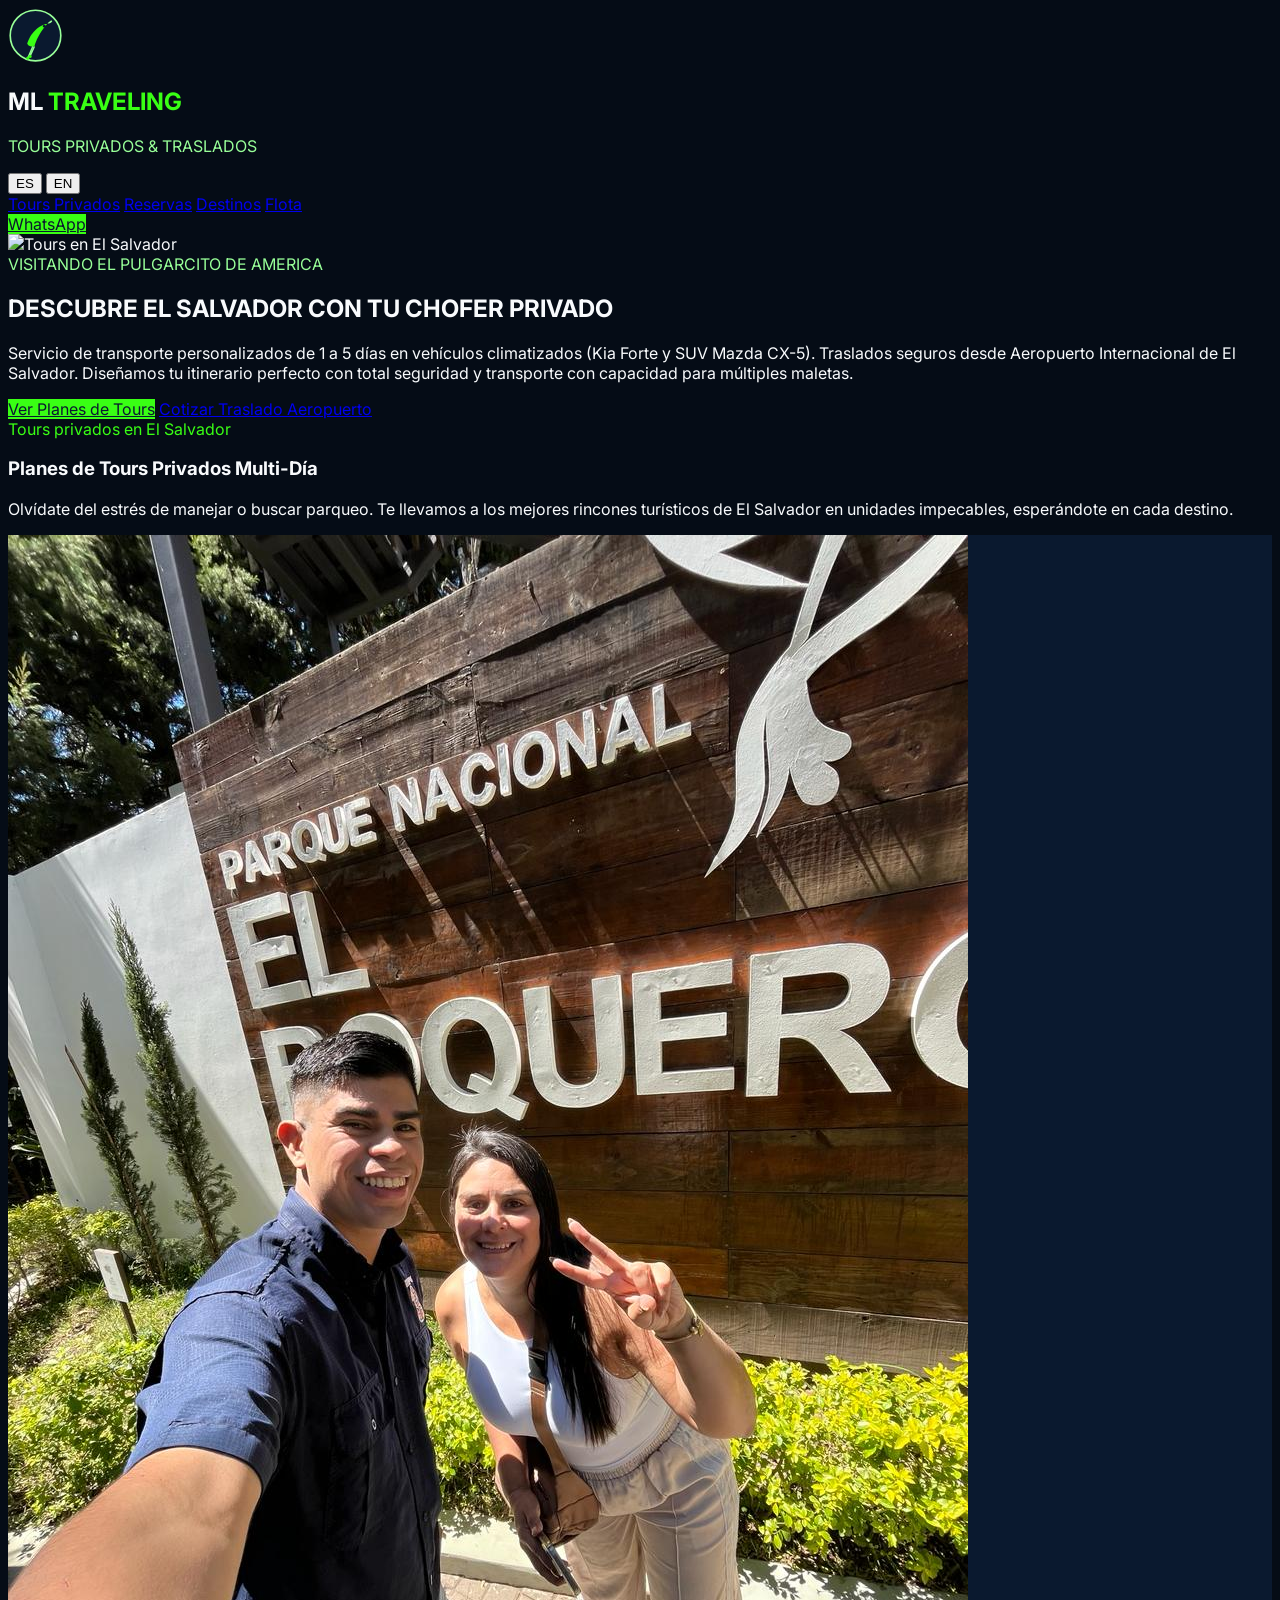
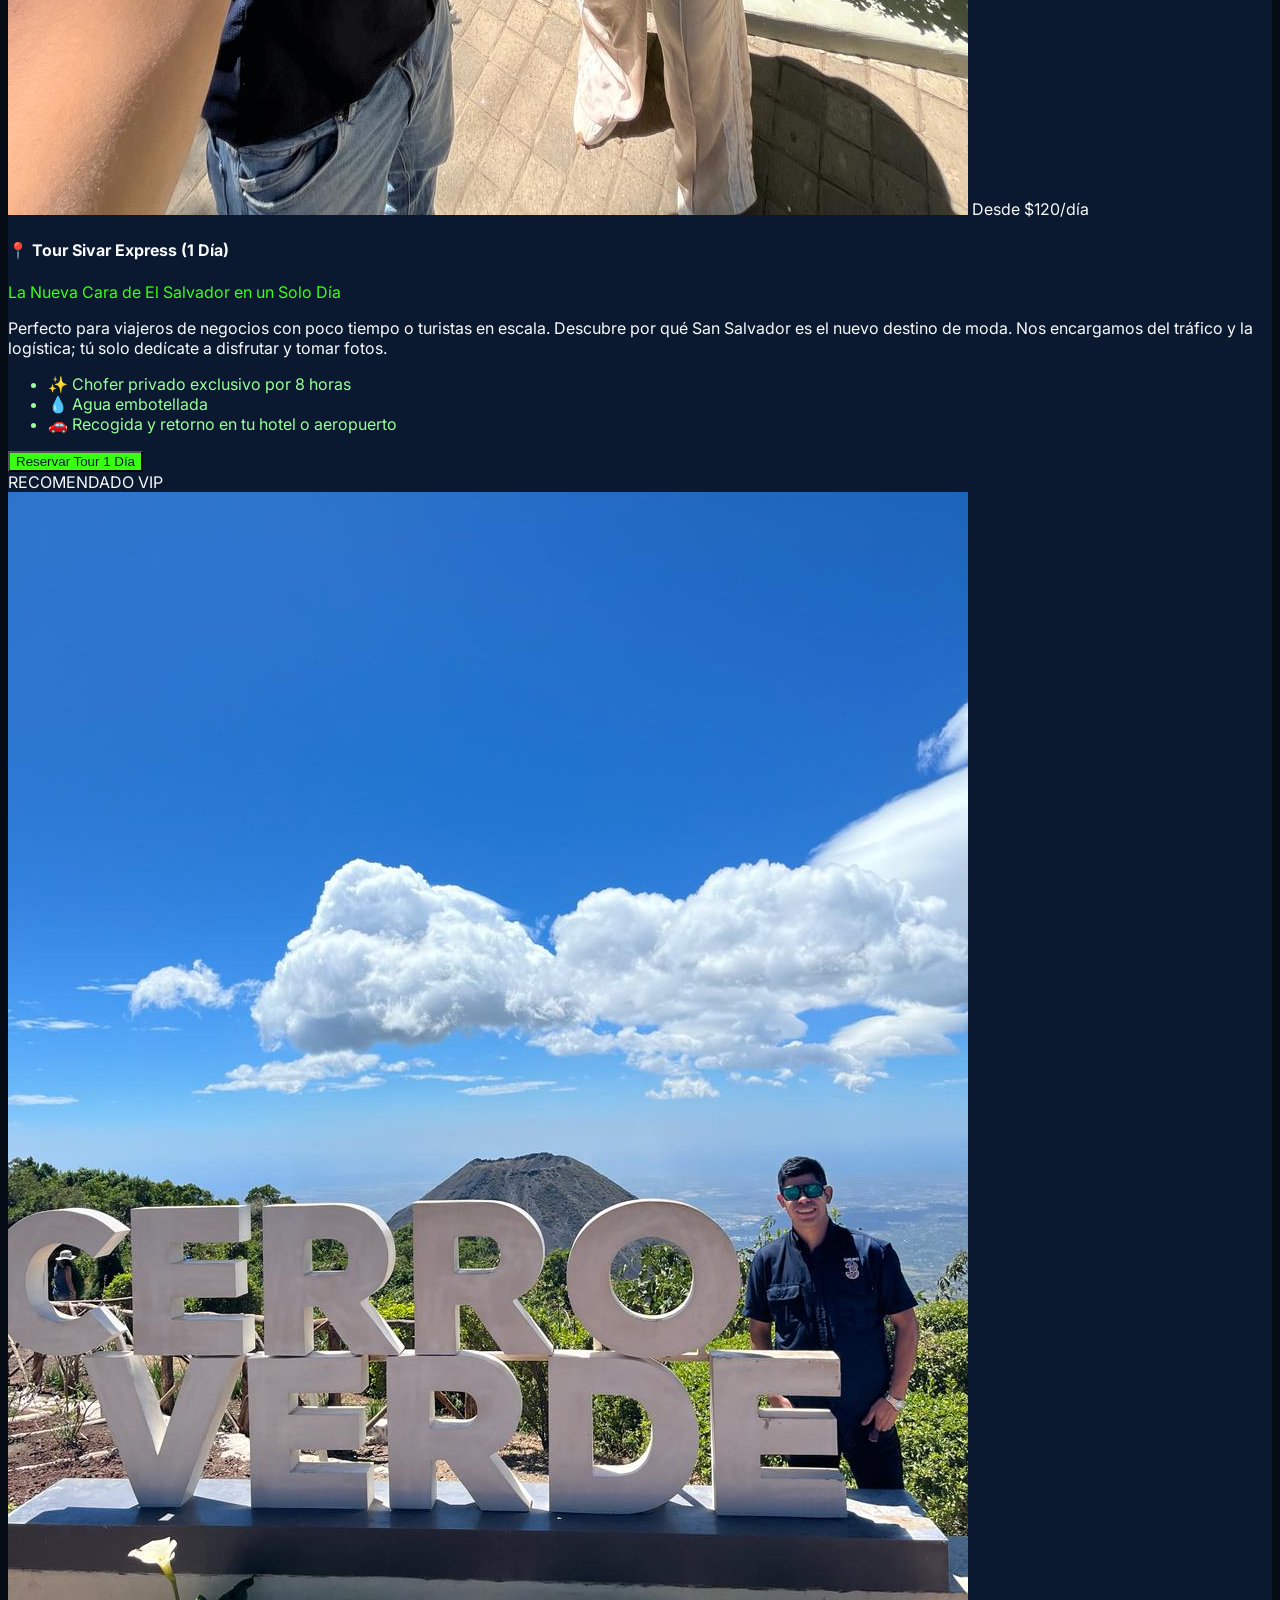
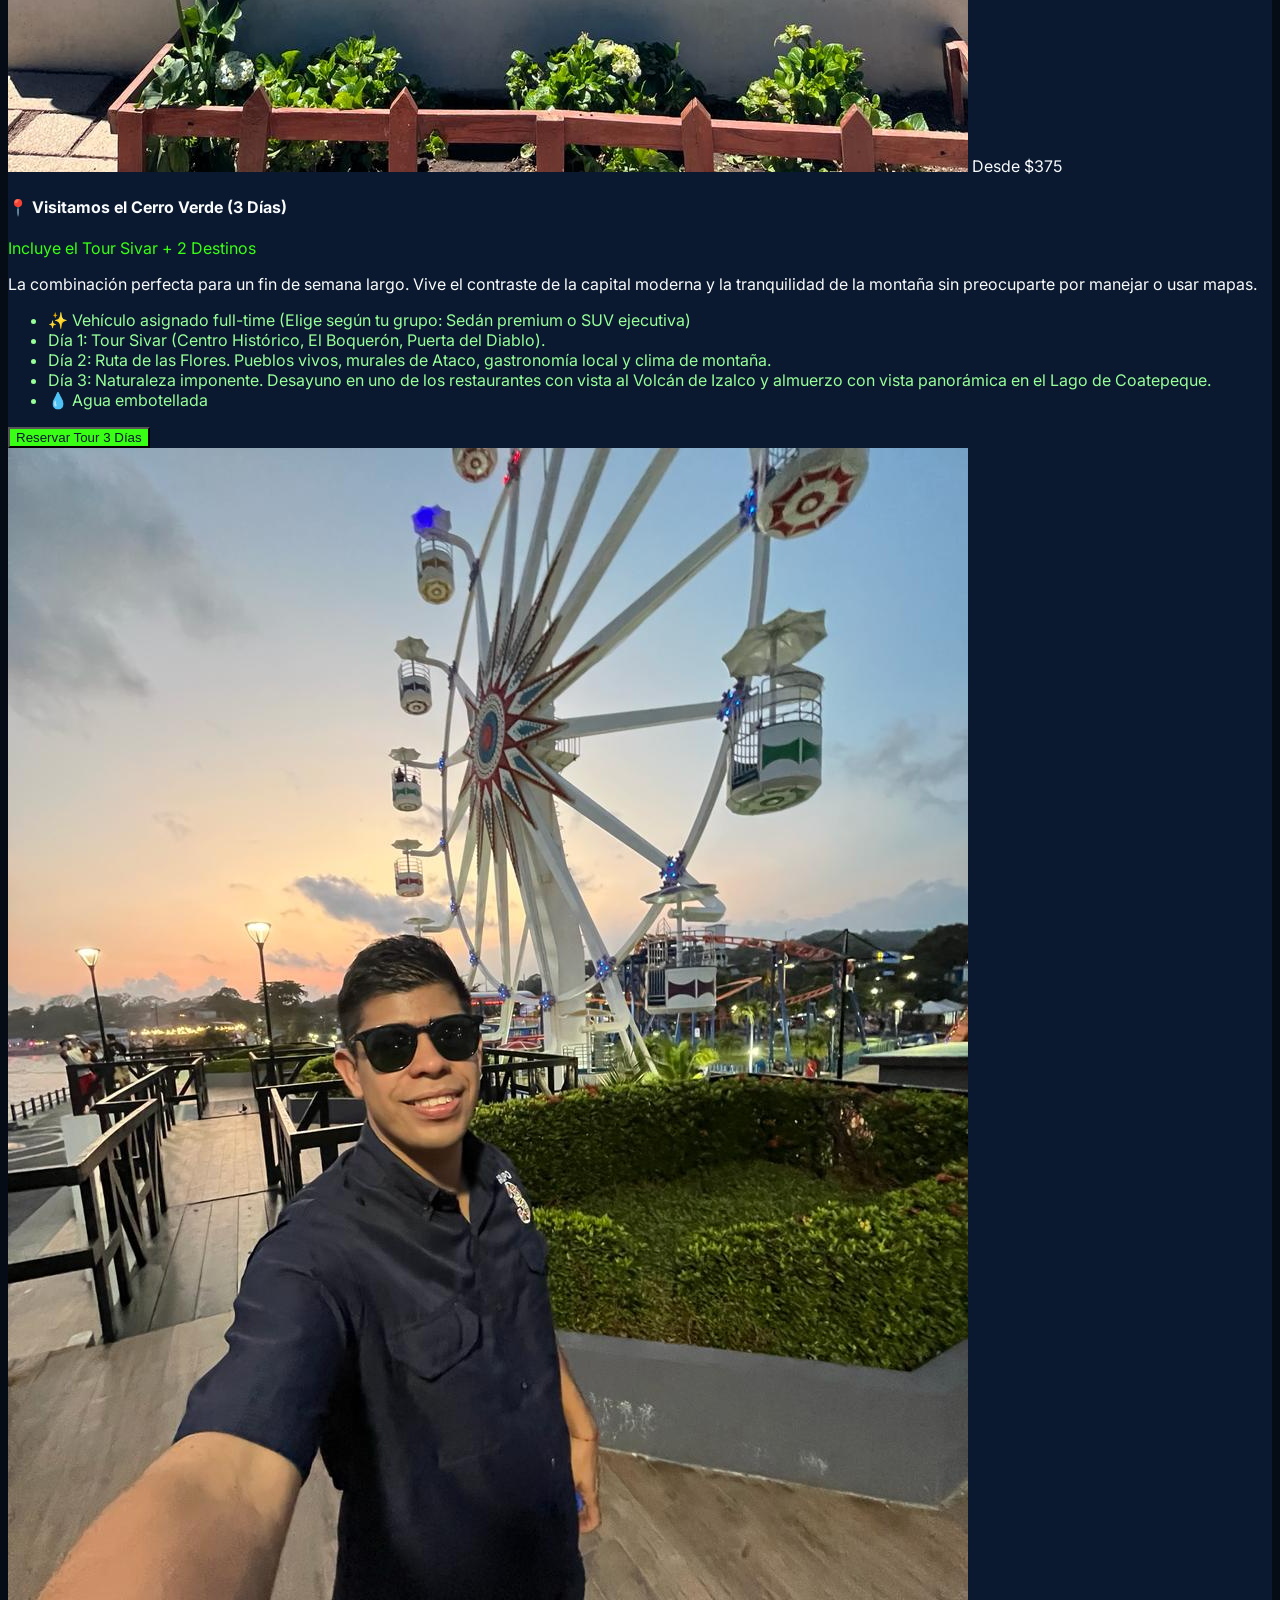
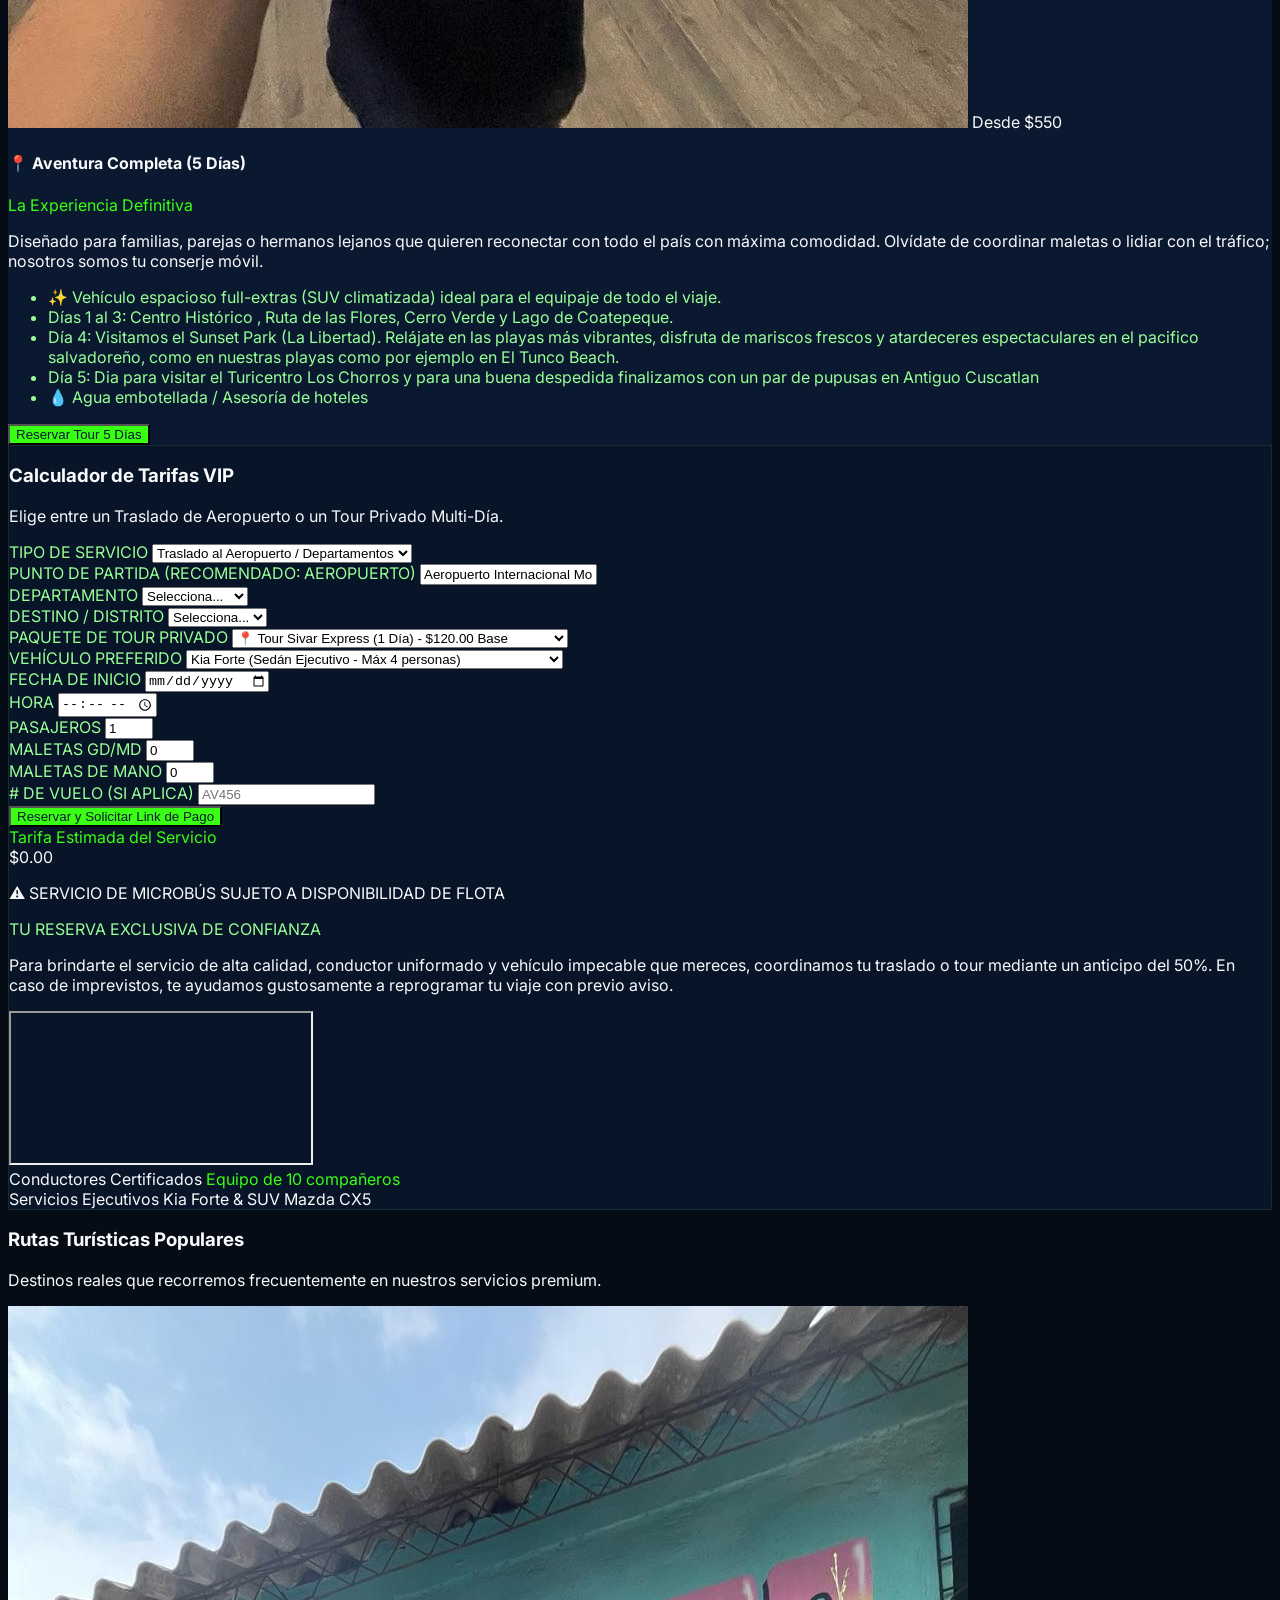
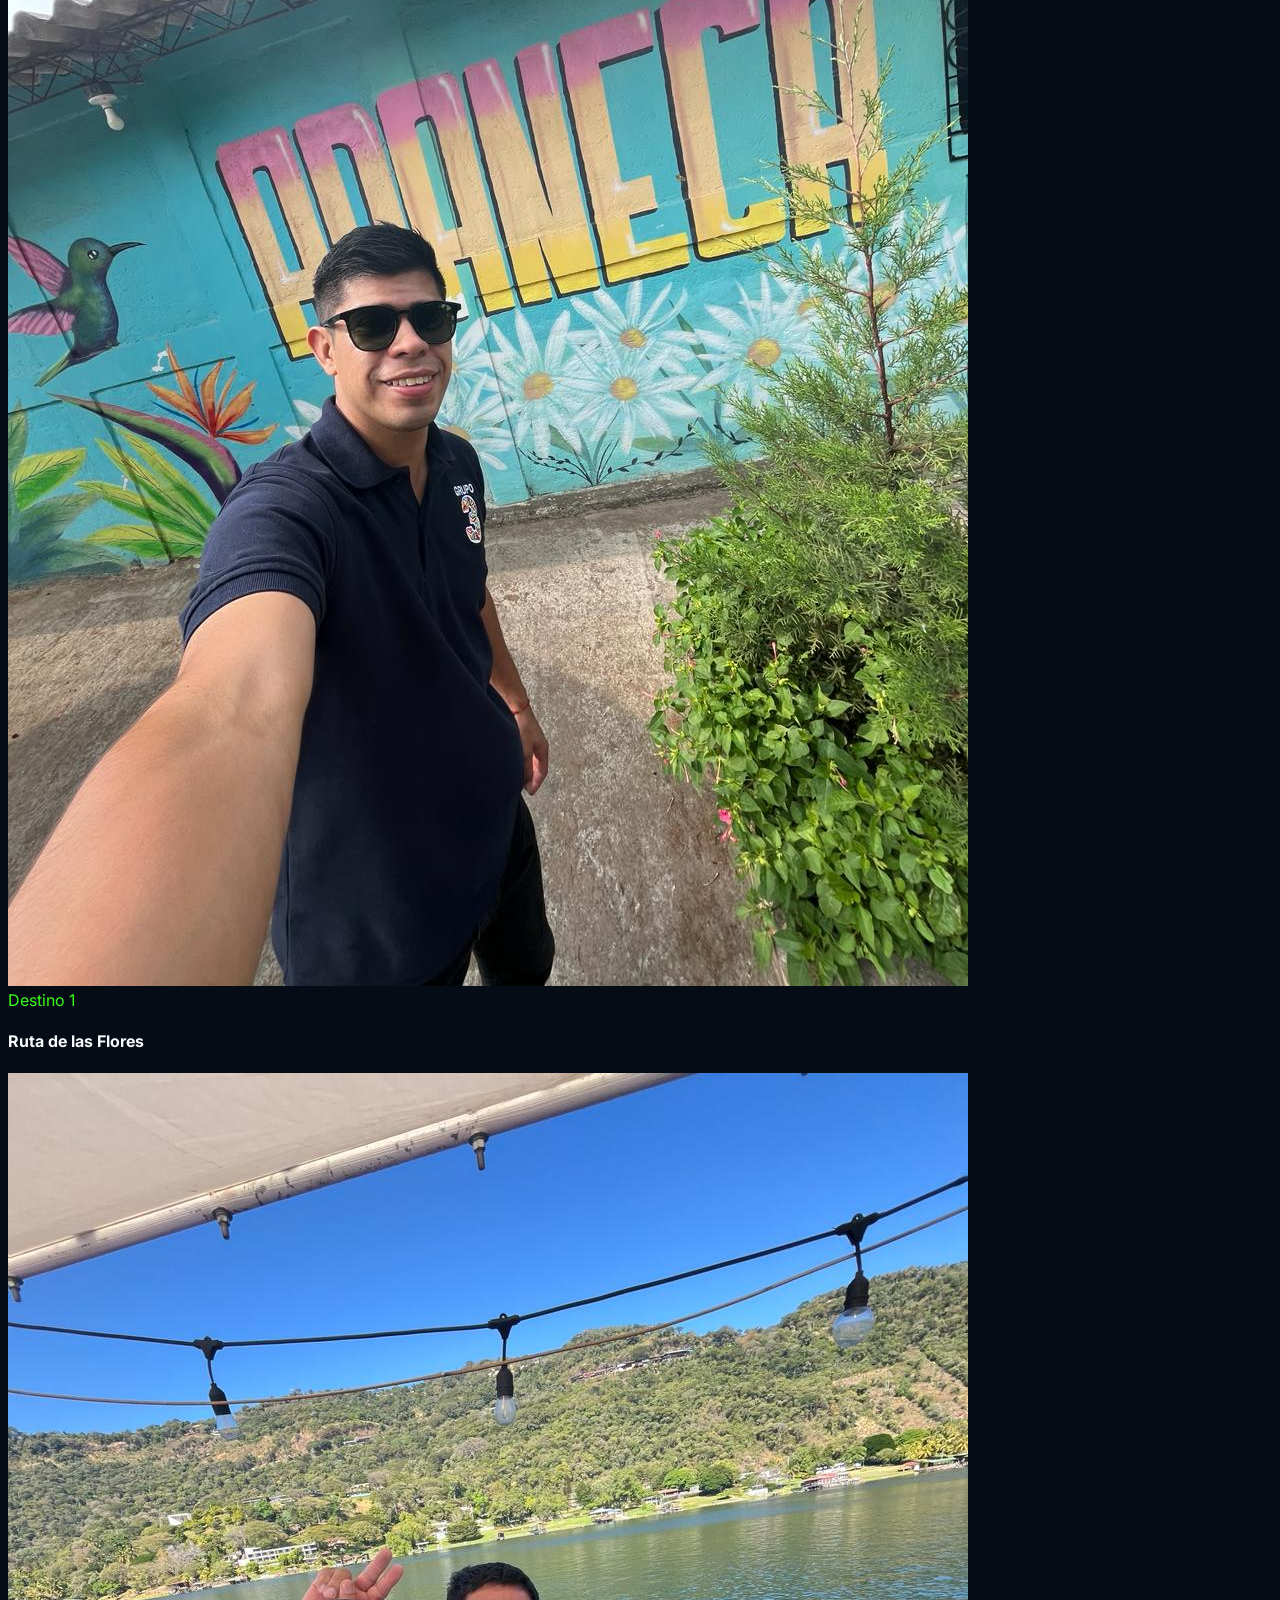
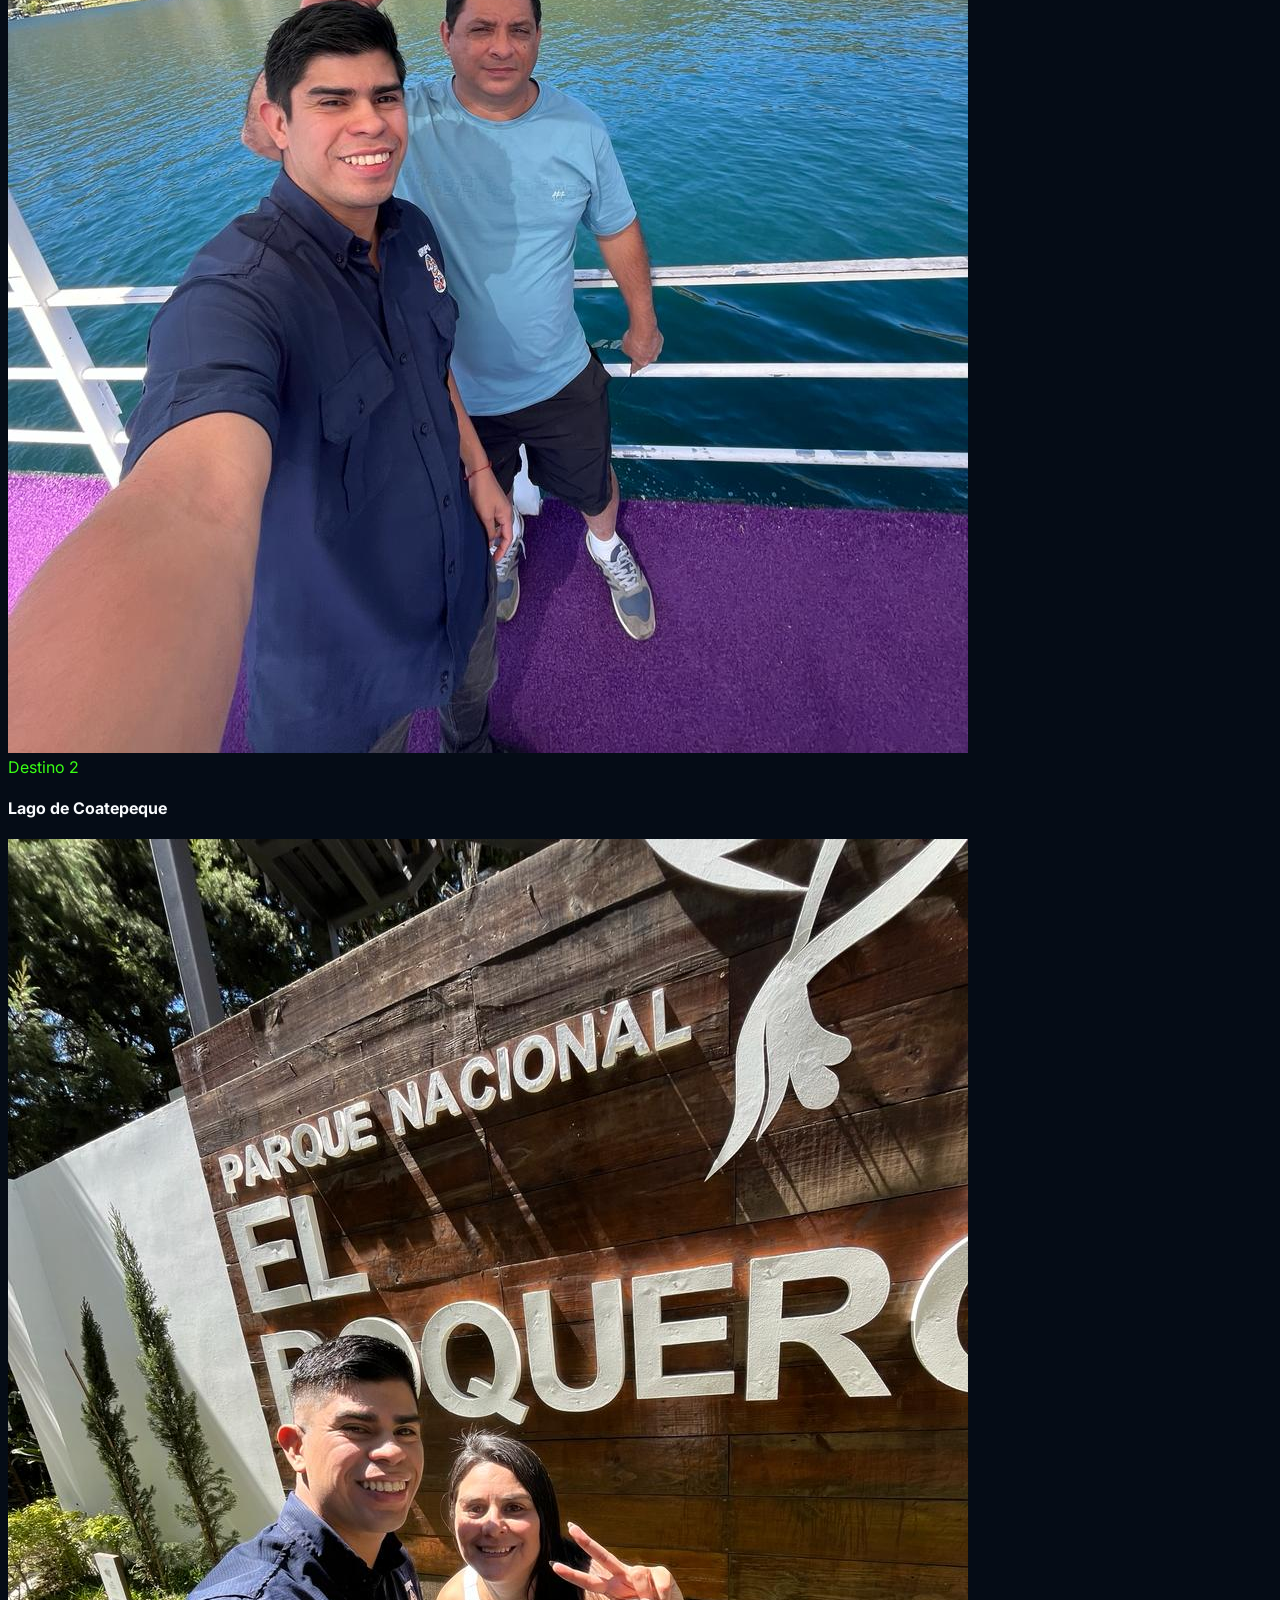
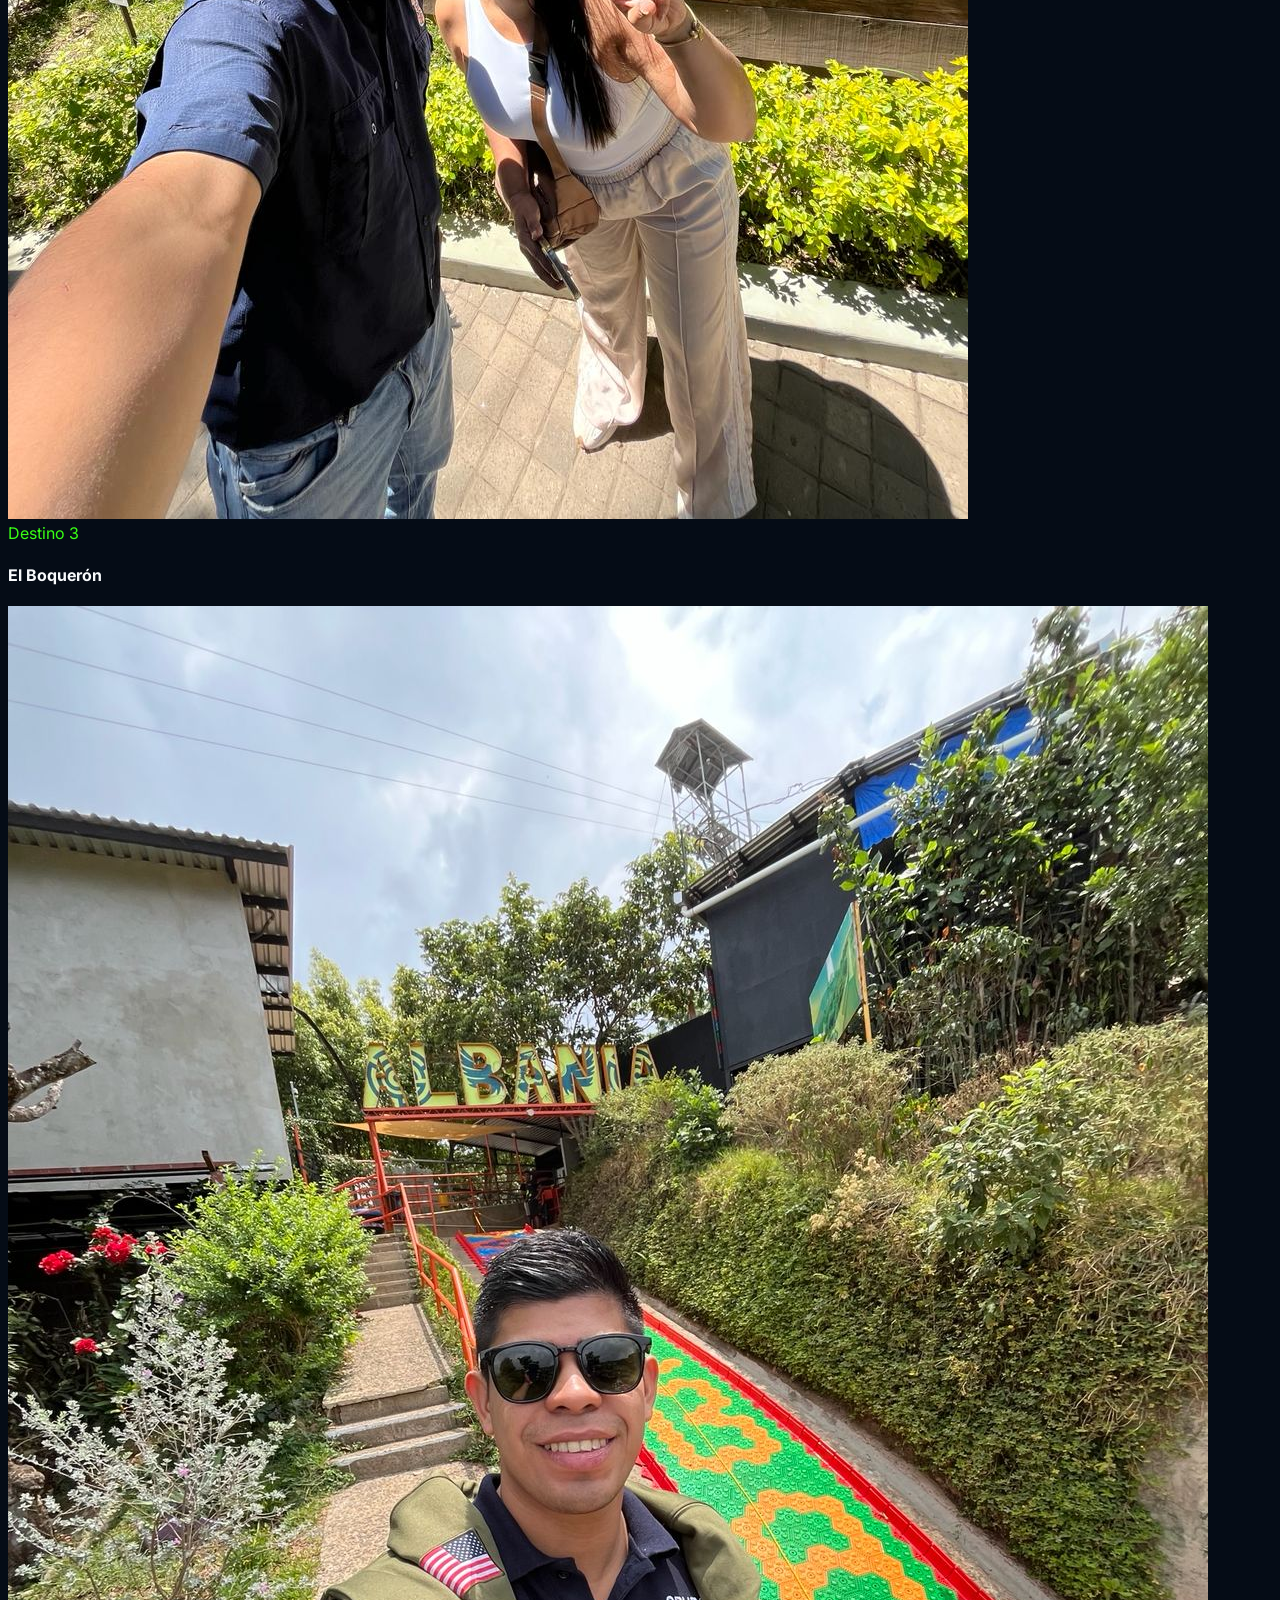
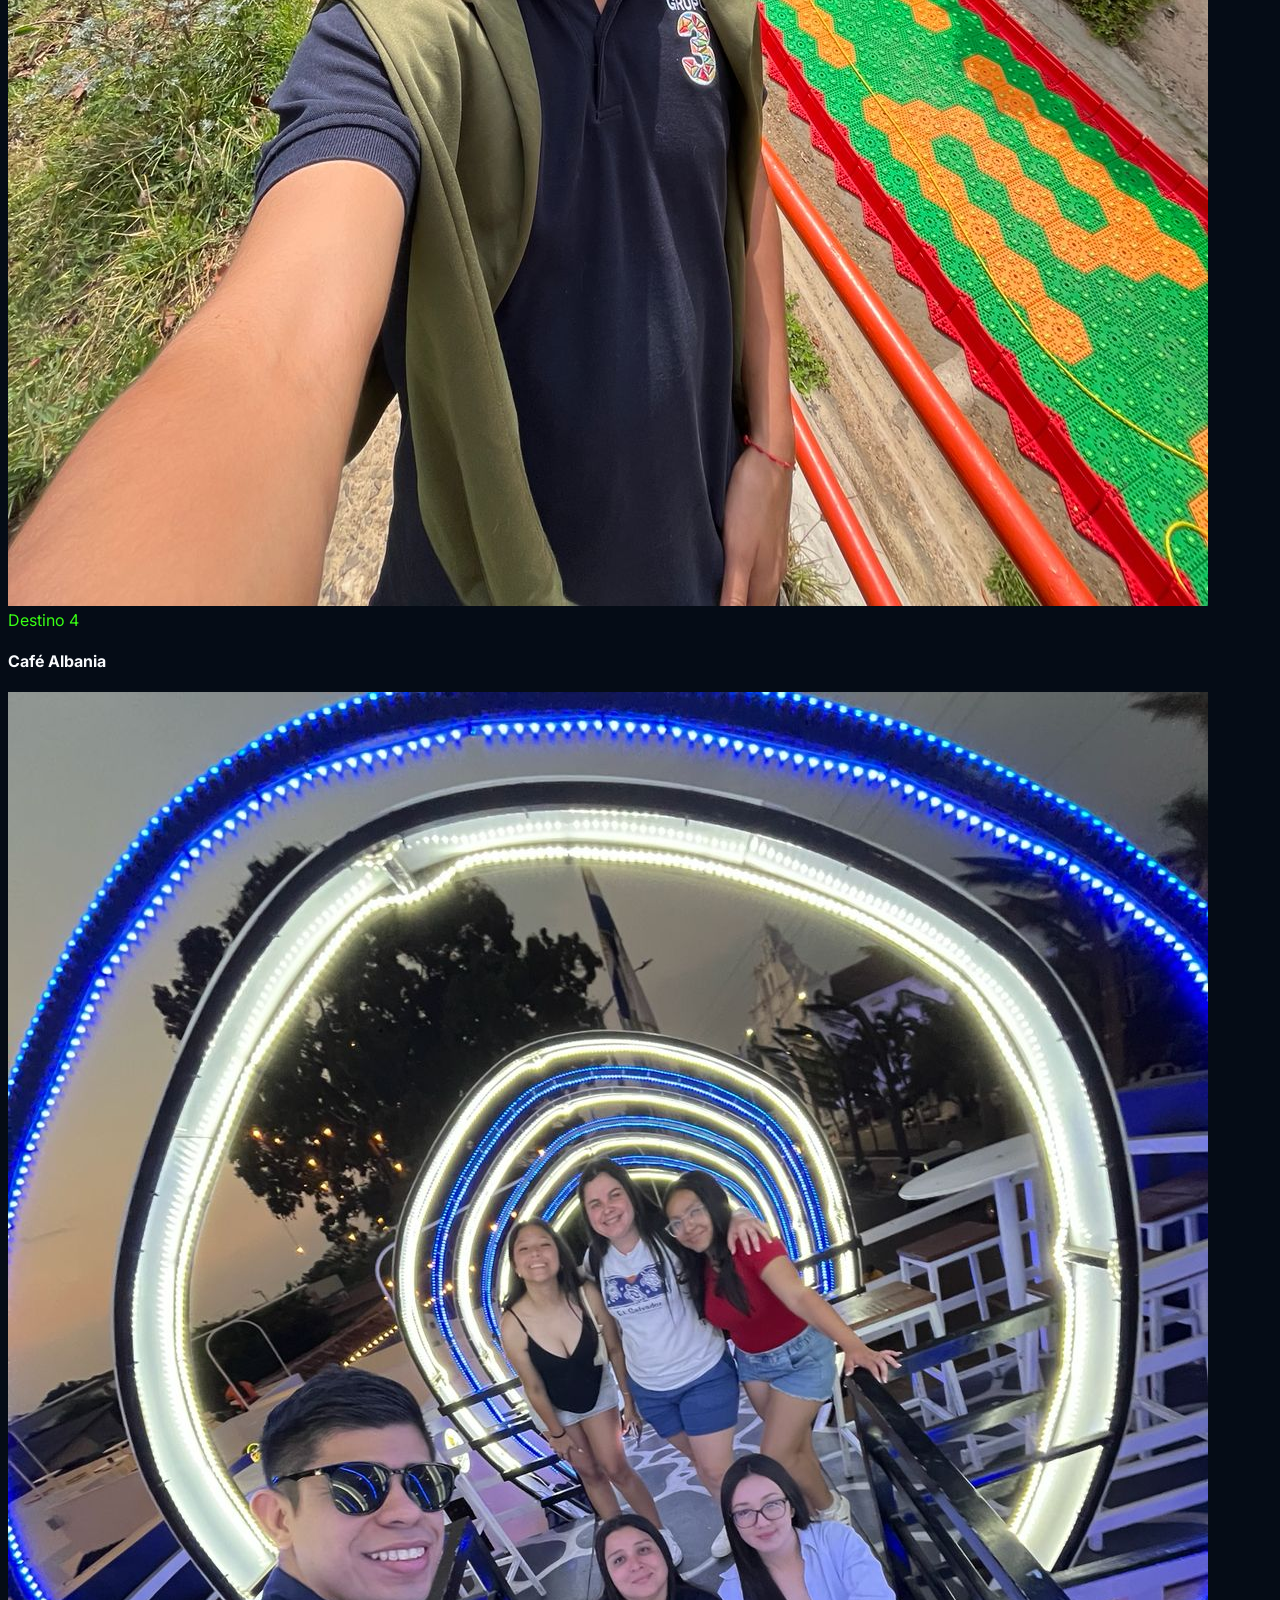
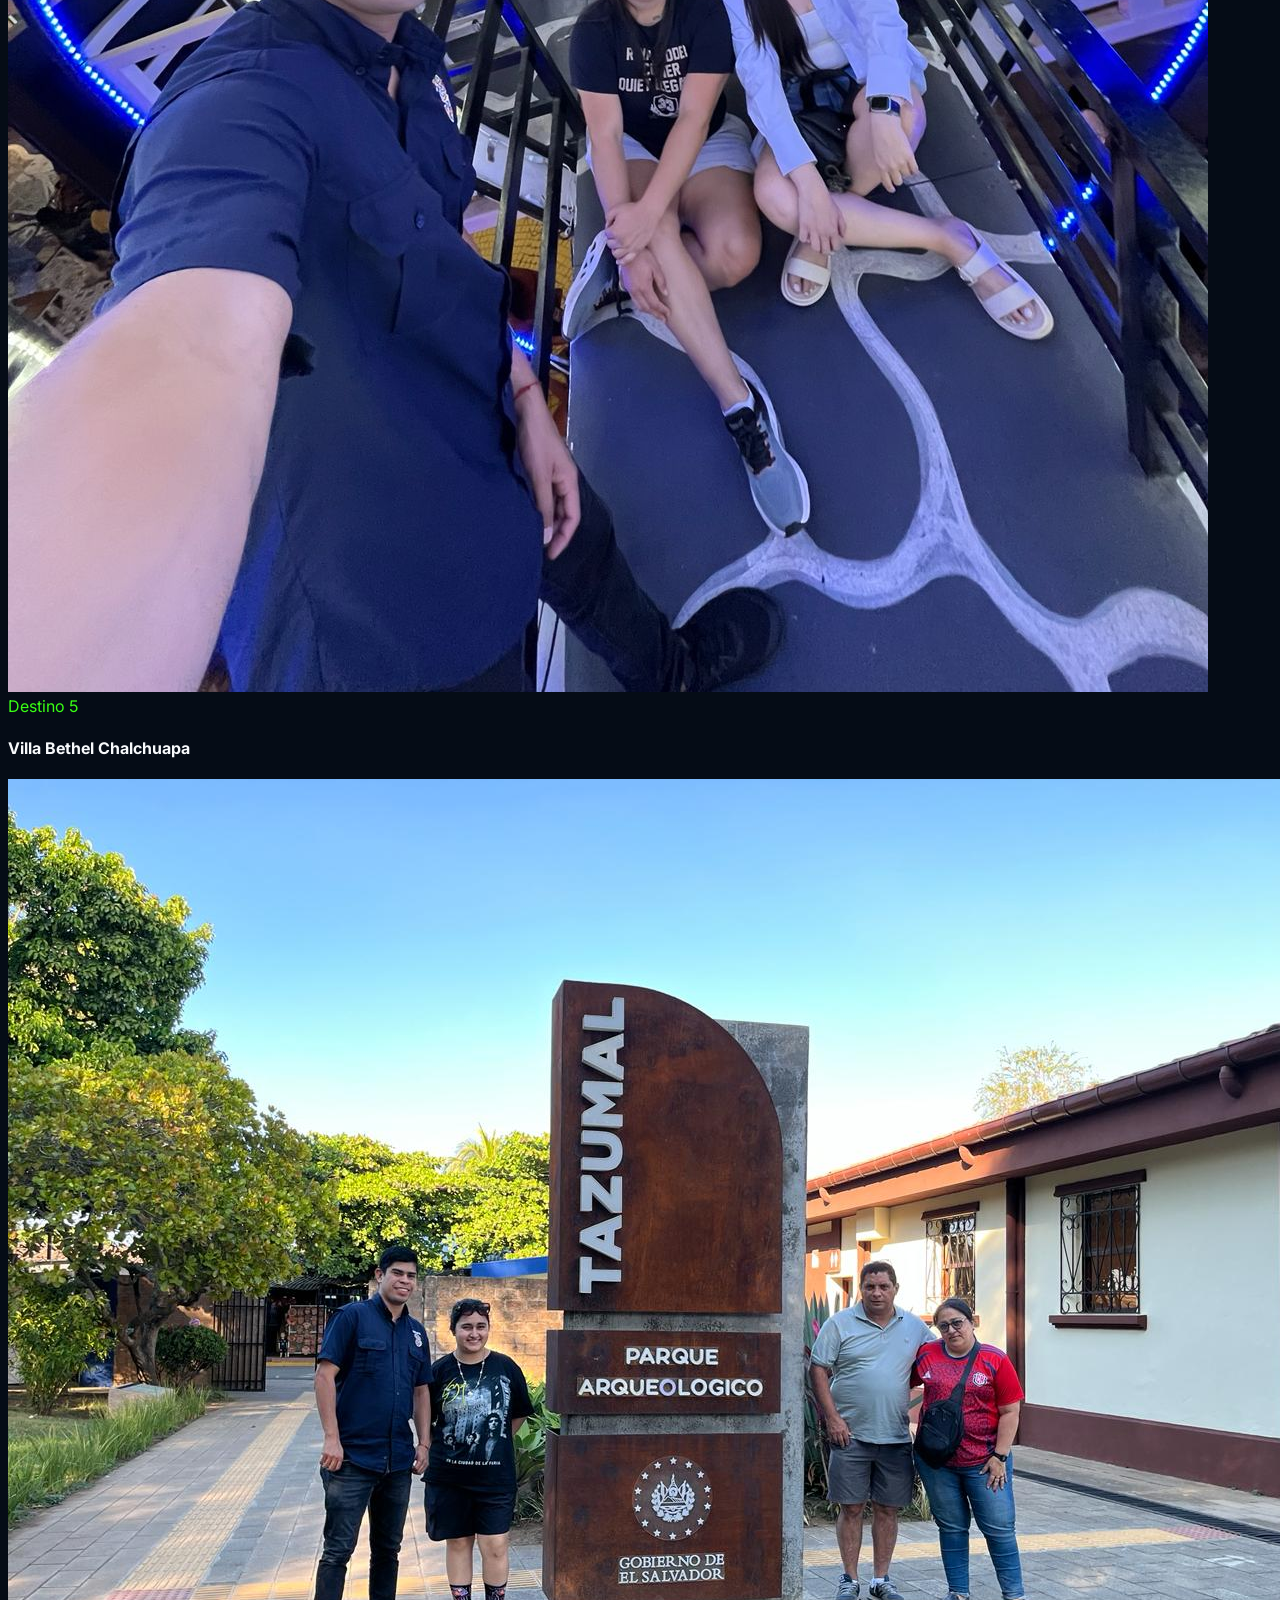
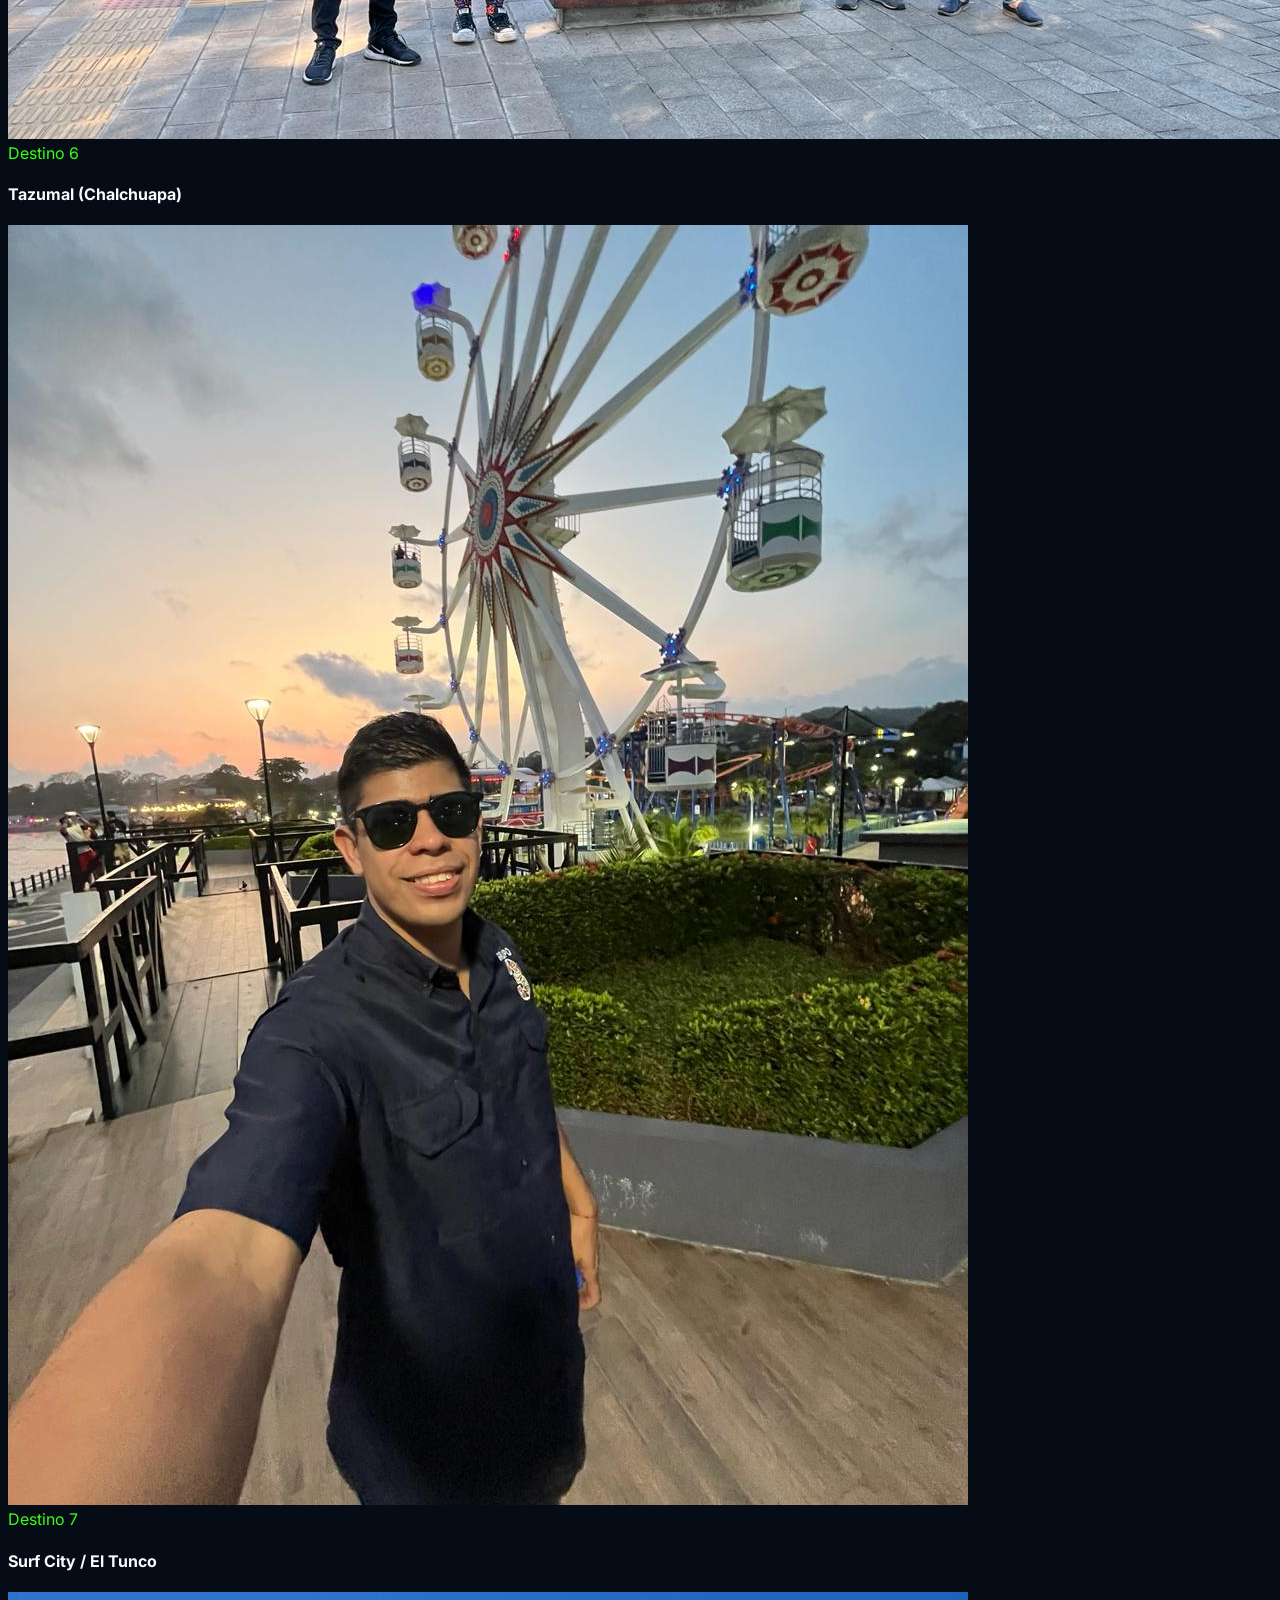
==== index.html @ dcd5c5bb "se agregaron los precios iguales de tour y cotizador" ====
<!DOCTYPE html>
<html lang="es">
<head>
    <meta charset="UTF-8">
    <meta name="viewport" content="width=device-width, initial-scale=1.0">
    <title>ML Traveling | Transporte Ejecutivo y Tours Privados en El Salvador"</title>
    <!-- Cargando Tailwind CSS para diseño moderno responsivo -->
    <script src="https://cdn.tailwindcss.com"></script>
    <link href="https://fonts.googleapis.com/css2?family=Inter:wght@300;400;600;700;900&display=swap" rel="stylesheet">
    
    <style>
        :root {
            /* Variables de color de marca: Azul Marino, Verde Neón y Verde Menta */
            --navy: #0a192f;
            --neon-green: #39FF14;
            --mint: #98FF98;
        }
        body { 
            font-family: 'Inter', sans-serif; 
            background-color: #050c16; 
            color: #f8fafc;
        }
        .bg-navy { background-color: var(--navy); }
        .text-neon { color: var(--neon-green); }
        .text-mint { color: var(--mint); }
        .border-neon { border-color: var(--neon-green); }
        
        .btn-primary { 
            background-color: var(--neon-green); 
            color: var(--navy);
            transition: all 0.3s cubic-bezier(0.4, 0, 0.2, 1);
        }
        .btn-primary:hover { 
            background-color: var(--mint);
            transform: translateY(-2px);
            box-shadow: 0 10px 25px rgba(57, 255, 20, 0.3);
        }
        
        /* Efecto de Vidrio Esmerilado (Frosted Glass) */
        .glass-panel {
            background: rgba(10, 25, 47, 0.7);
            backdrop-filter: blur(12px);
            -webkit-backdrop-filter: blur(12px);
            border: 1px solid rgba(152, 255, 152, 0.1);
        }

        /* Scrollbar Premium */
        ::-webkit-scrollbar { width: 6px; }
        ::-webkit-scrollbar-track { background: #050c16; }
        ::-webkit-scrollbar-thumb { background: var(--neon-green); border-radius: 10px; }
    </style>
</head>
<body class="selection:bg-emerald-500 selection:text-white overflow-x-hidden">

    <!-- Toast de Notificación Personalizado (Para reemplazar alert) -->
    <div id="toast-container" class="fixed top-24 right-4 z-[9999] flex flex-col gap-3 max-w-sm w-full pointer-events-none"></div>

    <!-- Navegación Ejecutiva -->
    <nav class="bg-[#0a192f]/90 backdrop-blur-md p-4 sticky top-0 z-50 border-b border-emerald-500/15">
        <div class="container mx-auto flex justify-between items-center">
            <div class="flex items-center gap-3">
                <!-- Logo Torogoz de ML Traveling -->
                <svg width="55" height="55" viewBox="0 0 100 100" fill="none" xmlns="http://www.w3.org/2000/svg">
                    <circle cx="50" cy="50" r="46" stroke="#98FF98" stroke-width="3" fill="#0a192f"/>
                    <path d="M35 65C35 65 42 35 72 28C72 28 55 45 48 70C48 70 38 72 35 65Z" fill="#39FF14"/>
                    <path d="M48 70L40 88M45 70L36 91" stroke="#98FF98" stroke-width="2.5"/>
                    <circle cx="40" cy="88" r="3" fill="#39FF14"/>
                    <circle cx="36" cy="91" r="3" fill="#39FF14"/>
                    <path d="M72 28C75 29 82 25 80 23C77 22 72 28 72 28Z" fill="#98FF98"/>
                    <circle cx="66" cy="33" r="2.5" fill="#0a192f"/>
                </svg>
                <div>
                    <h1 class="text-white font-black text-2xl leading-none tracking-tight">ML <span class="text-neon">TRAVELING</span></h1>
                    <p class="text-[9px] text-mint tracking-widest uppercase font-bold" data-es="TOURS PRIVADOS & TRASLADOS" data-en="PRIVATE TOURS & TRANSFERS">TOURS PRIVADOS & TRASLADOS</p>
                </div>
            </div>
            
            <div class="flex items-center gap-4 lg:gap-6">
                <!-- Selector de Idioma -->
                <div class="bg-gray-800/80 p-1 rounded-full flex text-xs font-bold border border-gray-700">
                    <button id="lang-es" onclick="cambiarIdioma('es')" class="px-3 py-1 rounded-full bg-emerald-500 text-navy transition font-bold">ES</button>
                    <button id="lang-en" onclick="cambiarIdioma('en')" class="px-3 py-1 rounded-full text-gray-400 transition">EN</button>
                </div>

                <div class="hidden lg:flex gap-6 text-white text-sm font-semibold">
                    <a href="#tours" class="hover:text-neon transition" data-es="Tours Privados" data-en="Private Tours">Tours Privados</a>
                    <a href="#cotizador" class="hover:text-neon transition" data-es="Reservas" data-en="Bookings">Reservas</a>
                    <a href="#galeria" class="hover:text-neon transition" data-es="Destinos" data-en="Destinations">Destinos</a>
                    <a href="#flota" class="hover:text-neon transition" data-es="Flota" data-en="Our Fleet">Flota</a>
                </div>

                <a href="https://wa.me/50374694306" target="_blank" class="btn-primary px-4 py-2 rounded-full text-xs font-bold uppercase tracking-wider">
                    WhatsApp
                </a>
            </div>
        </div>
    </nav>

    <!-- Hero / Lanzamiento de la temporada de Tours Privados -->
    <header class="relative h-[90vh] flex items-center justify-center text-center text-white overflow-hidden">
        <img src="https://images.unsplash.com/photo-1518495973542-4542c06a5843?auto=format&fit=crop&w=1600&q=80" alt="Tours en El Salvador" class="absolute inset-0 w-full h-full object-cover brightness-[0.25]">
        <div class="absolute inset-0 bg-gradient-to-t from-[#050c16] via-transparent to-[#050c16]/70"></div>
        
        <div class="relative z-10 px-4 max-w-4xl mx-auto">
            <span class="bg-emerald-500/20 text-mint text-xs font-bold px-4 py-1.5 rounded-full uppercase tracking-widest border border-emerald-500/30 inline-block mb-4" data-es="VISITANDO EL PULGARCITO DE AMERICA" data-en="Visiting the Little Thumb of the Americas.">
               VISITANDO EL PULGARCITO DE AMERICA
            </span>
            <h2 class="text-4xl md:text-7xl font-black mb-6 tracking-tight leading-none text-white" data-es="DESCUBRE EL SALVADOR CON TU CHOFER PRIVADO" data-en="DISCOVER EL SALVADOR WITH YOUR PRIVATE CHAUFFEUR">
                DESCUBRE EL SALVADOR CON TU CHOFER PRIVADO traslados seguros desde el aeropuerto
            </h2>
            <p class="text-base md:text-lg text-gray-300 mb-8 max-w-2xl mx-auto font-light" data-es="Servicio de transporte personalizados de 1 a 5 días en vehículos climatizados (Kia Forte y SUV Mazda CX-5). Traslados seguros desde Aeropuerto Internacional de El Salvador. Diseñamos tu itinerario perfecto con total seguridad y transporte con capacidad para múltiples maletas." data-en="Customized transport services ranging from 1 to 5 days in air-conditioned vehicles (Kia Forte and Mazda CX-5 SUV). Safe transfers from El Salvador International Airport. We design your perfect itinerary with a focus on safety and provide transport with ample luggage capacity.">
                Servicio de transporte personalizados de 1 a 5 días en vehículos climatizados (Kia Forte y SUV Mazda CX-5). Traslados seguros desde Aeropuerto Internacional de El Salvador. Diseñamos tu itinerario perfecto con total seguridad y transporte con capacidad para múltiples maletas.
            </p>
            <div class="flex flex-col sm:flex-row gap-4 justify-center items-center">
                <a href="#tours" class="btn-primary px-8 py-4 rounded-xl font-bold text-base w-full sm:w-auto text-center" data-es="Ver Planes de Tours" data-en="View Tour Packages">
                    Ver Planes de Tours
                </a>
                <a href="#cotizador" class="border border-white/20 hover:border-neon hover:text-neon text-white px-8 py-4 rounded-xl font-bold text-base transition duration-300 w-full sm:w-auto flex items-center justify-center gap-2" data-es="Cotizar Traslado Aeropuerto" data-en="Quote Airport Transfer">
                    Cotizar Traslado Aeropuerto
                </a>
            </div>
        </div>
    </header>



    <!-- TOURS PRIVADOS DESTACADOS -->
    <section id="tours" class="py-24 bg-[#0a192f]/40 relative z-20 border-b border-emerald-500/15">
        <div class="container mx-auto px-4">
            <div class="text-center max-w-3xl mx-auto mb-16">
                <span class="text-xs font-bold text-neon uppercase tracking-widest" data-es="Tours privados en El Salvador" data-en="Private tours in El Salvador">Tours privados en El Salvador</span>
                <h3 class="text-3xl md:text-5xl font-black text-white mt-2 mb-4" data-es="Planes de Tours Privados Multi-Día" data-en="Multi-Day Private Tour Packages">Planes de Tours Privados Multi-Día</h3>
                <p class="text-sm text-gray-400 font-light" data-es="Olvídate del estrés de manejar o buscar parqueo. Te llevamos a los mejores rincones turísticos de El Salvador en unidades impecables, esperándote en cada destino." data-en="Forget the stress of driving or looking for parking. We take you to the best tourist spots in El Salvador in pristine units, waiting for you at each stop.">
                    Olvídate del estrés de manejar o buscar parqueo. Te llevamos a los mejores rincones turísticos de El Salvador en unidades impecables, esperándote en cada destino.
                </p>
            </div>

            <div class="grid grid-cols-1 md:grid-cols-3 gap-8 max-w-6xl mx-auto">
                
                <!-- Tour 1 Día -->
                <div class="bg-navy rounded-3xl border border-emerald-500/10 hover:border-neon transition duration-300 overflow-hidden flex flex-col justify-between">
                    <div>
                        <div class="h-48 bg-gray-950 relative overflow-hidden">
                            <img src="./galeria-nombre-3.jpeg" alt="Tour 1 Dia El Salvador" class="w-full h-full object-cover brightness-[0.7]">
                            <span class="absolute top-4 right-4 bg-emerald-500 text-navy font-bold text-xs px-3 py-1 rounded-full" data-es="Desde $120/día" data-en="From $120/day">Desde $120/día</span>
                        </div>
                        <div class="p-6">
                            <h4 class="font-bold text-xl text-white mb-2" data-es="📍 Tour Sivar Express (1 Día)" data-en="Express Sivar Tour (1 Day)"> 📍 Tour Sivar Express (1 Día)   </h4>
                            <p class="text-xs text-neon font-bold mb-4" data-es="La Nueva Cara de El Salvador en un Solo Día" data-en="The New Face of El Salvador in a Single Day">La Nueva Cara de El Salvador en un Solo Día</p>
                            <p class="text-xs text-gray-400 mb-6 leading-relaxed" data-es="Perfecto para viajeros de negocios con poco tiempo o turistas en escala. Descubre por qué San Salvador es el nuevo destino de moda. Nos encargamos del tráfico y la logística; tú solo dedícate a disfrutar y tomar fotos." data-en="Perfect for time-pressed business travelers or tourists on a layover. Discover why San Salvador is the new hot destination. We handle the traffic and logistics; you just focus on enjoying yourself and taking photos.">
                                Perfecto para viajeros de negocios con poco tiempo o turistas en escala. Descubre por qué San Salvador es el nuevo destino de moda. Nos encargamos del tráfico y la logística; tú solo dedícate a disfrutar y tomar fotos.
                            </p>
                            <ul class="text-[11px] text-mint space-y-2 border-t border-gray-800 pt-4">
                                <li>✨ Chofer privado exclusivo por 8 horas</li>
                                <li>💧 Agua embotellada</li>
                                <li>🚗 Recogida y retorno en tu hotel o aeropuerto</li>
                            </ul>
                        </div>
                    </div>
                    <div class="p-6">
                        <button onclick="seleccionarTourFormulario('Tour Privado 1 Día')" class="w-full btn-primary py-3 rounded-xl font-bold text-xs uppercase tracking-wider text-center block" data-es="Reservar Tour 1 Día" data-en="Book 1-Day Tour">
                            Reservar Tour 1 Día
                        </button>
                    </div>
                </div>

                <!-- Tour 3 Días -->
                <div class="bg-navy rounded-3xl border-2 border-emerald-500 hover:border-neon transition duration-300 overflow-hidden flex flex-col justify-between relative">
                    <span class="absolute top-4 left-4 bg-neon-green text-navy font-black text-[9px] uppercase tracking-widest px-3 py-1 rounded-full z-10" data-es="RECOMENDADO VIP" data-en="VIP RECOMMENDED">RECOMENDADO VIP</span>
                    <div>
                        <div class="h-48 bg-gray-950 relative overflow-hidden">
                            <img src="./galeria-nombre-8.jpeg" alt="Tour 3 Dias El Salvador" class="w-full h-full object-cover brightness-[0.7]">
                            <span class="absolute top-4 right-4 bg-emerald-500 text-navy font-bold text-xs px-3 py-1 rounded-full" data-es="Desde $375" data-en="From $375">Desde $375</span>
                        </div>
                        <div class="p-6">
                            <h4 class="font-bold text-xl text-white mb-2" data-es="📍 Visitamos el Cerro Verde (3 Días)" data-en="📍 We visited Cerro Verde. (3 Days)">📍 Visitamos el Cerro Verde (3 Días)</h4>
                            <p class="text-xs text-neon font-bold mb-4" data-es="Incluye el Tour Sivar + 2 Destinos" data-en="Includes the Sivar Tour + 2 Destinations">Incluye el Tour Sivar + 2 Destinos</p>
                            <p class="text-xs text-gray-400 mb-6 leading-relaxed" data-es="La combinación perfecta para un fin de semana largo. Vive el contraste de la capital moderna y la tranquilidad de la montaña sin preocuparte por manejar o usar mapas." data-en="The perfect combination for a long weekend. Experience the contrast between the modern capital and the tranquility of the mountains, without worrying about driving or using maps.">
                                La combinación perfecta para un fin de semana largo. Vive el contraste de la capital moderna y la tranquilidad de la montaña sin preocuparte por manejar o usar mapas.
                            </p>
                            <ul class="text-[11px] text-mint space-y-2 border-t border-gray-800 pt-4">
                                <li>✨ Vehículo asignado full-time (Elige según tu grupo: Sedán premium o SUV ejecutiva)</li>
                                <li>Día 1: Tour Sivar (Centro Histórico, El Boquerón, Puerta del Diablo).</li>
                                    <li>Día 2: Ruta de las Flores. Pueblos vivos, murales de Ataco, gastronomía local y clima de montaña.</li>
                                    <li>Día 3: Naturaleza imponente. Desayuno en uno de los restaurantes con vista al Volcán de Izalco y almuerzo con vista panorámica en el Lago de Coatepeque.</li>
                                <li>💧 Agua embotellada</li>
                            </ul>
                        </div>
                    </div>
                    <div class="p-6">
                        <button onclick="seleccionarTourFormulario('Tour Privado 3 Días')" class="w-full btn-primary py-3 rounded-xl font-bold text-xs uppercase tracking-wider text-center block" data-es="Reservar Tour 3 Días" data-en="Book 3-Day Tour">
                            Reservar Tour 3 Días
                        </button>
                    </div>
                </div>

                <!-- Tour 5 Días -->
                <div class="bg-navy rounded-3xl border border-emerald-500/10 hover:border-neon transition duration-300 overflow-hidden flex flex-col justify-between">
                    <div>
                        <div class="h-48 bg-gray-950 relative overflow-hidden">
                            <img src="./galeria-nombre-7.jpeg" alt="Tour 5 Dias El Salvador" class="w-full h-full object-cover brightness-[0.7]">
                            <span class="absolute top-4 right-4 bg-emerald-500 text-navy font-bold text-xs px-3 py-1 rounded-full" data-es="Desde $550" data-en="From $550">Desde $550</span>
                        </div>
                        <div class="p-6">
                            <h4 class="font-bold text-xl text-white mb-2" data-es="📍 Aventura Completa (5 Días)" data-en="📍 Complete Adventure (5 Days)">📍 Aventura Completa (5 Días)</h4>
                            <p class="text-xs text-neon font-bold mb-4" data-es="La Experiencia Definitiva" data-en="The Ultimate Experience">La Experiencia Definitiva</p>
                            <p class="text-xs text-gray-400 mb-6 leading-relaxed" data-es="Diseñado para familias, parejas o hermanos lejanos que quieren reconectar con todo el país con máxima comodidad. Olvídate de coordinar maletas o lidiar con el tráfico; nosotros somos tu conserje móvil." data-en="Designed for families, couples, or siblings living far apart who want to reconnect while traveling across the country in total comfort. Forget about coordinating luggage or dealing with traffic; we act as your mobile concierge.">
                               Diseñado para familias, parejas o hermanos lejanos que quieren reconectar con todo el país con máxima comodidad. Olvídate de coordinar maletas o lidiar con el tráfico; nosotros somos tu conserje móvil..
                            </p>
                            <ul class="text-[11px] text-mint space-y-2 border-t border-gray-800 pt-4">
                                <li>✨ Vehículo espacioso full-extras (SUV climatizada) ideal para el equipaje de todo el viaje.</li>
                                <li>Días 1 al 3: Centro Histórico , Ruta de las Flores, Cerro Verde y Lago de Coatepeque.</li>
                                    <li>Día 4: Visitamos el Sunset Park (La Libertad). Relájate en las playas más vibrantes, disfruta de mariscos frescos y atardeceres espectaculares en el pacifico salvadoreño, como en nuestras playas como por ejemplo en El Tunco Beach.</li>
                                    <li>Día 5: Dia para visitar el Turicentro Los Chorros y para una buena despedida finalizamos con un par de pupusas en Antiguo Cuscatlan</li>
                                <li>💧 Agua embotellada / Asesoría de hoteles</li>
                            </ul>
                        </div>
                    </div>
                    <div class="p-6">
                        <button onclick="seleccionarTourFormulario('Tour Privado 5 Días')" class="w-full btn-primary py-3 rounded-xl font-bold text-xs uppercase tracking-wider text-center block" data-es="Reservar Tour 5 Días" data-en="Book 5-Day Tour">
                            Reservar Tour 5 Días
                        </button>
                    </div>
                </div>

            </div>
        </div>
    </section>

    <!-- Cotizador Inteligente Unificado (Tours y Traslados) -->
    <section id="cotizador" class="py-20 container mx-auto px-4 relative z-20">
        <div class="max-w-5xl mx-auto glass-panel rounded-3xl shadow-2xl overflow-hidden flex flex-col md:flex-row">
            
            <!-- Formulario de Entrada -->
            <div class="p-8 md:w-1/2">
                <h3 class="text-2xl font-black text-white mb-2" data-es="Calculador de Tarifas VIP" data-en="VIP Fare Calculator">Calculador de Tarifas VIP</h3>
                <p class="text-xs text-gray-400 mb-6" data-es="Elige entre un Traslado de Aeropuerto o un Tour Privado Multi-Día." data-en="Choose between an Airport Transfer or a Multi-Day Private Tour.">Elige entre un Traslado de Aeropuerto o un Tour Privado Multi-Día.</p>
                
                <div class="space-y-4 text-gray-200">
                    
                    <!-- Tipo de Servicio (Tours o Traslados) -->
                    <div>
                        <label class="block text-[10px] font-bold tracking-widest text-mint uppercase mb-1" data-es="TIPO DE SERVICIO" data-en="SERVICE TYPE">TIPO DE SERVICIO</label>
                        <select id="tipo-servicio" onchange="cambiarTipoServicio()" class="w-full p-3 bg-gray-950 rounded-xl border border-gray-800 focus:border-neon outline-none text-sm text-white font-bold">
                            <option value="traslado" data-es="Traslado al Aeropuerto / Departamentos" data-en="Airport / Department Transfer">Traslado al Aeropuerto / Departamentos</option>
                            <option value="tour" data-es="Tour Privado Personalizado" data-en="Custom Private Tour">Tour Privado Personalizado</option>
                        </select>
                    </div>

                    <!-- Campos Dinámicos para TRASLADOS -->
                    <div id="seccion-traslado" class="space-y-4">
                        <div>
                            <label class="block text-[10px] font-bold tracking-widest text-mint uppercase mb-1" data-es="PUNTO DE PARTIDA (RECOMENDADO: AEROPUERTO)" data-en="STARTING POINT (RECOMMENDED: AIRPORT)">PUNTO DE PARTIDA (RECOMENDADO: AEROPUERTO)</label>
                            <input type="text" id="origen" value="Aeropuerto Internacional Monseñor Romero" class="w-full p-3 bg-gray-950 rounded-xl border border-gray-800 focus:border-neon outline-none text-sm text-white" readonly>
                        </div>

                        <div class="grid grid-cols-2 gap-4">
                            <div>
                                <label class="block text-[10px] font-bold tracking-widest text-mint uppercase mb-1" data-es="DEPARTAMENTO" data-en="DEPARTMENT">DEPARTAMENTO</label>
                                <select id="departamento" onchange="actualizarMunicipios()" class="w-full p-3 bg-gray-950 rounded-xl border border-gray-800 focus:border-neon outline-none text-sm text-white">
                                    <option value="" data-es="Selecciona..." data-en="Select...">Selecciona...</option>
                                    <option value="San Salvador">San Salvador</option>
                                    <option value="La Libertad">La Libertad</option>
                                    <option value="Santa Ana">Santa Ana</option>
                                    <option value="Sonsonate">Sonsonate</option>
                                    <option value="Ahuachapán">Ahuachapán</option>
                                    <option value="San Miguel">San Miguel</option>
                                    <option value="La Unión">La Unión</option>
                                    <option value="Chalatenango">Chalatenango</option>
                                    <option value="Cuscatlán">Cuscatlán</option>
                                    <option value="Cabañas">Cabañas</option>
                                    <option value="San Vicente">San Vicente</option>
                                    <option value="La Paz">La Paz</option>
                                    <option value="Usulután">Usulután</option>
                                    <option value="Morazán">Morazán</option>
                                </select>
                            </div>
                            <div>
                                <label class="block text-[10px] font-bold tracking-widest text-mint uppercase mb-1" data-es="DESTINO / DISTRITO" data-en="DESTINATION / DISTRICT">DESTINO / DISTRITO</label>
                                <select id="destino" onchange="calcularTarifa()" class="w-full p-3 bg-gray-950 rounded-xl border border-gray-800 focus:border-neon outline-none text-sm text-white">
                                    <option value="Destino" data-es="Selecciona dpto..." data-en="Select dept...">Selecciona dpto...</option>
                                </select>
                            </div>
                        </div>
                    </div>

                    <!-- Campos Dinámicos para TOURS -->
                    <div id="seccion-tour" class="space-y-4 hidden">
                        <div>
                            <label class="block text-[10px] font-bold tracking-widest text-mint uppercase mb-1" data-es="PAQUETE DE TOUR PRIVADO" data-en="PRIVATE TOUR PACKAGE">PAQUETE DE TOUR PRIVADO</label>
                            <select id="tour-seleccionado" onchange="calcularTarifa()" class="w-full p-3 bg-gray-950 rounded-xl border border-gray-800 focus:border-neon outline-none text-sm text-white font-bold">
                                <option value="Tour Privado 1 Día" data-es="📍 Tour Sivar Express (1 Día) - $120.00 Base" data-en="Express Sivar Tour (1 Day) - $120.00 Base">📍 Tour Sivar Express (1 Día) - $120.00 Base</option>
                                <option value="Tour Privado 3 Días" data-es="📍 Visitamos el Cerro Verde (3 Días) - $375.00 Base" data-en="📍 We visit Cerro Verde (3 days) - $375.00 Base">📍 Visitamos el Cerro Verde (3 Días)- $375.00 Base</option>
                                <option value="Tour Privado 5 Días" data-es="📍 Aventura Completa (5 Días) - $575.00 Base" data-en="📍 Complete Adventure (5 Days) - $575.00 Base">📍 Aventura Completa (5 Días) - $575.00 Base</option>
                            </select>
                        </div>
                    </div>

                    <!-- Tipo de Vehículo -->
                    <div>
                        <label class="block text-[10px] font-bold tracking-widest text-mint uppercase mb-1" data-es="VEHÍCULO PREFERIDO" data-en="PREFERRED VEHICLE">VEHÍCULO PREFERIDO</label>
                        <select id="vehiculo" onchange="calcularTarifa()" class="w-full p-3 bg-gray-950 rounded-xl border border-gray-800 focus:border-neon outline-none text-sm text-white font-bold">
                            <option value="Kia Forte" data-es="Kia Forte (Sedán Ejecutivo - Máx 4 personas)" data-en="Kia Forte (Executive Sedan - Max 4 pax)">Kia Forte (Sedán Ejecutivo - Máx 4 personas)</option>
                            <option value="Mazda CX5" data-es="Mazda CX-5 (SUV Confort Premium - Máx 4 personas)" data-en="Mazda CX-5 (Premium SUV - Max 4 pax)">Mazda CX-5 (SUV Confort Premium - Máx 4 personas)</option>
                            <option value="Microbus" data-es="Microbús Hiace / H1 (Van Grupal - Consultar Disponibilidad)" data-en="Hiace / H1 Microbus (Group Van - Ask Availability)">Microbús Hiace / H1 (Van Grupal - Consultar Disponibilidad)</option>
                        </select>
                    </div>

                    <div class="grid grid-cols-2 gap-4">
                        <div>
                            <label class="block text-[10px] font-bold tracking-widest text-mint uppercase mb-1" data-es="FECHA DE INICIO" data-en="START DATE">FECHA DE INICIO</label>
                            <input type="date" id="fecha" class="w-full p-3 bg-gray-950 rounded-xl border border-gray-800 focus:border-neon outline-none text-sm text-white">
                        </div>
                        <div>
                            <label class="block text-[10px] font-bold tracking-widest text-mint uppercase mb-1" data-es="HORA" data-en="TIME">HORA</label>
                            <input type="time" id="hora" class="w-full p-3 bg-gray-950 rounded-xl border border-gray-800 focus:border-neon outline-none text-sm text-white">
                        </div>
                    </div>

                    <!-- DISTRIBUCIÓN AVANZADA: Pasajeros y Equipaje Independiente -->
                    <div class="grid grid-cols-3 gap-2">
                        <div>
                            <label class="block text-[9px] font-bold tracking-wider text-mint uppercase mb-1 leading-none" data-es="PASAJEROS" data-en="PASSENGERS">PASAJEROS</label>
                            <input type="number" id="pasajeros" min="1" max="15" value="1" oninput="calcularTarifa()" class="w-full p-3 bg-gray-950 rounded-xl border border-gray-800 focus:border-neon outline-none text-sm text-white">
                        </div>
                        <div id="div-maletas-grandes">
                            <label class="block text-[9px] font-bold tracking-wider text-mint uppercase mb-1 leading-none" data-es="MALETAS GD/MD" data-en="LG/MD BAGS">MALETAS GD/MD</label>
                            <input type="number" id="maletas-grandes" min="0" max="10" value="0" oninput="calcularTarifa()" class="w-full p-3 bg-gray-950 rounded-xl border border-gray-800 focus:border-neon outline-none text-sm text-white">
                        </div>
                        <div>
                            <label class="block text-[9px] font-bold tracking-wider text-mint uppercase mb-1 leading-none" data-es="MALETAS DE MANO" data-en="CARRY-ON">MALETAS DE MANO</label>
                            <input type="number" id="maletas-pequenas" min="0" max="10" value="0" oninput="calcularTarifa()" class="w-full p-3 bg-gray-950 rounded-xl border border-gray-800 focus:border-neon outline-none text-sm text-white">
                        </div>
                    </div>

                    <div id="seccion-vuelo">
                        <label class="block text-[10px] font-bold tracking-widest text-mint uppercase mb-1" data-es="# DE VUELO (SI APLICA)" data-en="FLIGHT # (IF APPLICABLE)"># DE VUELO (SI APLICA)</label>
                        <input type="text" id="vuelo" placeholder="AV456" class="w-full p-3 bg-gray-950 rounded-xl border border-gray-800 focus:border-neon outline-none text-sm text-white">
                    </div>

                    <!-- Botón Unificado de Envío -->
                    <button id="botonWhatsapp" onclick="enviarReserva()" class="w-full btn-primary py-4 rounded-xl font-bold uppercase tracking-wider mt-4 text-sm shadow-lg">
                        Reservar y Solicitar Link de Pago
                    </button>
                </div>
            </div>

            <!-- Panel de Precios e Información de Depósito -->
            <div class="p-8 md:w-1/2 bg-gradient-to-br from-gray-950 to-[#0a192f] text-white flex flex-col justify-between border-t md:border-t-0 md:border-l border-emerald-500/20">
                <div>
                    <span id="label-tarifa" class="text-xs font-bold text-neon uppercase tracking-wider block mb-2" data-es="Tarifa Estimada del Servicio" data-en="Estimated Service Fare">Tarifa Estimada del Servicio</span>
                    <div id="resultadoPrecio" class="text-4xl md:text-5xl font-black text-white tracking-tight mb-2">$0.00</div>
                    
                    <!-- Sujeta a disponibilidad flotante -->
                    <p id="alerta-microbus" class="text-[10px] text-yellow-400 font-bold mb-4 uppercase tracking-wider hidden" data-es="⚠️ SERVICIO DE MICROBÚS SUJETO A DISPONIBILIDAD DE FLOTA" data-en="⚠️ VAN SERVICE SUBJECT TO FLEET AVAILABILITY">
                        ⚠️ SERVICIO DE MICROBÚS SUJETO A DISPONIBILIDAD DE FLOTA
                    </p>

                    <!-- Caja de Depósito Amigable y Profesional -->
                    <div class="p-4 bg-emerald-500/10 rounded-2xl border border-emerald-500/20 mb-6">
                        <p class="text-xs text-mint font-bold mb-1" data-es="TU RESERVA EXCLUSIVA DE CONFIANZA" data-en="YOUR EXCLUSIVE SECURE BOOKING">
                            TU RESERVA EXCLUSIVA DE CONFIANZA
                        </p>
                        <p id="resultadoDeposito" class="text-[11px] text-gray-300 leading-relaxed" data-es="Para brindarte el servicio de alta calidad, conductor uniformado y vehículo impecable que mereces, coordinamos tu traslado o tour mediante un anticipo del 50%. En caso de imprevistos, te ayudamos gustosamente a reprogramar tu viaje con previo aviso." data-en="To guarantee your high-quality service, uniformed driver, and spotless vehicle, we coordinate your transfer or tour with a 50% advance deposit. In case of unexpected changes, we are happy to assist you in rescheduling your trip.">
                            Para brindarte el servicio de alta calidad, conductor uniformado y vehículo impecable que mereces, coordinamos tu traslado o tour mediante un anticipo del 50%. En caso de imprevistos, te ayudamos gustosamente a reprogramar tu viaje con previo aviso.
                        </p>
                    </div>
                </div>

                <!-- Google Maps Dinámico o Ilustración del Tour -->
                <div class="rounded-2xl overflow-hidden h-44 border border-emerald-500/20 relative">
                    <iframe 
                        id="google-map"
                        class="w-full h-full border-none"
                        src="https://www.google.com/maps/embed?pb=!1m18!1m12!1m3!1d1937.8969241517717!2d-89.0561501!3d13.440494!2m3!1f0!2f0!3f0!3m2!1i1024!2i768!4f13.1!3m3!1m2!1s0x8f634f199be327e5%3A0xc68a2bf613df13!2sAeropuerto%20Internacional%20de%20El%20Salvador%20San%20%C3%93scar%20Arnulfo%20Romero%20y%20Gald%C3%A1mez!5e0!3m2!1ses-419!2ssv!4v1700000000000!5m2!1ses-419!2ssv" 
                        allowfullscreen="" 
                        loading="lazy" 
                        referrerpolicy="no-referrer-when-downgrade">
                    </iframe>
                </div>

                <div class="mt-4 flex justify-between text-xs text-gray-400 border-t border-gray-800 pt-4">
                    <div>
                        <span class="block" data-es="Conductores Certificados" data-en="Certified Drivers">Conductores Certificados</span>
                        <span class="text-neon font-bold" data-es="Equipo de 10 compañeros" data-en="Team of 10 partners">Equipo de 10 compañeros</span>
                    </div>
                    <div class="text-right">
                        <span class="block" data-es="Servicios Ejecutivos" data-en="Executive Services">Servicios Ejecutivos</span>
                        <span class="text-white" data-es="Kia Forte & SUV Mazda CX5" data-en="Kia Forte & SUV Mazda CX5">Kia Forte & SUV Mazda CX5</span>
                    </div>
                </div>
            </div>

        </div>
    </section>

    <!-- Galería de Experiencias Reales -->
    <section id="galeria" class="bg-gray-950 py-20 relative z-20 border-b border-emerald-500/15">
        <div class="container mx-auto px-4">
            <h3 class="text-3xl font-black text-center text-white mb-2" data-es="Rutas Turísticas Populares" data-en="Popular Tourist Routes">Rutas Turísticas Populares</h3>
            <p class="text-center text-gray-400 text-sm mb-12" data-es="Destinos reales que recorremos frecuentemente en nuestros servicios premium." data-en="Real destinations we frequently visit in our premium services.">Destinos reales que recorremos frecuentemente en nuestros servicios premium.</p>
            
            <div class="grid grid-cols-2 md:grid-cols-5 gap-4">
                <!-- Foto 1 -->
                <div class="group relative overflow-hidden rounded-2xl h-64 border border-gray-800 bg-[#0a192f] flex flex-col justify-end">
                    <img src="./galeria-nombre-1.jpeg" alt="Ruta de las Flores" class="absolute inset-0 w-full h-full object-cover group-hover:scale-110 transition duration-500 z-10" onerror="this.style.display='none'">
                    <div class="absolute inset-0 bg-gradient-to-t from-black via-black/40 to-transparent z-20"></div>
                    <div class="p-4 z-30">
                        <span class="text-[9px] text-neon font-bold uppercase tracking-widest block mb-1">Destino 1</span>
                        <h4 class="text-white font-bold text-xs" data-es="Ruta de las Flores" data-en="Ruta de las Flores">Ruta de las Flores</h4>
                    </div>
                </div>
                <!-- Foto 2 -->
                <div class="group relative overflow-hidden rounded-2xl h-64 border border-gray-800 bg-[#0a192f] flex flex-col justify-end">
                    <img src="./galeria-nombre-2.jpeg" alt="Lago de Coatepeque" class="absolute inset-0 w-full h-full object-cover group-hover:scale-110 transition duration-500 z-10" onerror="this.style.display='none'">
                    <div class="absolute inset-0 bg-gradient-to-t from-black via-black/40 to-transparent z-20"></div>
                    <div class="p-4 z-30">
                        <span class="text-[9px] text-neon font-bold uppercase tracking-widest block mb-1">Destino 2</span>
                        <h4 class="text-white font-bold text-xs" data-es="Lago de Coatepeque" data-en="Coatepeque Lake">Lago de Coatepeque</h4>
                    </div>
                </div>
                <!-- Foto 3 -->
                <div class="group relative overflow-hidden rounded-2xl h-64 border border-gray-800 bg-[#0a192f] flex flex-col justify-end">
                    <img src="./galeria-nombre-3.jpeg" alt="El Boquerón" class="absolute inset-0 w-full h-full object-cover group-hover:scale-110 transition duration-500 z-10" onerror="this.style.display='none'">
                    <div class="absolute inset-0 bg-gradient-to-t from-black via-black/40 to-transparent z-20"></div>
                    <div class="p-4 z-30">
                        <span class="text-[9px] text-neon font-bold uppercase tracking-widest block mb-1">Destino 3</span>
                        <h4 class="text-white font-bold text-xs" data-es="El Boquerón" data-en="El Boquerón">El Boquerón</h4>
                    </div>
                </div>
                <!-- Foto 4 -->
                <div class="group relative overflow-hidden rounded-2xl h-64 border border-gray-800 bg-[#0a192f] flex flex-col justify-end">
                    <img src="./galeria-nombre-4.jpeg" alt="Café Albania" class="absolute inset-0 w-full h-full object-cover group-hover:scale-110 transition duration-500 z-10" onerror="this.style.display='none'">
                    <div class="absolute inset-0 bg-gradient-to-t from-black via-black/40 to-transparent z-20"></div>
                    <div class="p-4 z-30">
                        <span class="text-[9px] text-neon font-bold uppercase tracking-widest block mb-1">Destino 4</span>
                        <h4 class="text-white font-bold text-xs" data-es="Café Albania" data-en="Albania Cafe">Café Albania</h4>
                    </div>
                </div>
                <!-- Foto 5 -->
                <div class="group relative overflow-hidden rounded-2xl h-64 border border-gray-800 bg-[#0a192f] flex flex-col justify-end">
                    <img src="./galeria-nombre-5.jpeg" alt="Suchitoto Colonial" class="absolute inset-0 w-full h-full object-cover group-hover:scale-110 transition duration-500 z-10" onerror="this.style.display='none'">
                    <div class="absolute inset-0 bg-gradient-to-t from-black via-black/40 to-transparent z-20"></div>
                    <div class="p-4 z-30">
                        <span class="text-[9px] text-neon font-bold uppercase tracking-widest block mb-1">Destino 5</span>
                        <h4 class="text-white font-bold text-xs" data-es="Villa Bethel Chalchuapa" data-en="Villa Bethel Chalchuapa">Villa Bethel Chalchuapa</h4>
                    </div>
                </div>
                <!-- Foto 6 -->
                <div class="group relative overflow-hidden rounded-2xl h-64 border border-gray-800 bg-[#0a192f] flex flex-col justify-end">
                    <img src="./galeria-nombre-6.jpeg" alt="Ruinas de Tazumal" class="absolute inset-0 w-full h-full object-cover group-hover:scale-110 transition duration-500 z-10" onerror="this.style.display='none'">
                    <div class="absolute inset-0 bg-gradient-to-t from-black via-black/40 to-transparent z-20"></div>
                    <div class="p-4 z-30">
                        <span class="text-[9px] text-neon font-bold uppercase tracking-widest block mb-1">Destino 6</span>
                        <h4 class="text-white font-bold text-xs" data-es="Tazumal (Chalchuapa)" data-en="Tazumal (Chalchuapa)">Tazumal (Chalchuapa)</h4>
                    </div>
                </div>
                <!-- Foto 7 -->
                <div class="group relative overflow-hidden rounded-2xl h-64 border border-gray-800 bg-[#0a192f] flex flex-col justify-end">
                    <img src="./galeria-nombre-7.jpeg" alt="Playas de La Libertad" class="absolute inset-0 w-full h-full object-cover group-hover:scale-110 transition duration-500 z-10" onerror="this.style.display='none'">
                    <div class="absolute inset-0 bg-gradient-to-t from-black via-black/40 to-transparent z-20"></div>
                    <div class="p-4 z-30">
                        <span class="text-[9px] text-neon font-bold uppercase tracking-widest block mb-1">Destino 7</span>
                        <h4 class="text-white font-bold text-xs" data-es="Surf City / El Tunco" data-en="Surf City / El Tunco">Surf City / El Tunco</h4>
                    </div>
                </div>
                <!-- Foto 8 -->
                <div class="group relative overflow-hidden rounded-2xl h-64 border border-gray-800 bg-[#0a192f] flex flex-col justify-end">
                    <img src="./galeria-nombre-8.jpeg" alt="Cerro Verde" class="absolute inset-0 w-full h-full object-cover group-hover:scale-110 transition duration-500 z-10" onerror="this.style.display='none'">
                    <div class="absolute inset-0 bg-gradient-to-t from-black via-black/40 to-transparent z-20"></div>
                    <div class="p-4 z-30">
                        <span class="text-[9px] text-neon font-bold uppercase tracking-widest block mb-1">Destino 8</span>
                        <h4 class="text-white font-bold text-xs" data-es="Cerro Verde" data-en="Cerro Verde">Cerro Verde</h4>
                    </div>
                </div>
                <!-- Foto 9 -->
                <div class="group relative overflow-hidden rounded-2xl h-64 border border-gray-800 bg-[#0a192f] flex flex-col justify-end">
                    <img src="./galeria-nombre-9.jpeg" alt="Volcán de Santa Ana" class="absolute inset-0 w-full h-full object-cover group-hover:scale-110 transition duration-500 z-10" onerror="this.style.display='none'">
                    <div class="absolute inset-0 bg-gradient-to-t from-black via-black/40 to-transparent z-20"></div>
                    <div class="p-4 z-30">
                        <span class="text-[9px] text-neon font-bold uppercase tracking-widest block mb-1">Destino 9</span>
                        <h4 class="text-white font-bold text-xs" data-es="Volcán de Santa Ana" data-en="Santa Ana Volcano">Volcán de Santa Ana</h4>
                    </div>
                </div>
                <!-- Foto 10 -->
                <div class="group relative overflow-hidden rounded-2xl h-64 border border-gray-800 bg-[#0a192f] flex flex-col justify-end">
                    <img src="./galeria-nombre-10.jpeg" alt="Salida de Aeropuerto" class="absolute inset-0 w-full h-full object-cover group-hover:scale-110 transition duration-500 z-10" onerror="this.style.display='none'">
                    <div class="absolute inset-0 bg-gradient-to-t from-black via-black/40 to-transparent z-20"></div>
                    <div class="p-4 z-30">
                        <span class="text-[9px] text-neon font-bold uppercase tracking-widest block mb-1">Destino 10</span>
                        <h4 class="text-white font-bold text-xs" data-es="Salida del Aeropuerto" data-en="Airport Departure">Salida del Aeropuerto</h4>
                    </div>
                </div>
            </div>
        </div>
    </section>

    <!-- Sección de Flota Premium (Priorizando Kia y Mazda) -->
    <section id="flota" class="py-20 relative z-20 container mx-auto px-4">
        <h3 class="text-3xl font-black text-center text-white mb-2" data-es="Nuestras Unidades VIP" data-en="Our VIP Units">Nuestras Unidades VIP</h3>
        <p class="text-center text-gray-400 text-sm mb-12" data-es="Vehículos de uso personal, sumamente limpios y equipados con aire acondicionado." data-en="Extremely clean personal vehicles fully equipped with A/C.">Vehículos de uso personal, sumamente limpios y equipados con aire acondicionado.</p>

        <div class="grid grid-cols-1 md:grid-cols-2 gap-8 max-w-4xl mx-auto">
            
            <!-- Sedan Kia Forte -->
            <div class="bg-navy p-6 rounded-3xl border border-emerald-500/10 hover:border-neon transition duration-300">
                <div class="h-48 bg-gray-950 rounded-2xl mb-4 overflow-hidden border border-gray-800 relative group">
                    <img src="./kiaforte.jpeg" alt="Kia Forte" class="w-full h-full object-cover transition-transform duration-500 group-hover:scale-110">
                </div>
                <h4 class="font-bold text-white text-xl">Kia Forte</h4>
                <p class="text-xs text-neon font-bold mb-2" data-es="Sedán Ejecutivo - 1 a 4 Pasajeros" data-en="Executive Sedan - 1 to 4 Passengers">Sedán Ejecutivo - 1 a 4 Pasajeros</p>
                <p class="text-xs text-gray-400 leading-relaxed" data-es="Excelente para traslados ejecutivos y tours privados locales de hasta 3-4 personas con equipaje adecuado. Un andar suave, climatizado, con agua de cortesía." data-en="Excellent for fast executive transfers and local private tours of up to 3-4 passengers with appropriate luggage. Smooth, fully climate-controlled ride with complimentary water.">Excelente para traslados ejecutivos rápidos y tours privados locales de hasta 3-4 personas con equipaje adecuado. Un andar suave, climatizado, con agua de cortesía.</p>
            </div>
            
            <!-- Mazda CX5 -->
            <div class="bg-navy p-6 rounded-3xl border border-emerald-500/10 hover:border-neon transition duration-300">
                <div class="h-48 bg-gray-950 rounded-2xl mb-4 overflow-hidden border border-gray-800 relative group">
                    <img src="./mazdacx5.jpeg" alt="Mazda CX-5" class="w-full h-full object-cover transition-transform duration-500 group-hover:scale-110">
                </div>
                <h4 class="font-bold text-white text-xl">Mazda CX-5</h4>
                <p class="text-xs text-neon font-bold mb-2" data-es="SUV Confort Premium - Máxima Comodidad" data-en="Premium Comfort SUV - Maximum Luxury">SUV Confort Premium - Máxima Comodidad</p>
                <p class="text-xs text-gray-400 leading-relaxed" data-es="Diseñado para familias, parejas o hermanos lejanos que quieren reconectar con todo el país con máxima comodidad." data-en="Designed for families, couples, or siblings living far apart who want to reconnect across the country in maximum comfort.">Diseñado para familias, parejas o hermanos lejanos que quieren reconectar con todo el país con máxima comodidad.</p>
            </div>
        </div>
    </section>

    <!-- Footer de Contacto -->
    <footer class="bg-navy border-t border-emerald-500/20 pt-20 pb-10">
        <div class="container mx-auto px-4 grid grid-cols-1 md:grid-cols-3 gap-12 border-b border-gray-800 pb-12 mb-8">
            <div>
                <h4 class="text-neon font-black text-xl mb-6">ML TRAVELING</h4>
                <p class="text-gray-400 text-sm leading-relaxed" data-es="Servicio de transporte ejecutivo de personal en El Salvador. Conducimos con puntualidad y seguridad en cada traslado. Tambien ofrecemos nuestros tours privados para los turistas que vistan nuestro querido El Salvador" data-en="
Executive personnel transport service in El Salvador. We ensure punctuality and safety on every trip. We also offer private tours for tourists visiting our beloved El Salvador.">
                    Servicio de transporte ejecutivo de personal en El Salvador. Conducimos con puntualidad y seguridad en cada traslado. Tambien ofrecemos nuestros tours privados para los turistas que vistan nuestro querido El Salvador
                </p>
            </div>
            <div>
                <h4 class="font-bold text-lg mb-6 text-white" data-es="Contactos Directos" data-en="Direct Contacts">Contactos Directos</h4>
                <ul class="space-y-4 text-sm text-gray-400">
                    <li>📍 San Salvador, El Salvador - Cobertura Nacional</li>
                    <li>📞 WhatsApp: <a href="https://wa.me/50374694306" class="text-mint hover:underline">7469-4306</a></li>
                    <li>📧 Correo: <span class="text-white">mltraveling2025@gmail.com</span></li>
                    <li>🎵 TikTok: <a href="https://www.tiktok.com/@ml.traveling" target="_blank" class="hover:text-neon">@ml.traveling</a></li>
                </ul>
            </div>
            <div>
                <h4 class="font-bold text-lg mb-6 text-white" data-es="Garantía de Viaje" data-en="Trip Guarantee">Garantía de Viaje</h4>
                <div class="bg-gray-950 p-4 rounded-xl border-l-4 border-neon">
                    <p class="text-xs text-gray-300 italic" data-es="&quot;Reserva tu Transporte Ejecutivo en El Salvador. Puntualidad y seguridad en cada traslado. Gracias Por Confiar en Ml TRAVELING&quot;" data-en="&quot;Reserva tu Transporte Ejecutivo en El Salvador. Puntualidad y seguridad en cada traslado. Gracias Por Confiar en Ml TRAVELING.&quot;">"Reserva tu Transporte Ejecutivo en El Salvador. Puntualidad y seguridad en cada traslado. Gracias Por Confiar en Ml TRAVELING."</p>
                </div>
            </div>
        </div>
        <p class="text-center text-xs text-gray-500">&copy; 2026 ML Traveling El Salvador. Todos los derechos reservados.</p>
    </footer>

    <!-- Lógica JavaScript Dinámica (Cálculo Inteligente de Tours y los 14 Departamentos) -->
    <script>
        // Declaramos las tarifas bases desde el Aeropuerto (Sedán)
        // He integrado los 14 departamentos con destinos turísticos/ejecutivos representativos
        const tarifas = {
            // Zona Central y Metropolitana
            "San Salvador": { "San Salvador": 40, "Escalón / San Benito": 40 },
            "La Libertad": { "Santa Tecla": 45, "Surf City (El Tunco)": 50, "Zonte": 60 },
            "La Paz": { "Zacatecoluca": 40, "Costa del Sol": 45 },
            "Cuscatlán": { "Cojutepeque": 55, "Suchitoto": 65 },
            "Chalatenango": { "Chalatenango (Centro)": 85, "San Ignacio / El Pital": 110 },
            "Cabañas": { "Sensuntepeque": 85, "Ilobasco": 75 },
            "San Vicente": { "San Vicente (Centro)": 60, "Apastepeque": 65 },

            // Zona Occidental
            "Santa Ana": { "Santa Ana (Centro)": 85, "Lago de Coatepeque": 80, "Metapán": 120 },
            "Sonsonate": { "Sonsonate (Centro)": 95, "Juayúa": 100, "Salcoatitán": 100 },
            "Ahuachapán": { "Ataco": 105, "Ahuachapán (Centro)": 105 },

            // Zona Oriental
            "Usulután": { "Usulután (Centro)": 85, "Bahía de Jiquilisco": 95 },
            "San Miguel": { "San Miguel (Centro)": 100, "El Cuco": 115 },
            "Morazán": { "San Francisco Gotera": 120, "Perquín (Ruta de Paz)": 140 },
            "La Unión": { "La Unión (Centro)": 140, "Golfo de Fonseca / Conchagua": 150 }
        };

        // Relación entre departamentos y destinos
        const departamentos = {
            "San Salvador": ["San Salvador", "Escalón / San Benito"],
            "La Libertad": ["Santa Tecla", "Surf City (El Tunco)", "Zonte"],
            "La Paz": ["Zacatecoluca", "Costa del Sol"],
            "Cuscatlán": ["Cojutepeque", "Suchitoto"],
            "Chalatenango": ["Chalatenango (Centro)", "San Ignacio / El Pital"],
            "Cabañas": ["Sensuntepeque", "Ilobasco"],
            "San Vicente": ["San Vicente (Centro)", "Apastepeque"],
            "Santa Ana": ["Santa Ana (Centro)", "Lago de Coatepeque", "Metapán"],
            "Sonsonate": ["Sonsonate (Centro)", "Juayúa", "Salcoatitán"],
            "Ahuachapán": ["Ataco", "Ahuachapán (Centro)"],
            "Usulután": ["Usulután (Centro)", "Bahía de Jiquilisco"],
            "San Miguel": ["San Miguel (Centro)", "El Cuco"],
            "Morazán": ["San Francisco Gotera", "Perquín (Ruta de Paz)"],
            "La Unión": ["La Unión (Centro)", "Golfo de Fonseca / Conchagua"]
        };

        // Tarifas base de los Tours Privados para 1-2 personas
        const tarifasTours = {
            "Tour Privado 1 Día": { sedan: 120, suv: 140 },
            "Tour Privado 3 Días": { sedan: 375, suv: 425 },
            "Tour Privado 5 Días": { sedan: 575, suv: 625 }
        };

        let idiomaActual = 'es';

        // Diseñador de notificaciones Toast sin usar alert()
        function mostrarToast(mensaje, tipo = 'info') {
            const container = document.getElementById('toast-container');
            const toast = document.createElement('div');
            toast.className = `p-4 rounded-xl shadow-xl border text-sm font-semibold flex items-center gap-2 transition duration-300 opacity-0 transform translate-y-2 pointer-events-auto ${
                tipo === 'error' ? 'bg-red-950/90 text-red-300 border-red-500/30' : 'bg-[#0a192f]/90 text-mint border-emerald-500/30'
            }`;
            
            toast.innerHTML = `
                <span>${tipo === 'error' ? '⚠️' : '✅'}</span>
                <div>${mensaje}</div>
            `;
            
            container.appendChild(toast);
            setTimeout(() => toast.classList.remove('opacity-0', 'translate-y-2'), 10);
            setTimeout(() => {
                toast.classList.add('opacity-0', 'translate-y-2');
                setTimeout(() => toast.remove(), 300);
            }, 6000);
        }

        // Reemplazar alerts del navegador
        window.alert = function(msg) {
            mostrarToast(msg, 'error');
        };

        // Alternar el tipo de servicio en el calculador
        function cambiarTipoServicio() {
            const servicio = document.getElementById("tipo-servicio").value;
            const seccionTraslado = document.getElementById("seccion-traslado");
            const seccionTour = document.getElementById("seccion-tour");
            const seccionVuelo = document.getElementById("seccion-vuelo");
            const labelTarifa = document.getElementById("label-tarifa");
            const divGrandes = document.getElementById("div-maletas-grandes");

            if (servicio === "tour") {
                seccionTraslado.classList.add("hidden");
                seccionTour.classList.remove("hidden");
                seccionVuelo.classList.add("hidden");
                
                // Desactivamos maletas grandes para tours (solo maletas de mano)
                document.getElementById("maletas-grandes").value = 0;
                divGrandes.classList.add("hidden");
                
                labelTarifa.innerText = idiomaActual === 'es' ? "Tarifa Estimada del Tour" : "Estimated Tour Fare";
            } else {
                seccionTraslado.classList.remove("hidden");
                seccionTour.classList.add("hidden");
                seccionVuelo.classList.remove("hidden");
                
                divGrandes.classList.remove("hidden");
                
                labelTarifa.innerText = idiomaActual === 'es' ? "Tarifa Estimada del Traslado" : "Estimated Transfer Fare";
            }
            calcularTarifa();
        }

        // Selección rápida desde las tarjetas de los tours
        function seleccionarTourFormulario(nombreTour) {
            document.getElementById("tipo-servicio").value = "tour";
            cambiarTipoServicio();
            document.getElementById("tour-seleccionado").value = nombreTour;
            calcularTarifa();
            
            // Hacer scroll suave al cotizador
            document.getElementById("cotizador").scrollIntoView({ behavior: 'smooth' });
        }

        // Selector de Idiomas
        function cambiarIdioma(lang) {
            idiomaActual = lang;
            
            document.getElementById('lang-es').className = lang === 'es' ? 'px-3 py-1 rounded-full bg-emerald-500 text-navy transition font-bold' : 'px-3 py-1 rounded-full text-gray-400 transition';
            document.getElementById('lang-en').className = lang === 'en' ? 'px-3 py-1 rounded-full bg-emerald-500 text-navy transition font-bold' : 'px-3 py-1 rounded-full text-gray-400 transition';

            document.querySelectorAll('[data-es]').forEach(elem => {
                elem.innerText = elem.getAttribute(`data-${lang}`);
            });

            actualizarMunicipios();
        }

        // Carga dinámica de Municipios/Destinos en base al Departamento
        function actualizarMunicipios() {
            const depto = document.getElementById('departamento').value;
            const muniSelect = document.getElementById('destino');
            
            muniSelect.innerHTML = '';

            if (!depto) {
                const opt = document.createElement('option');
                opt.value = "Destino";
                opt.innerText = idiomaActual === 'es' ? "Selecciona..." : "Select...";
                muniSelect.appendChild(opt);
                return;
            }

            const listaMuni = departamentos[depto];
            
            for (let i = 0; i < listaMuni.length; i++) {
                const muni = listaMuni[i];
                const opt = document.createElement('option');
                opt.value = muni;
                opt.innerText = muni;
                muniSelect.appendChild(opt);
            }

            calcularTarifa();
        }

        // ==========================================
        // FUNCIÓN PRINCIPAL DE CÁLCULO DE TARIFAS
        // ==========================================
        function calcularTarifa() {
            const resultadoPrecio = document.getElementById("resultadoPrecio");
            const resultadoDeposito = document.getElementById("resultadoDeposito");
            const alertaMicrobus = document.getElementById("alerta-microbus");
            const mapIframe = document.getElementById("google-map");

            const servicio = document.getElementById("tipo-servicio").value;
            const depto = document.getElementById("departamento").value;
            const destino = document.getElementById("destino").value;
            const tour = document.getElementById("tour-seleccionado").value;
            let vehiculo = document.getElementById("vehiculo").value;
            
            // Leemos los dos inputs numéricos de maletas
            let maletasGrandes = parseInt(document.getElementById("maletas-grandes").value) || 0;
            let maletasPequenas = parseInt(document.getElementById("maletas-pequenas").value) || 0;
            let pasajeros = parseInt(document.getElementById("pasajeros").value) || 1;

            let precio = 0;
            let recomendacion = "";
            alertaMicrobus.classList.add("hidden");

            // Asegurar que no pongan valores negativos
            if (maletasGrandes < 0) { maletasGrandes = 0; document.getElementById("maletas-grandes").value = 0; }
            if (maletasPequenas < 0) { maletasPequenas = 0; document.getElementById("maletas-pequenas").value = 0; }
            if (pasajeros < 1) { pasajeros = 1; document.getElementById("pasajeros").value = 1; }

            // ==========================================
            // REGLA DE CAPACIDAD GRUPAL (MICROBÚS ON-DEMAND)
            // ==========================================
            if (pasajeros >= 5 || vehiculo === "Microbus") {
                resultadoPrecio.innerHTML = idiomaActual === 'es' ? "Bajo Consulta" : "On Request";
                resultadoDeposito.innerHTML = idiomaActual === 'es' 
                    ? "Para grupos de 5 personas en adelante, brindamos un servicio personalizado con unidades Hiace o Hyundai H1 de Grupo 3. Haz clic en reservar para verificar disponibilidad."
                    : "For groups of 5 or more, we provide custom services with Hiace or Hyundai H1 vans. Click book to check real-time availability.";
                alertaMicrobus.classList.remove("hidden");
                return;
            }

            // ==========================================
            // RESTRICCIÓN TOURS: SOLO PERMITIR MALETAS PEQUEÑAS DE MANO
            // ==========================================
            if (servicio === "tour" && maletasGrandes > 0) {
                maletasGrandes = 0;
                document.getElementById("maletas-grandes").value = 0;
                mostrarToast(
                    idiomaActual === 'es'
                    ? "Por comodidad en el trayecto, los tours solo permiten equipaje de mano."
                    : "For itinerary comfort, tour packages only permit carry-on hand luggage."
                );
            }

            // ==========================================
            // CONTROL DE CAPACIDAD DEL KIA FORTE (REGLA MARVIN MEJORADA)
            // Evaluamos la comodidad del Forte contra maletas físicas reales
            // ==========================================
            let upgradeASuv = false;
            let advertenciaEquipaje = "";

            if (vehiculo === "Kia Forte") {
                // 1 Pasajero: hasta 4 maletas grandes, pero si tiene 4 grandes, no cabe ninguna pequeña
                if (pasajeros === 1) {
                    // No dejar que suba el contador a más de 4 maletas en total
                    if (maletasGrandes + maletasPequenas > 4) {
                        // Forzar a un máximo de 4
                        if (maletasGrandes > 4) {
                            maletasGrandes = 4;
                            document.getElementById("maletas-grandes").value = 4;
                        }
                        maletasPequenas = 4 - maletasGrandes;
                        document.getElementById("maletas-pequenas").value = maletasPequenas;
                        
                        mostrarToast(
                            idiomaActual === 'es'
                            ? "Kia Forte: Límite máximo de 4 maletas en total para 1 pasajero."
                            : "Kia Forte: Maximum limit of 4 bags in total for 1 passenger."
                        );
                    }
                }
                // 2 Pasajeros: Máximo 2 grandes y 2 pequeñas en total, o 4 pequeñas. Si pasa, sube a la camioneta
                else if (pasajeros === 2) {
                    if (maletasGrandes > 2 || (maletasGrandes + maletasPequenas > 4)) {
                        upgradeASuv = true;
                        advertenciaEquipaje = idiomaActual === 'es'
                            ? "Para 2 pasajeros con más de 2 maletas grandes o 2 pequeñas (Máx. 4 total), se requiere SUV Mazda CX-5 por espacio de equipaje."
                            : "For 2 passengers with more than 2 large or 2 small bags (Max 4 total), SUV Mazda CX-5 is required.";
                    }
                }
                // 3 Pasajeros: Máximo 3 grandes y 0 pequeñas, o 3 pequeñas. Si no, pasan a la SUV
                else if (pasajeros === 3) {
                    const casoSoloGrandes = (maletasGrandes <= 3 && maletasPequenas === 0);
                    const casoSoloPequenas = (maletasPequenas <= 3 && maletasGrandes === 0);
                    
                    if (!casoSoloGrandes && !casoSoloPequenas) {
                        upgradeASuv = true;
                        advertenciaEquipaje = idiomaActual === 'es'
                            ? "Para 3 pasajeros con equipaje mixto o más de 3 maletas, se requiere SUV Mazda CX-5 por seguridad."
                            : "For 3 passengers with mixed luggage or more than 3 bags, SUV Mazda CX-5 is required.";
                    }
                }
                // 4 Pasajeros: Solo permitidos en Forte con 4 pequeñas, o 1 grande y 3 pequeñas. (Max 4 maletas total)
                else if (pasajeros === 4) {
                    if (maletasGrandes > 1 || (maletasGrandes + maletasPequenas > 4)) {
                        upgradeASuv = true;
                        advertenciaEquipaje = idiomaActual === 'es'
                            ? "Para 4 pasajeros con más de 1 maleta grande o más de 4 maletas en total, se requiere la SUV Mazda CX-5."
                            : "For 4 passengers with more than 1 large bag or more than 4 bags in total, SUV Mazda CX-5 is required.";
                    }
                }
            }

            // Aplicamos el upgrade automático de Marvin si se disparó alguna alarma de equipaje
            if (upgradeASuv) {
                vehiculo = "Mazda CX5";
                document.getElementById("vehiculo").value = "Mazda CX5";
                mostrarToast(advertenciaEquipaje);
            }

            // Restricción de seguridad física para la camioneta Mazda CX-5:
            // "4 pasajeros y 4 maletas grandes si caben en la camioneta pero sin ninguna pequeña porque ya no cabería"
            if (vehiculo === "Mazda CX5") {
                // Límite estricto de maletas grandes en SUV
                if (maletasGrandes > 4) {
                    maletasGrandes = 4;
                    document.getElementById("maletas-grandes").value = 4;
                    mostrarToast(
                        idiomaActual === 'es'
                        ? "La SUV Mazda CX-5 tiene un límite físico estricto de 4 maletas grandes."
                        : "The SUV Mazda CX-5 has a strict physical limit of 4 large bags."
                    );
                }

                if (pasajeros === 4 && maletasGrandes === 4 && maletasPequenas > 0) {
                    maletasPequenas = 0;
                    document.getElementById("maletas-pequenas").value = 0;
                    mostrarToast(
                        idiomaActual === 'es'
                        ? "⚠️ Para 4 pasajeros con 4 maletas grandes, la SUV ya no dispone de espacio para maletas de mano adicionales."
                        : "⚠️ For 4 passengers with 4 large bags, the SUV has no space for extra carry-on bags.",
                        "error"
                    );
                }
            }

            // ==========================================
            // CASO: TOURS PRIVADOS (1, 3 o 5 Días)
            // ==========================================
            if (servicio === "tour") {
                mapIframe.src = "https://maps.google.com/maps?q=El%20Salvador%20Turismo&output=embed";

                const baseTour = tarifasTours[tour];
                let precioBase = (vehiculo === "Mazda CX5") ? baseTour.suv : baseTour.sedan;

                // Reglas de pasajeros extra en tours
                if (pasajeros === 3) {
                    precioBase += 20;
                } else if (pasajeros === 4) {
                    precioBase += 35;
                }

                precio = Math.round(precioBase); // Removido el recargo de equipaje de $1.00
                const deposito = Math.round(precio * 0.50);

                resultadoPrecio.innerHTML = `$${precio}.00`;
                resultadoDeposito.innerHTML = idiomaActual === 'es'
                    ? `Tu Tour Privado incluye chofer exclusivo y combustible. Coordinamos tu agenda de viaje mediante un anticipo reembolsable del 50% (Depósito estimado: <strong>$${deposito}.00</strong>).`
                    : `Your Private Tour includes exclusive driver and fuel. We coordinate your travel agenda with a 50% refundable deposit (Estimated deposit: <strong>$${deposito}.00</strong>).`;
                return;
            }

            // ==========================================
            // CASO: TRASLADOS AL AEROPUERTO / DEPARTAMENTOS
            // ==========================================
            if (!depto || destino === "Destino") {
                resultadoPrecio.innerHTML = "$0.00";
                return;
            }

            mapIframe.src = `https://maps.google.com/maps?q=Aeropuerto%20Internacional%20Monse%C3%B1or%20Romero%20to%20${encodeURIComponent(destino)}%20El%20Salvador&output=embed`;

            const precioBaseEstandarSedan = tarifas[depto][destino];

            // Determinamos si es viaje largo (más de $40 base en sedán) para aplicar reglas de protección de costos
            const esViajeLargo = precioBaseEstandarSedan > 40;
            const tarifaPorPersonaAplicable = esViajeLargo ? 30 : 15;

            // Evaluamos si el equipaje o la cantidad de pasajeros requiere cobro especial por persona
            const aplicaTarifaPersona = 
                (pasajeros === 3 && maletasGrandes > 0) || 
                (pasajeros === 4 && maletasGrandes === 0);

            if (vehiculo === "Kia Forte") {
                if (aplicaTarifaPersona) {
                    let precioPorPersonaCalculado = tarifaPorPersonaAplicable * pasajeros;

                    // Regla de protección de tarifa mínima: si la suma es menor que la base, se cobra la base
                    if (precioPorPersonaCalculado < precioBaseEstandarSedan) {
                        precio = precioBaseEstandarSedan;
                    } else {
                        precio = precioPorPersonaCalculado;
                        recomendacion = idiomaActual === 'es' 
                            ? `Ajustado por capacidad/equipaje ($${tarifaPorPersonaAplicable}.00 c/u)`
                            : `Adjusted by capacity/luggage ($${tarifaPorPersonaAplicable}.00 each)`;
                    }
                } else {
                    let precioCalculado = precioBaseEstandarSedan;
                    
                    // Si son 3 pasajeros o más sin calificar a tarifa especial de personas
                    if (pasajeros === 3) {
                        precioCalculado = precioBaseEstandarSedan + 10;
                    } else if (pasajeros === 4) {
                        precioCalculado = precioBaseEstandarSedan + 20;
                    }
                    precio = precioCalculado;
                }

                // Protección de costos general (Removido el recargoEquipaje)
                if (precio < precioBaseEstandarSedan) {
                    precio = precioBaseEstandarSedan;
                }
            } 
            else if (vehiculo === "Mazda CX5") {
                const tarifaBaseCamioneta = precioBaseEstandarSedan * 1.30; // +30% de confort premium

                // Surcharges Progresivos para la Camioneta (Removido el recargoEquipaje)
                if (pasajeros === 3) {
                    precio = tarifaBaseCamioneta + 15;
                } else if (pasajeros === 4) {
                    precio = tarifaBaseCamioneta + 30;
                } else {
                    precio = tarifaBaseCamioneta;
                }
            }

            precio = Math.round(precio);
            const deposito = Math.round(precio * 0.50);

            resultadoPrecio.innerHTML = `$${precio}.00`;
            if (recomendacion) {
                resultadoPrecio.innerHTML += `<br><span class="text-xs text-neon font-semibold">${recomendacion}</span>`;
            }
            resultadoDeposito.innerHTML = idiomaActual === 'es' 
                ? `Para agendar tu traslado ejecutivo seguro, coordinamos tu viaje con un anticipo reembolsable del 50% (Depósito estimado: <strong>$${deposito}.00</strong>).`
                : `To book your secure executive transfer, we coordinate your trip with a 50% refundable deposit (Estimated deposit: <strong>$${deposito}.00</strong>).`;
        }

        // Recopilación y envío de la reservación a WhatsApp
        function enviarReserva() {
            const servicio = document.getElementById("tipo-servicio").value;
            const depto = document.getElementById("departamento").value;
            const destino = document.getElementById("destino").value;
            const tour = document.getElementById("tour-seleccionado").value;
            const vehiculo = document.getElementById("vehiculo").value;
            
            // Recopilamos los datos numéricos de maletas para el mensaje de WhatsApp
            const maletasGrandes = document.getElementById("maletas-grandes").value;
            const maletasPequenas = document.getElementById("maletas-pequenas").value;
            const equipajeStr = `${maletasGrandes} Grandes/Medianas, ${maletasPequenas} de Mano`;

            const fecha = document.getElementById("fecha").value;
            const hora = document.getElementById("hora").value;
            const pasajeros = document.getElementById("pasajeros").value;
            const vuelo = document.getElementById("vuelo").value;
            const precioMostrado = document.getElementById("resultadoPrecio").innerText;

            if (!fecha || !hora) {
                const errorMsg = idiomaActual === 'es' 
                    ? "Por favor completa la Fecha y Hora de inicio del servicio." 
                    : "Please complete the Date and Time of service.";
                mostrarToast(errorMsg, 'error');
                return;
            }

            let mensajeFinal = "";

            // CASO MICROBÚS O GRUPAL (Mensaje directo de cotización manual)
            if (pasajeros >= 5 || vehiculo === "Microbus") {
                const rutaInfo = (servicio === "tour") ? `un ${tour}` : `un traslado desde Aeropuerto hacia ${destino} (${depto})`;
                
                mensajeFinal = idiomaActual === 'es'
                    ? `ML TRAVELING - CONSULTA DE DISPONIBILIDAD MICROBÚS%0A---%0ANecesito saber si tienen disponibilidad de microbús desde 5 personas en adelante para ${rutaInfo}.%0A%0A*Detalles del Viaje:*%0A- *Pasajeros:* ${pasajeros}%0A- *Equipaje:* ${equipajeStr}%0A- *Fecha de Inicio:* ${fecha}%0A- *Hora:* ${hora}%0A---%0AQuedo a la espera de sus tarifas y confirmación de flota Hiace/H1 de Grupo 3.`
                    : `ML TRAVELING - MICROBUS AVAILABILITY REQUEST%0A---%0AI need to check availability for a group van (5+ passengers) for ${rutaInfo}.%0A%0A*Trip Details:*%0A- *Passengers:* ${pasajeros}%0A- *Luggage:* ${equipajeStr}%0A- *Start Date:* ${fecha}%0A- *Time:* ${hora}%0A---%0AAwaiting your rates and availability for Hiace/H1 vans.`;
            } 
            // CASO: TOURS PRIVADOS AUTOMÁTICOS
            else if (servicio === "tour") {
                mensajeFinal = idiomaActual === 'es'
                    ? `ML TRAVELING - RESERVA DE TOUR PRIVADO%0A---%0A*Tour Solicitado:* ${tour}%0A*Unidad:* ${vehiculo}%0A*Pasajeros:* ${pasajeros}%0A*Equipaje:* ${equipajeStr}%0A*Fecha de Inicio:* ${fecha}%0A*Hora de Salida:* ${hora}%0A*Precio Estimado:* ${precioMostrado}%0A---%0AHe visto su catálogo web de tours y me gustaría reservar mi viaje de turismo exclusivo en El Salvador. Estoy de acuerdo con la política de anticipo del 50%. Por favor envíenme el link de pago seguro.`
                    : `ML TRAVELING - PRIVATE TOUR BOOKING%0A---%0A*Selected Tour:* ${tour}%0A*Vehicle:* ${vehiculo}%0A*Passengers:* ${pasajeros}%0A*Luggage:* ${equipajeStr}%0A*Start Date:* ${fecha}%0A*Pickup Time:* ${hora}%0A*Calculated Price:* ${precioMostrado}%0A---%0AI have viewed your website tour catalog and I want to book my private tour in El Salvador. I agree with the 50% deposit policy. Please send me the secure payment link.`;
            } 
            // CASO: TRASLADOS AL AEROPUERTO ESTÁNDAR
            else {
                if (destino === "Destino") {
                    const errorMuni = idiomaActual === 'es' ? "Por favor selecciona un destino de viaje." : "Please select a destination.";
                    mostrarToast(errorMuni, 'error');
                    return;
                }
                
                mensajeFinal = idiomaActual === 'es'
                    ? `ML TRAVELING - RESERVA DE TRASLADO%0A---%0A*Origen:* Aeropuerto El Salvador%0A*Destino:* ${destino} (${depto})%0A*Unidad:* ${vehiculo}%0A*Pasajeros:* ${pasajeros}%0A*Equipaje:* ${equipajeStr}%0A*Fecha:* ${fecha}%0A*Hora:* ${hora}%0A*Número de Vuelo:* ${vuelo || 'No especificado'}%0A*Tarifa Estimada:* ${precioMostrado}%0A---%0AHe cotizado mi traslado ejecutivo en su sitio web. Deseo reservar el servicio y estoy de acuerdo con el anticipo del 50% de reserva. Por favor compártanme el método de pago seguro.`
                    : `ML TRAVELING - TRANSFER BOOKING%0A---%0A*Pickup:* El Salvador Airport%0A*Destination:* ${destino} (${depto})%0A*Vehicle:* ${vehiculo}%0A*Passengers:* ${pasajeros}%0A*Luggage:* ${equipajeStr}%0A*Date:* ${fecha}%0A*Time:* ${hora}%0A*Flight Number:* ${vuelo || 'Not specified'}%0A*Fare:* ${precioMostrado}%0A---%0AI have calculated my executive transfer on your website. I want to book the service and I agree with the 50% advance deposit. Please share the secure payment link.`;
            }

            const whatsappLink = `https://wa.me/50374694306?text=${mensajeFinal}`;
            window.open(whatsappLink, '_blank');
        }

        window.onload = function() {
            cambiarIdioma('es');
            actualizarMunicipios();
        }
    </script>
</body>
</html>
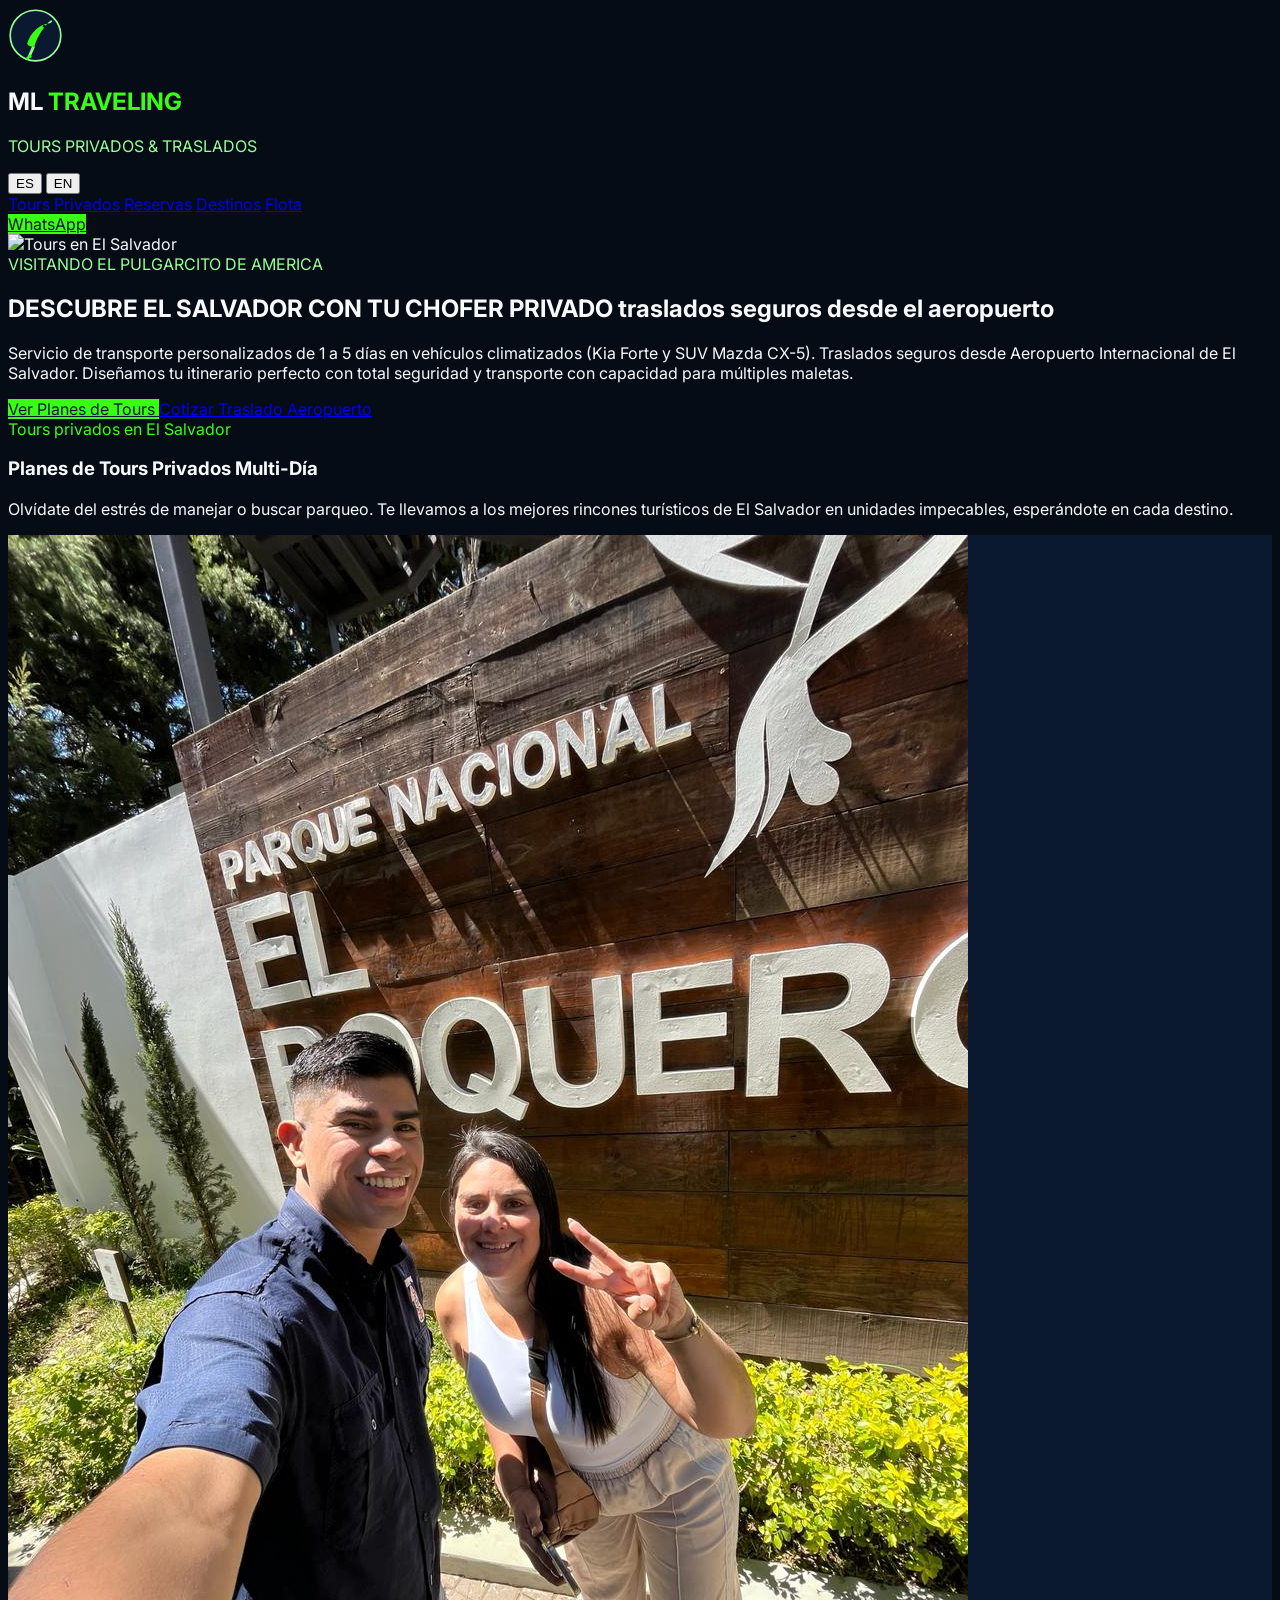
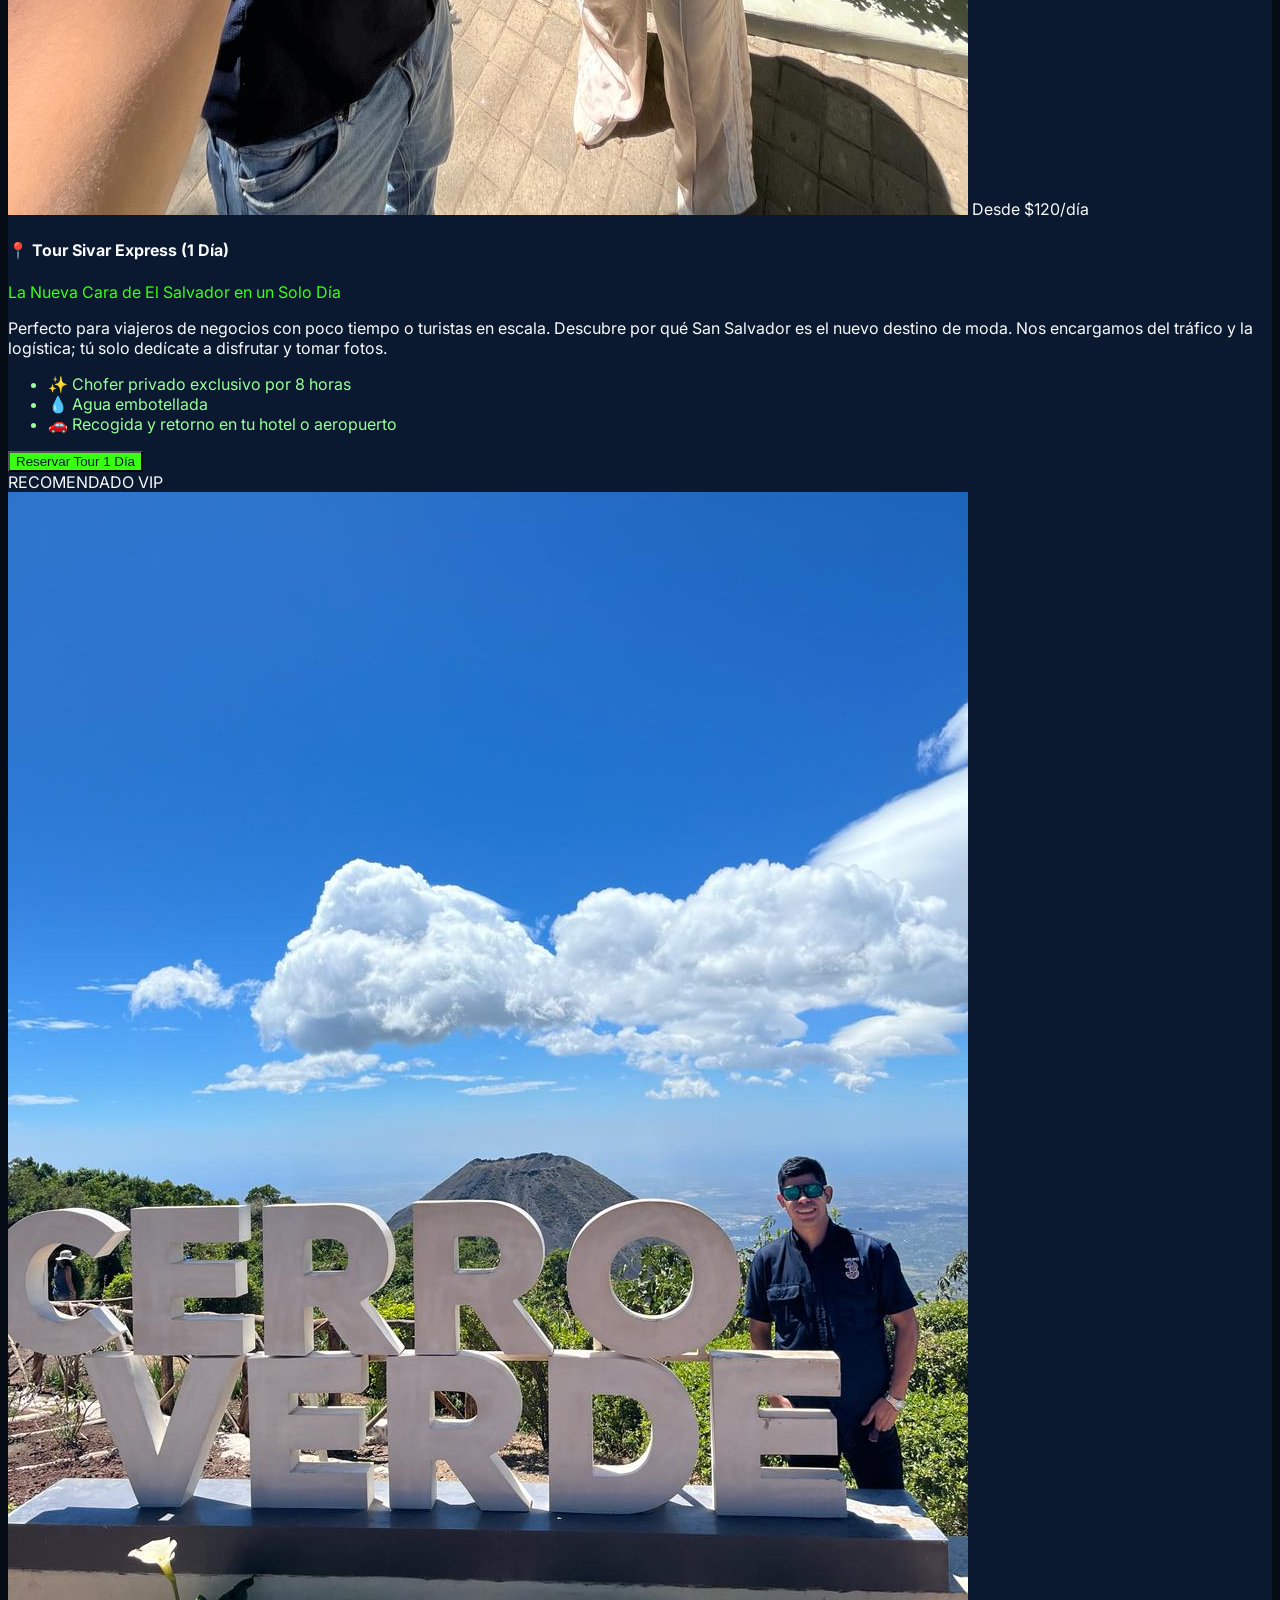
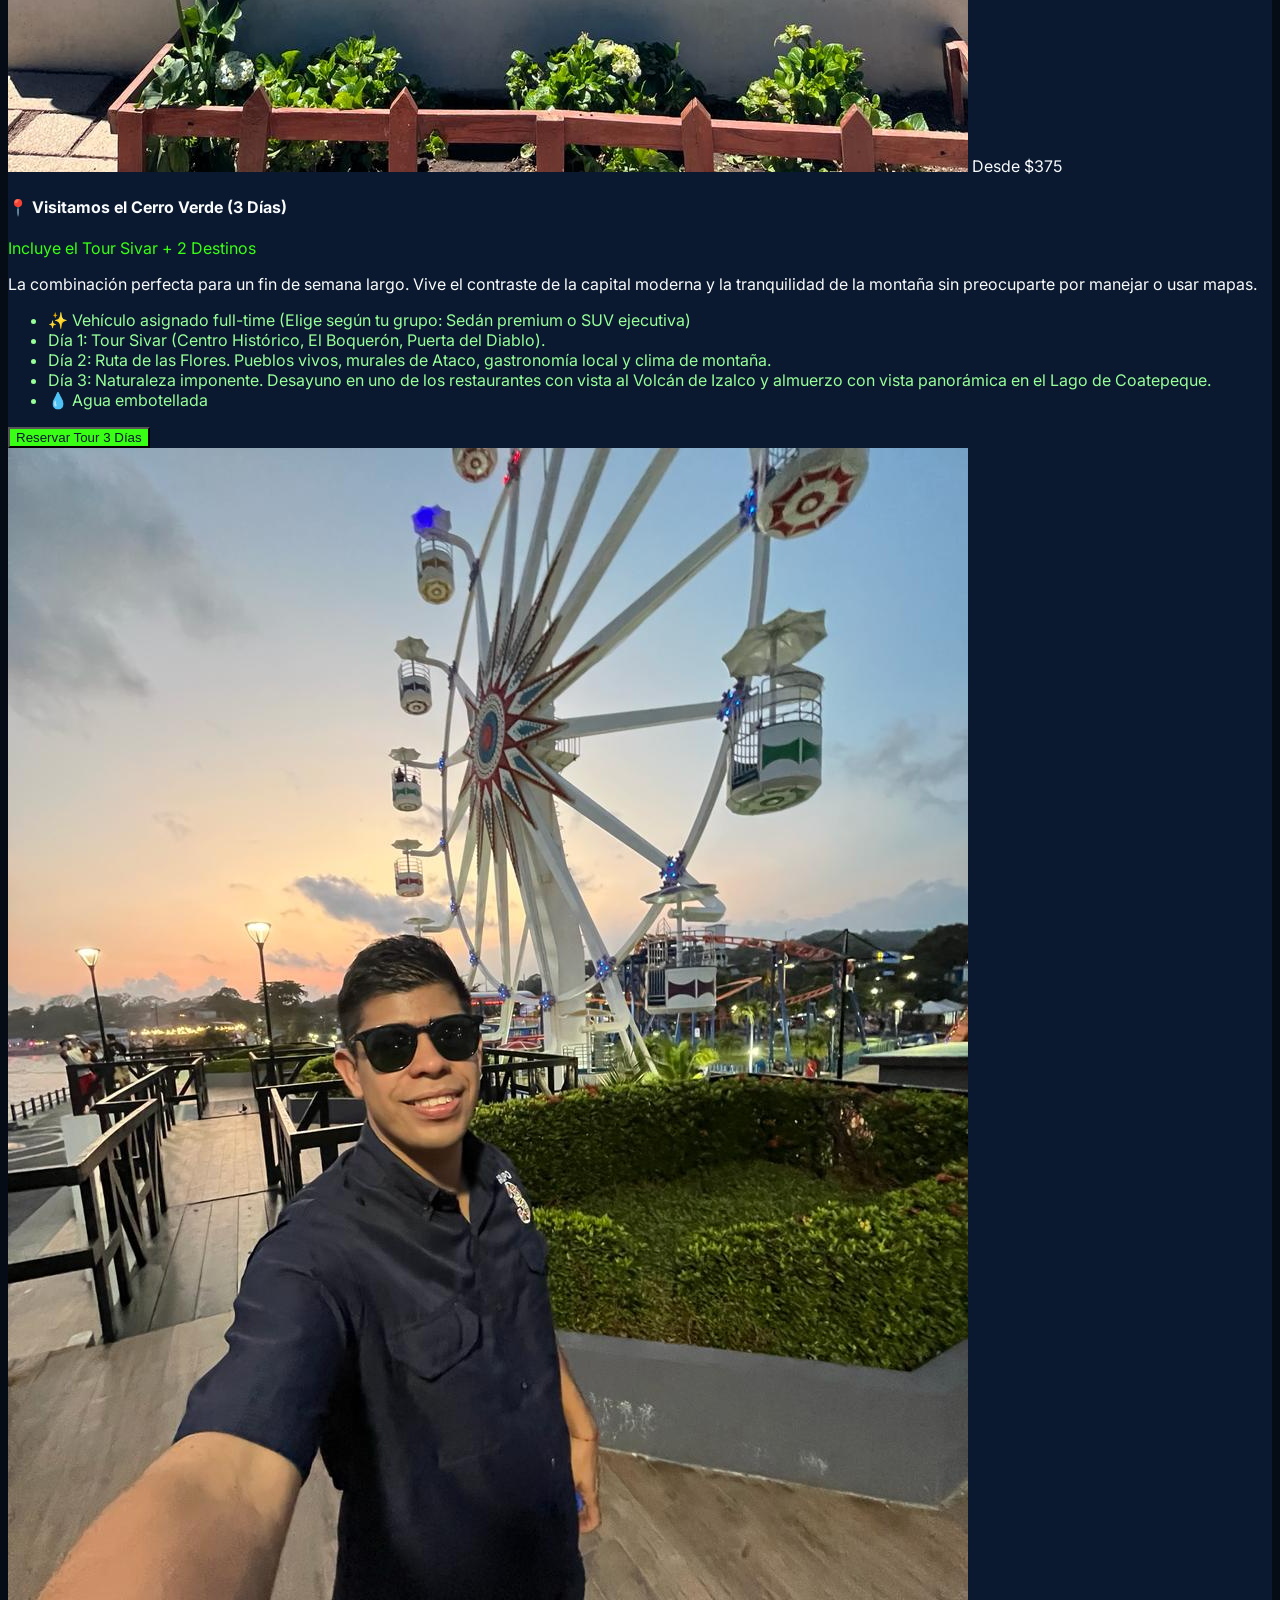
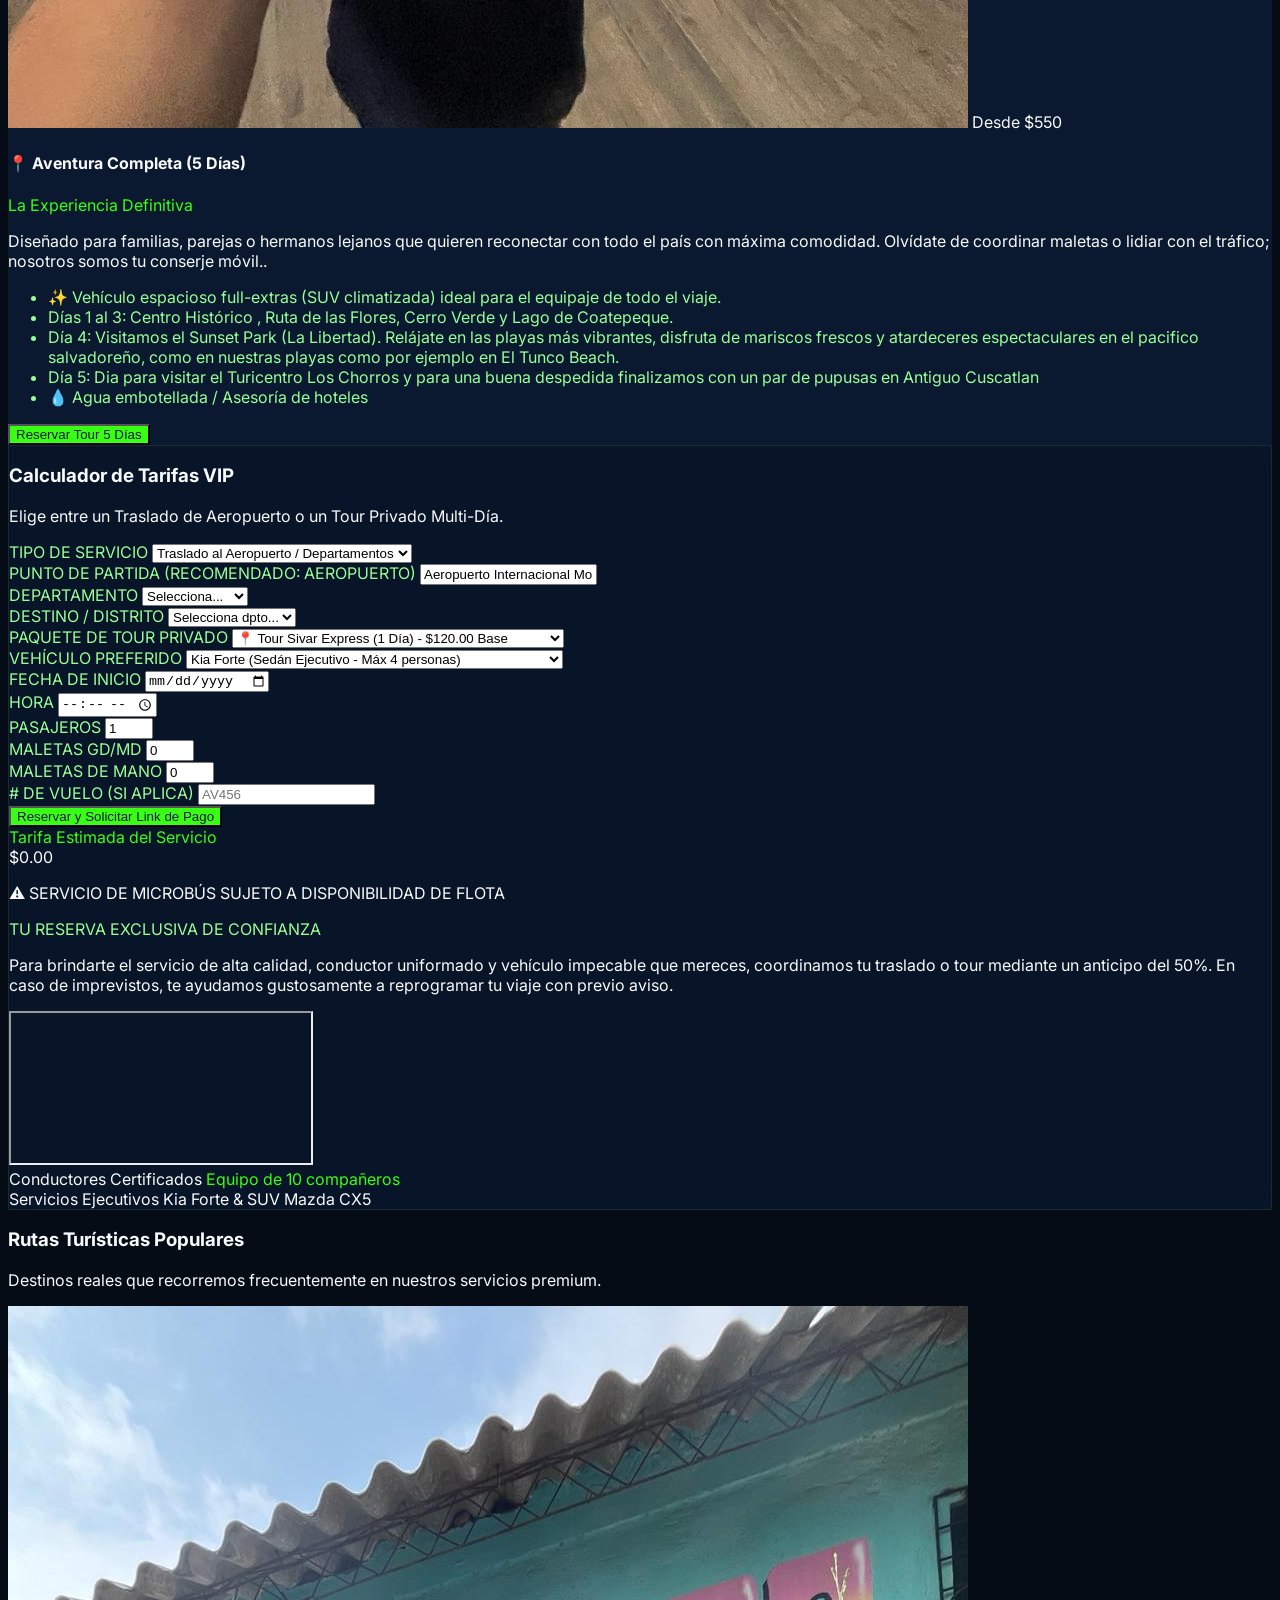
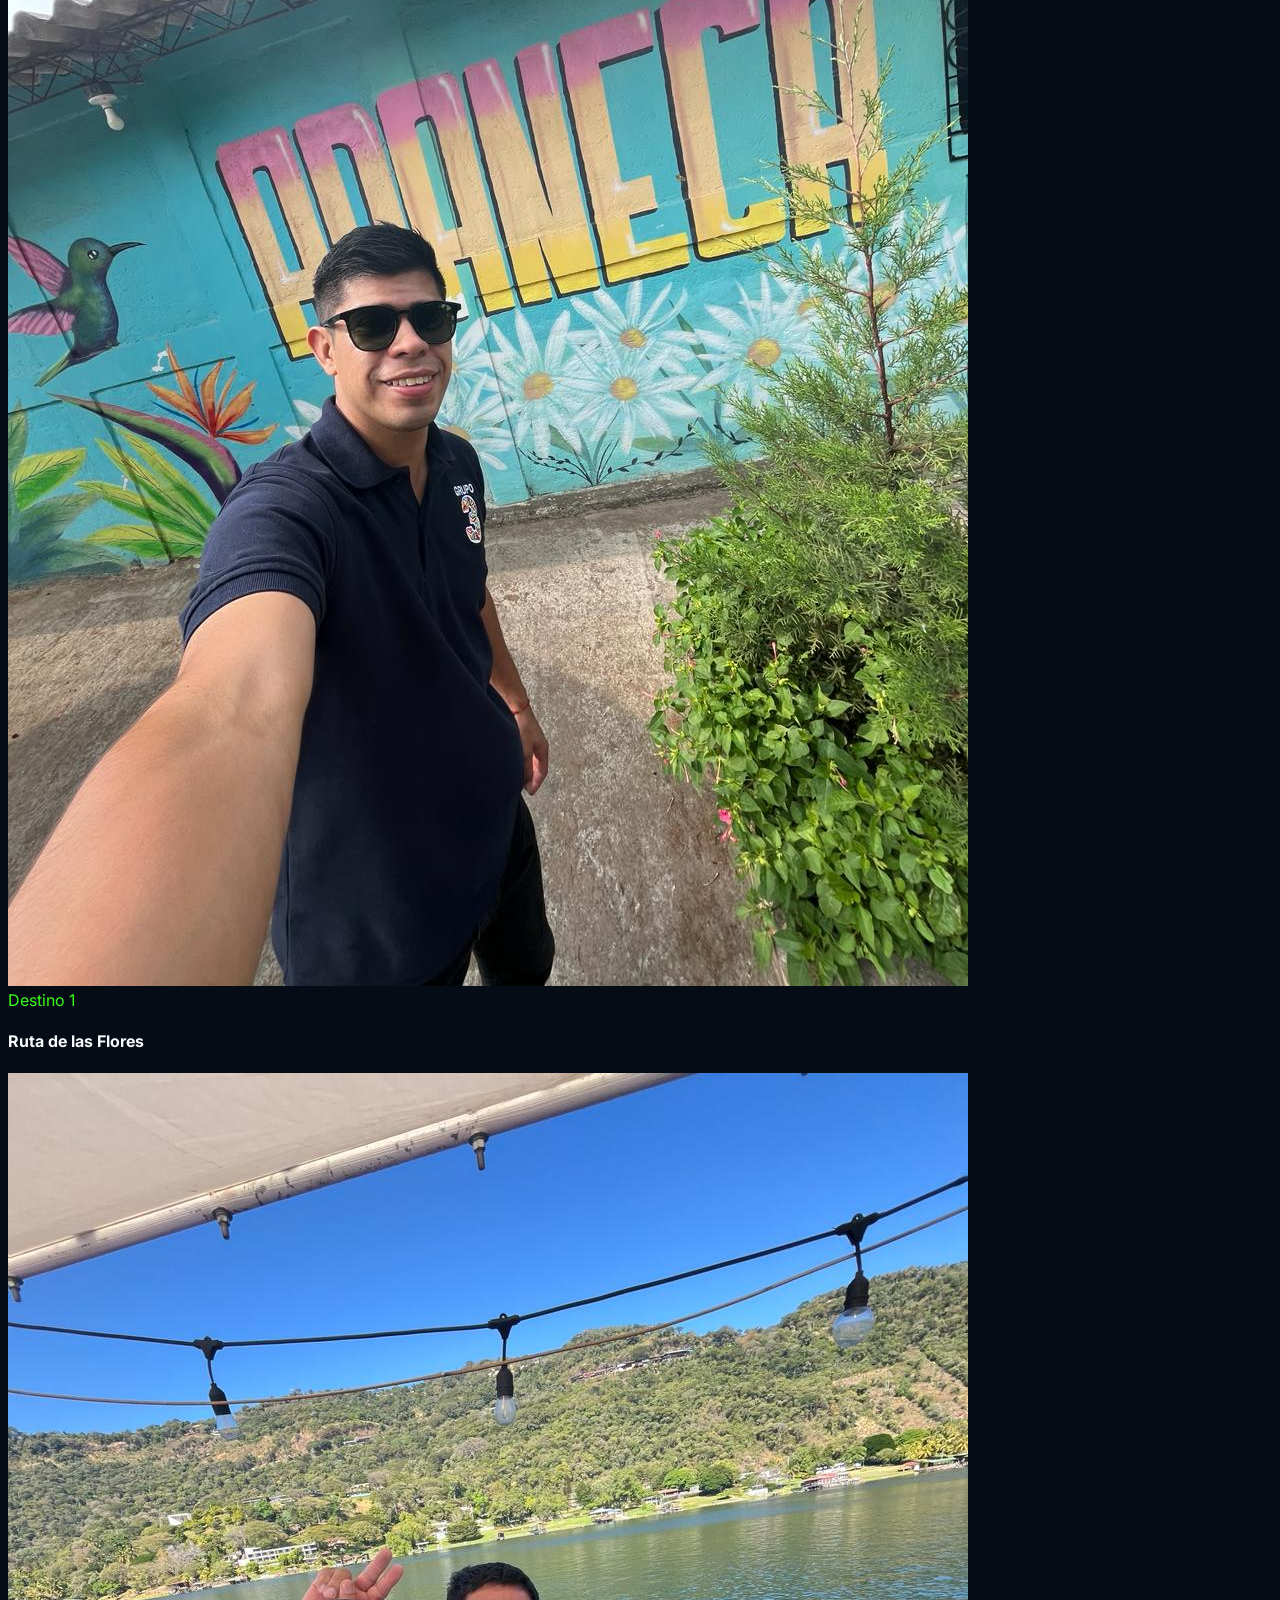
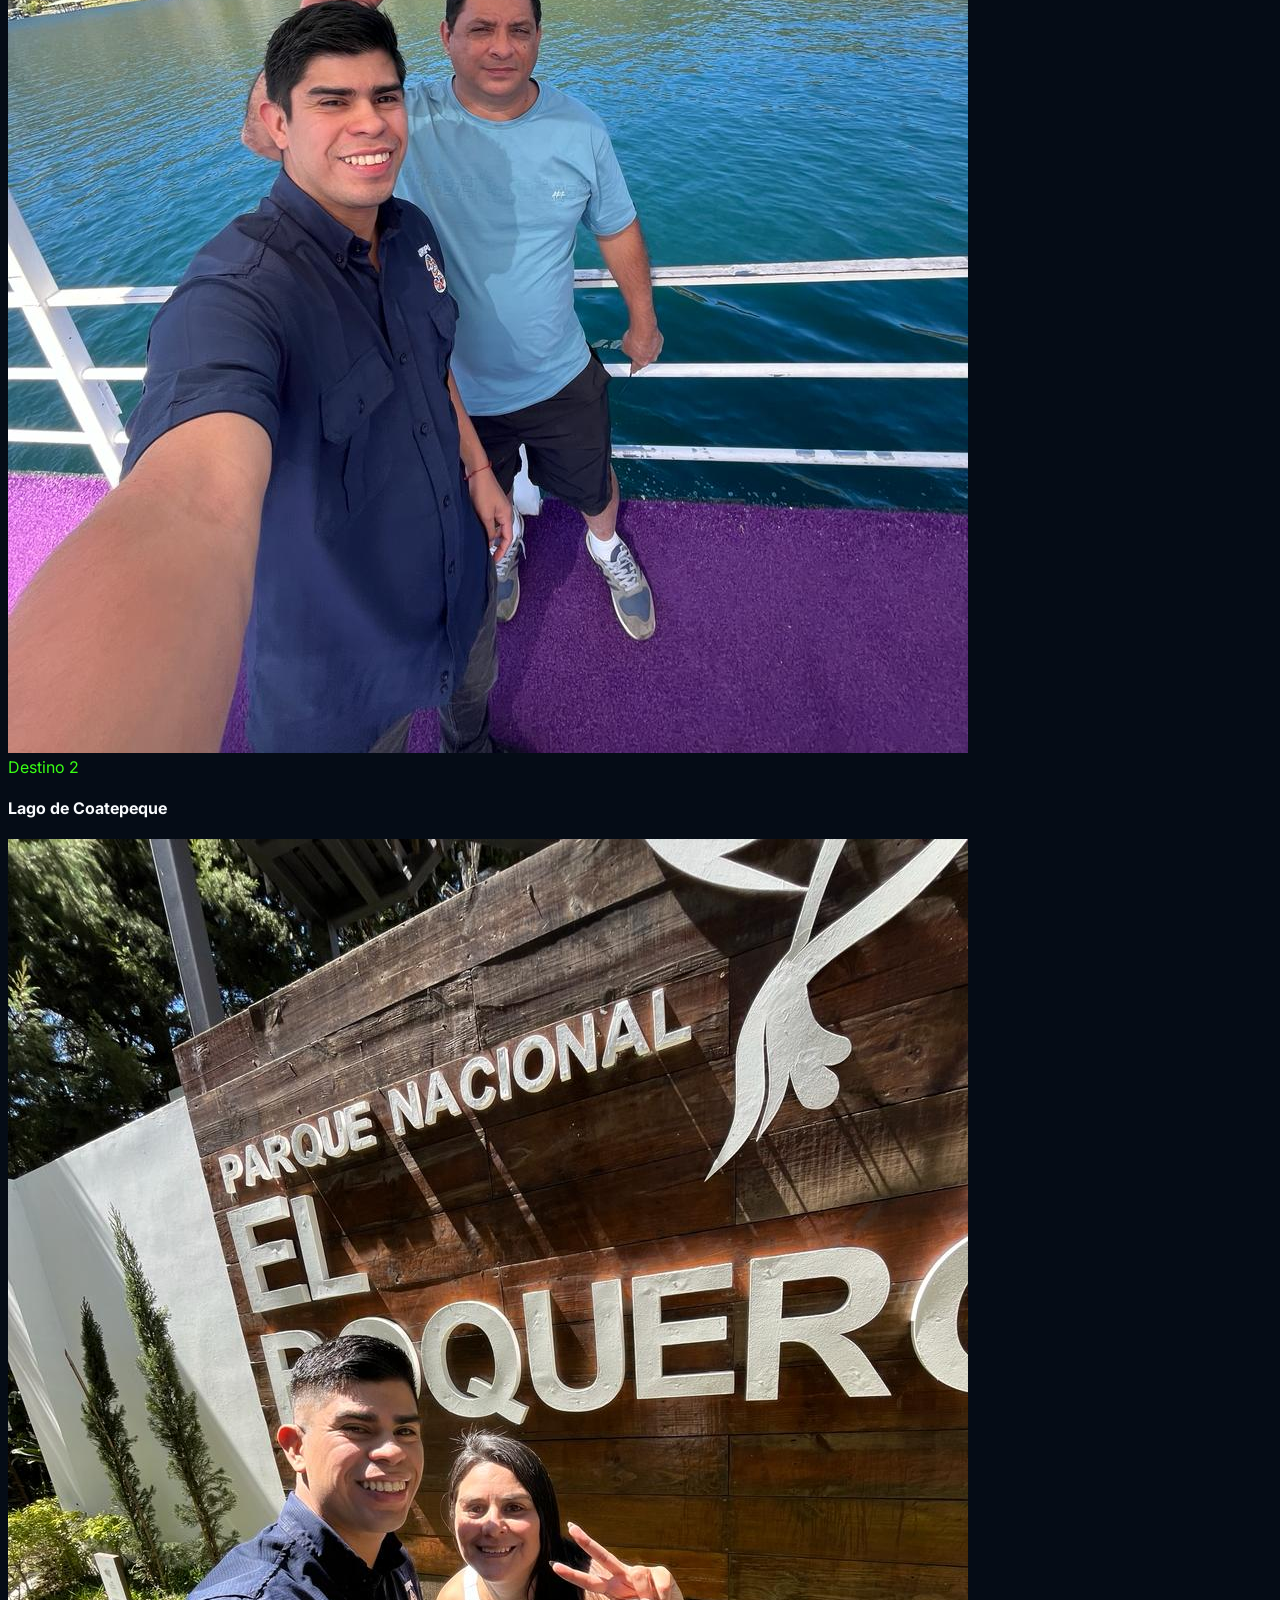
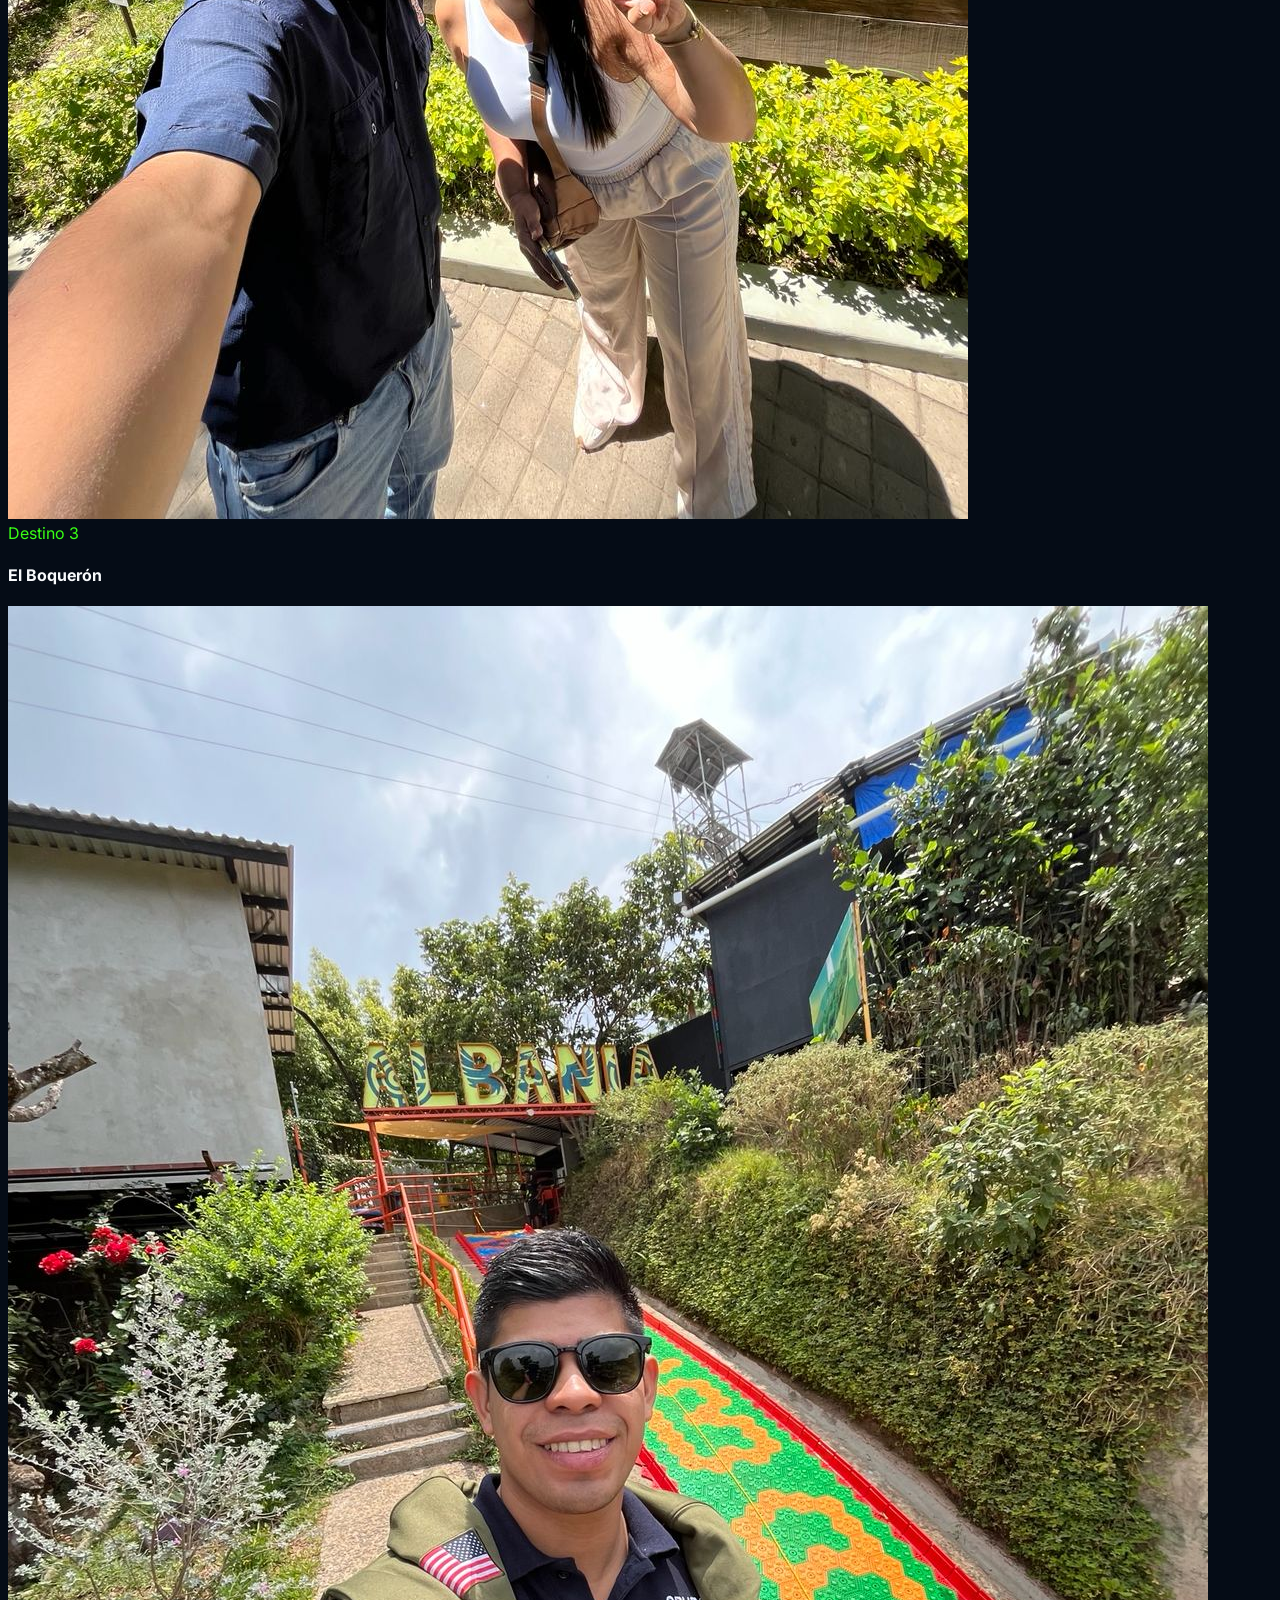
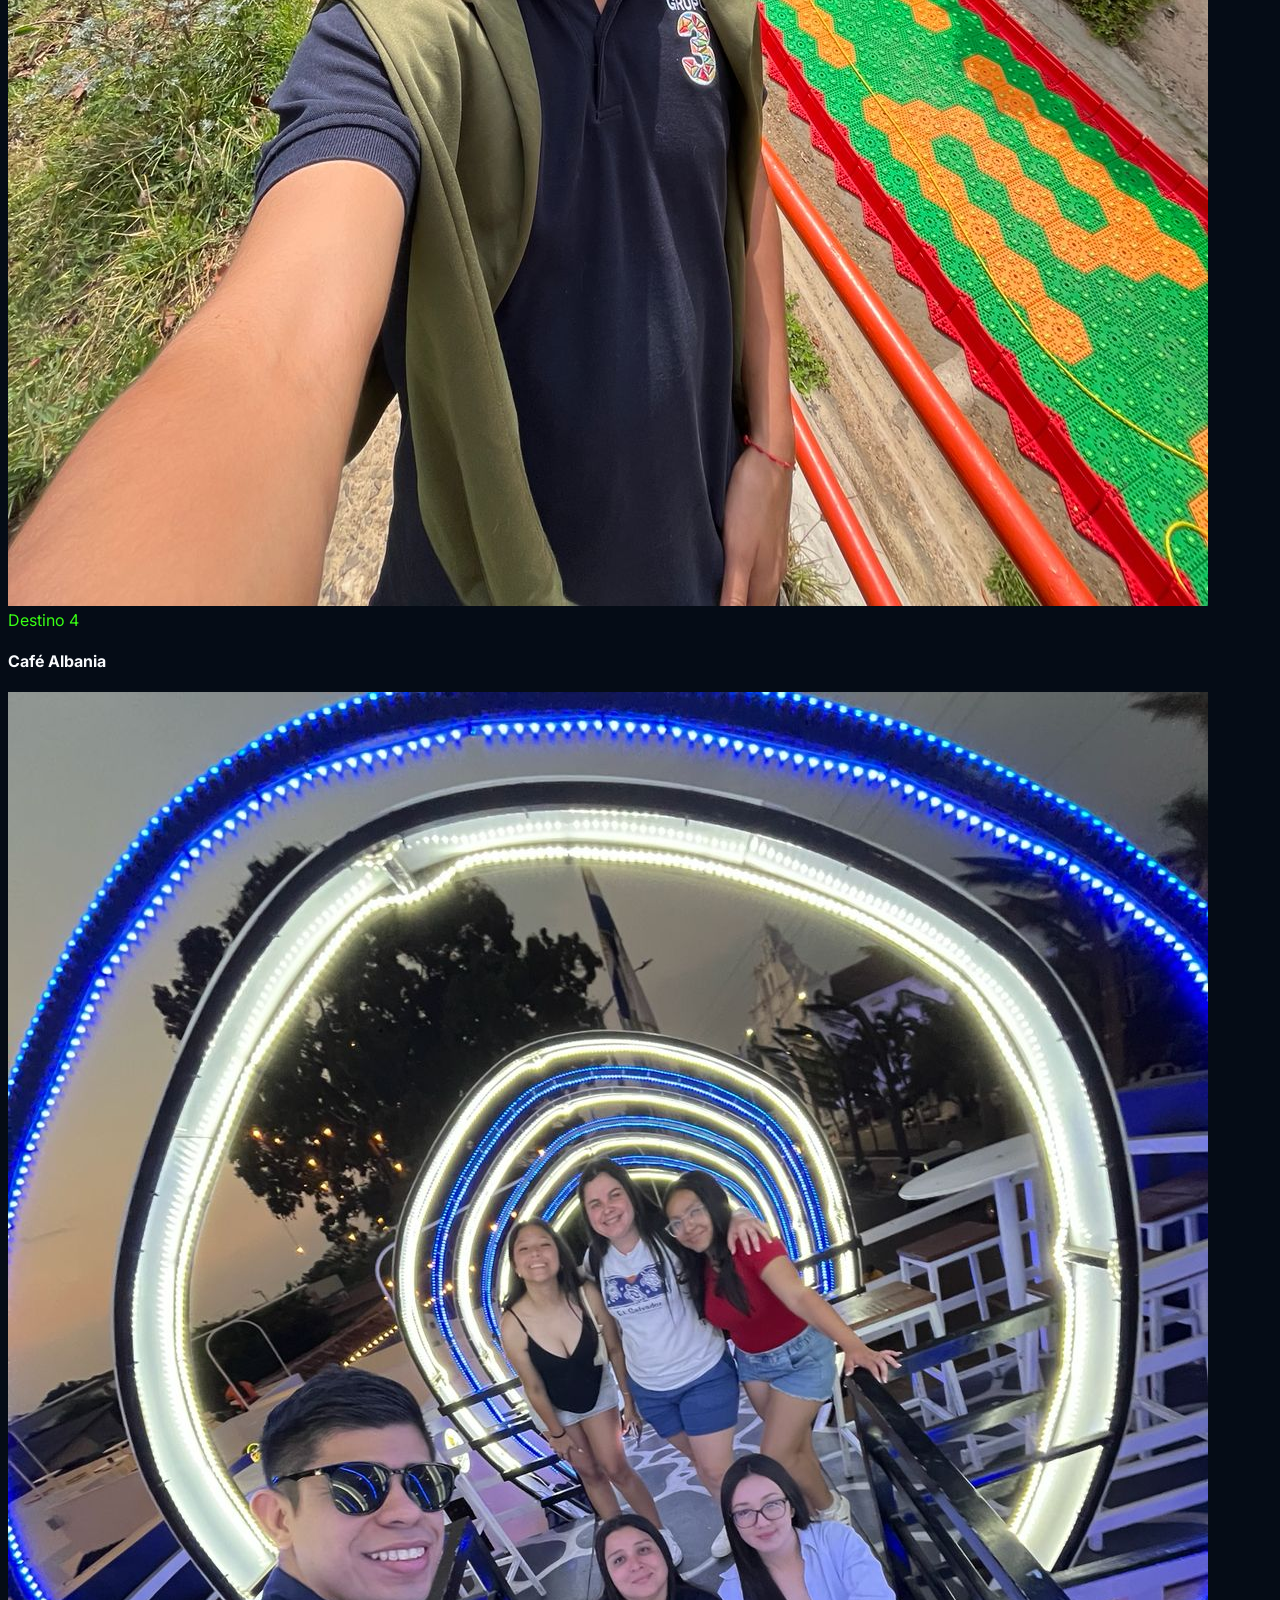
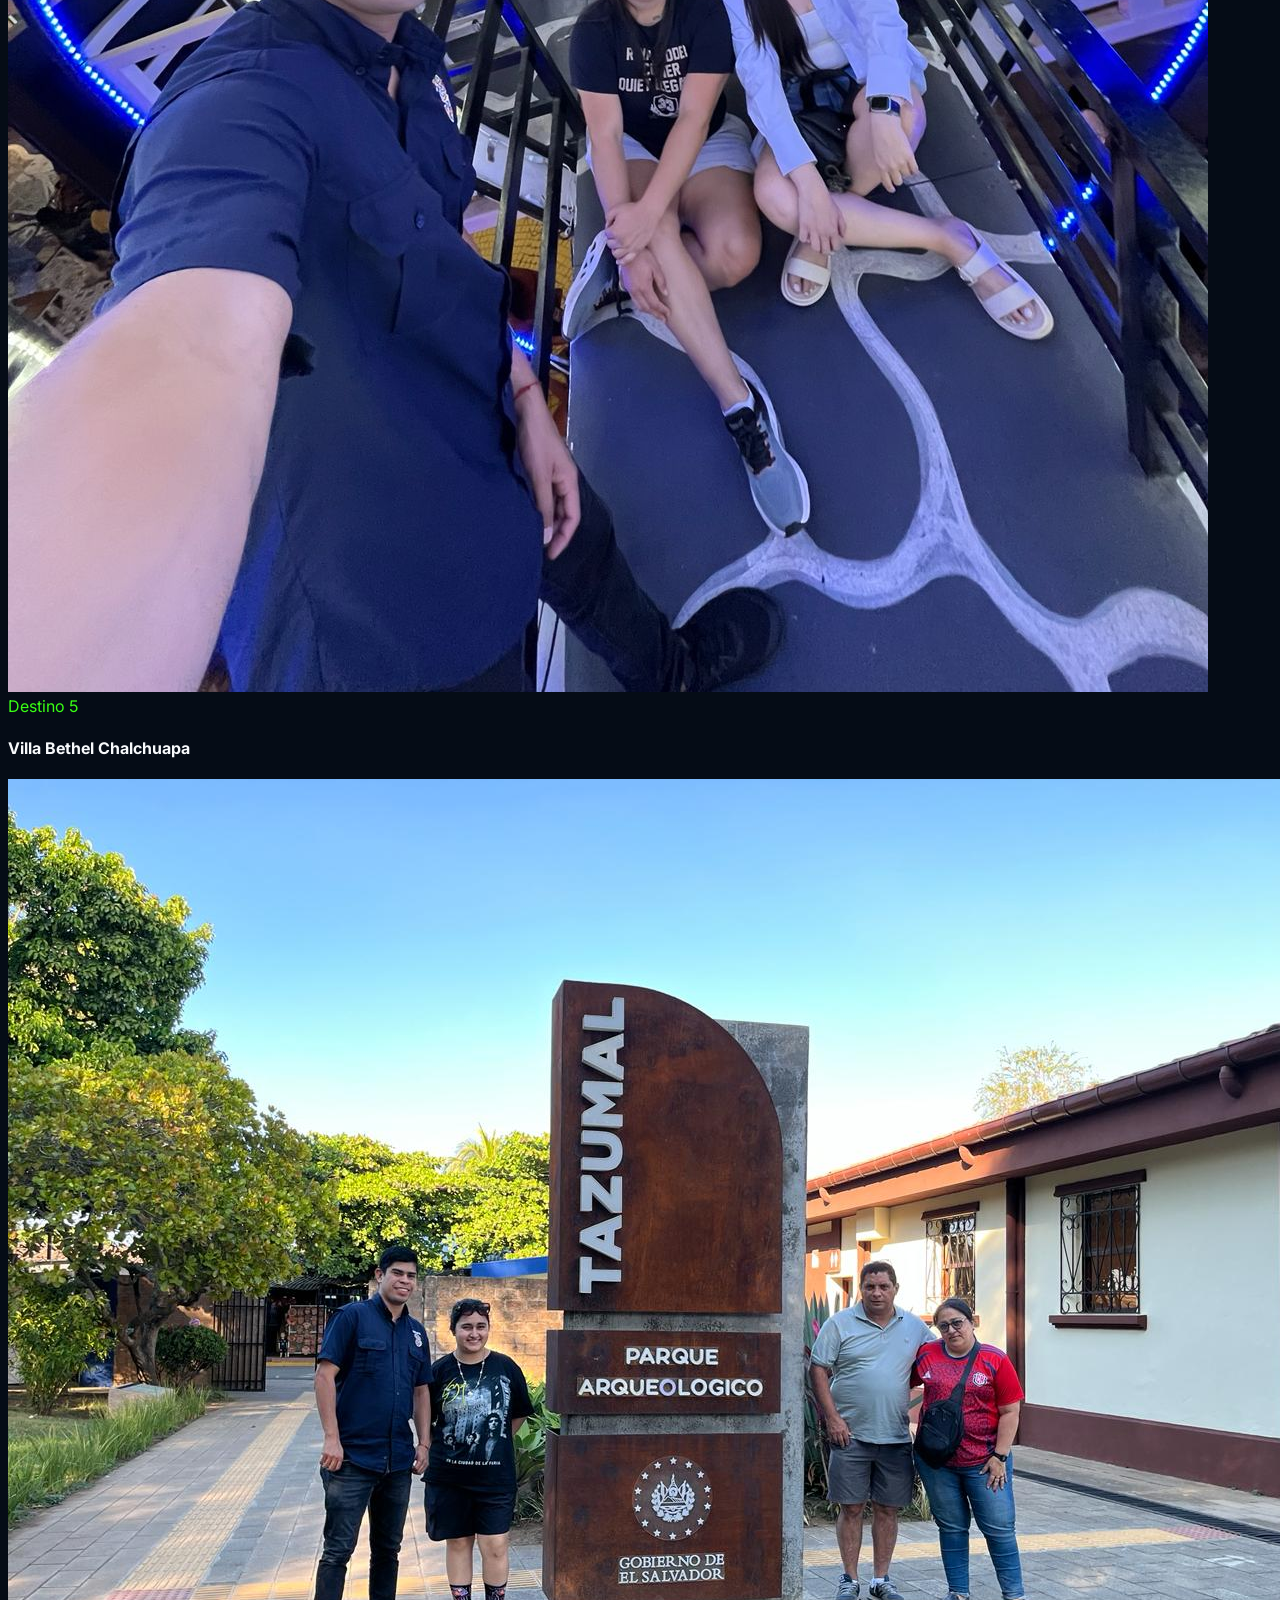
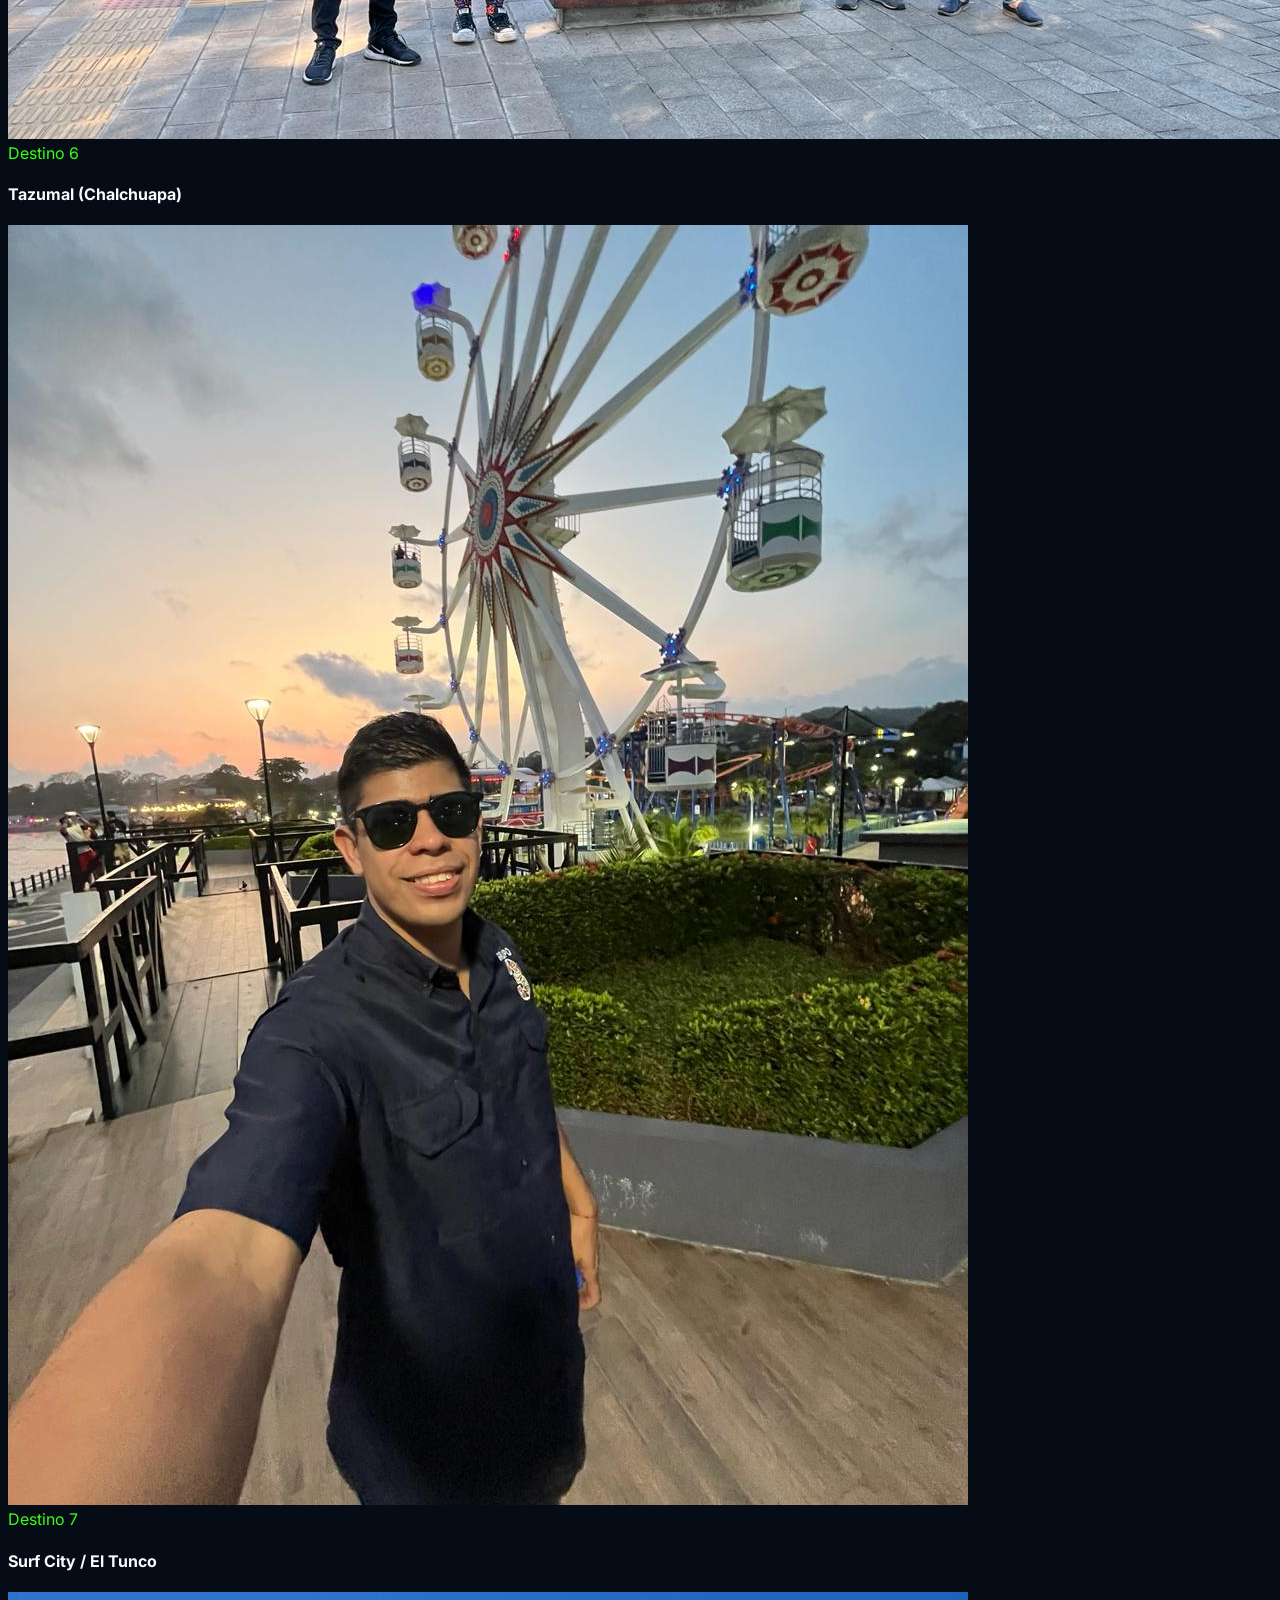
==== commit fe612036: "caso adicional si pone 2 maletas grandes y 2 pequenas para 3 personas" ====
--- a/index.html
+++ b/index.html
@@ -574,7 +574,7 @@
 
             // Zona Oriental
             "Usulután": { "Usulután (Centro)": 85, "Bahía de Jiquilisco": 95 },
-            "San Miguel": { "San Miguel (Centro)": 100, "El Cuco": 115 },
+            "San Miguel": { "San Miguel (Centro)": 110, "El Cuco": 115 },
             "Morazán": { "San Francisco Gotera": 120, "Perquín (Ruta de Paz)": 140 },
             "La Unión": { "La Unión (Centro)": 140, "Golfo de Fonseca / Conchagua": 150 }
         };
@@ -809,7 +809,8 @@
                 // 3 Pasajeros: Máximo 3 grandes y 0 pequeñas, o 3 pequeñas. Si no, pasan a la SUV
                 else if (pasajeros === 3) {
                     const casoSoloGrandes = (maletasGrandes <= 3 && maletasPequenas === 0);
-                    const casoSoloPequenas = (maletasPequenas <= 3 && maletasGrandes === 0);
+                    const casoSoloPequenas = (maletasPequenas <= 4 && maletasGrandes === 0);
+                     const casoSoloGrandes = (maletasGrandes <= 2 && maletasPequenas === 3);
                     
                     if (!casoSoloGrandes && !casoSoloPequenas) {
                         upgradeASuv = true;
@@ -842,6 +843,7 @@
                 // Límite estricto de maletas grandes en SUV
                 if (maletasGrandes > 4) {
                     maletasGrandes = 4;
+                    
                     document.getElementById("maletas-grandes").value = 4;
                     mostrarToast(
                         idiomaActual === 'es'
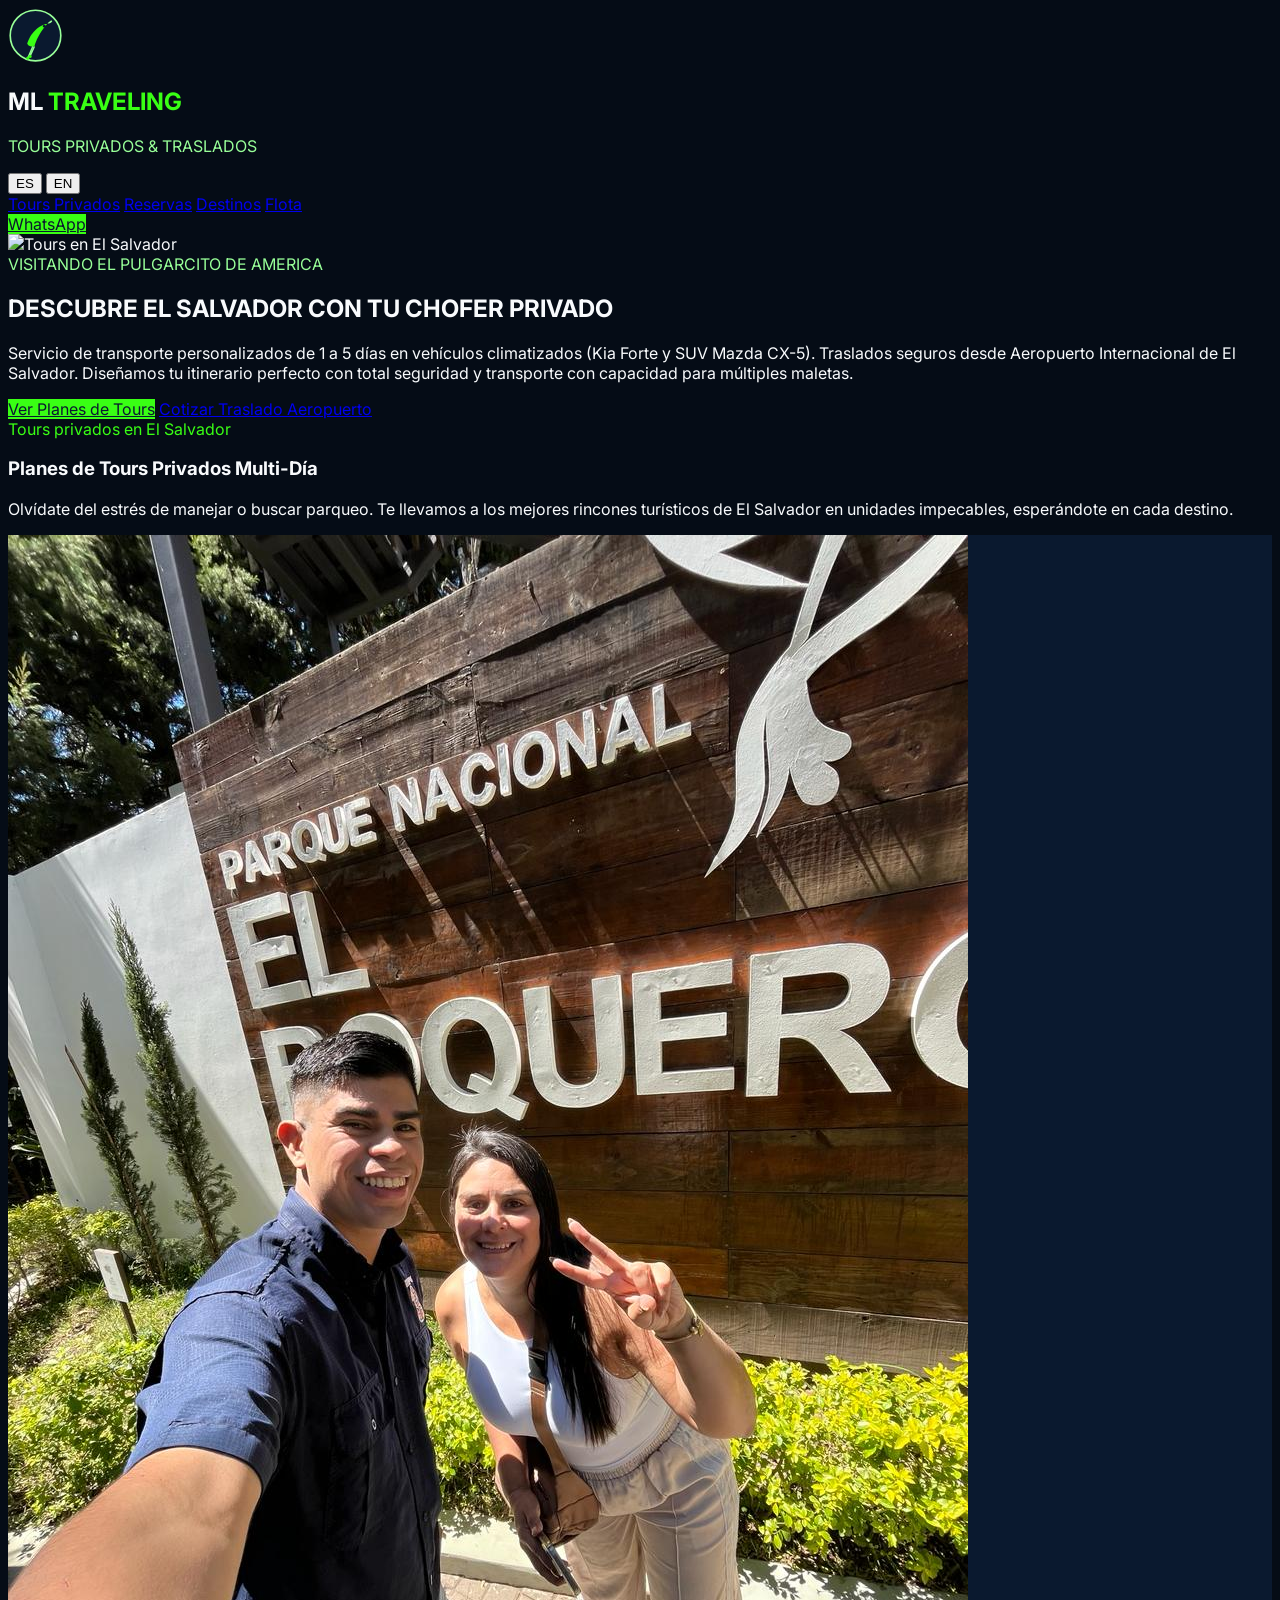
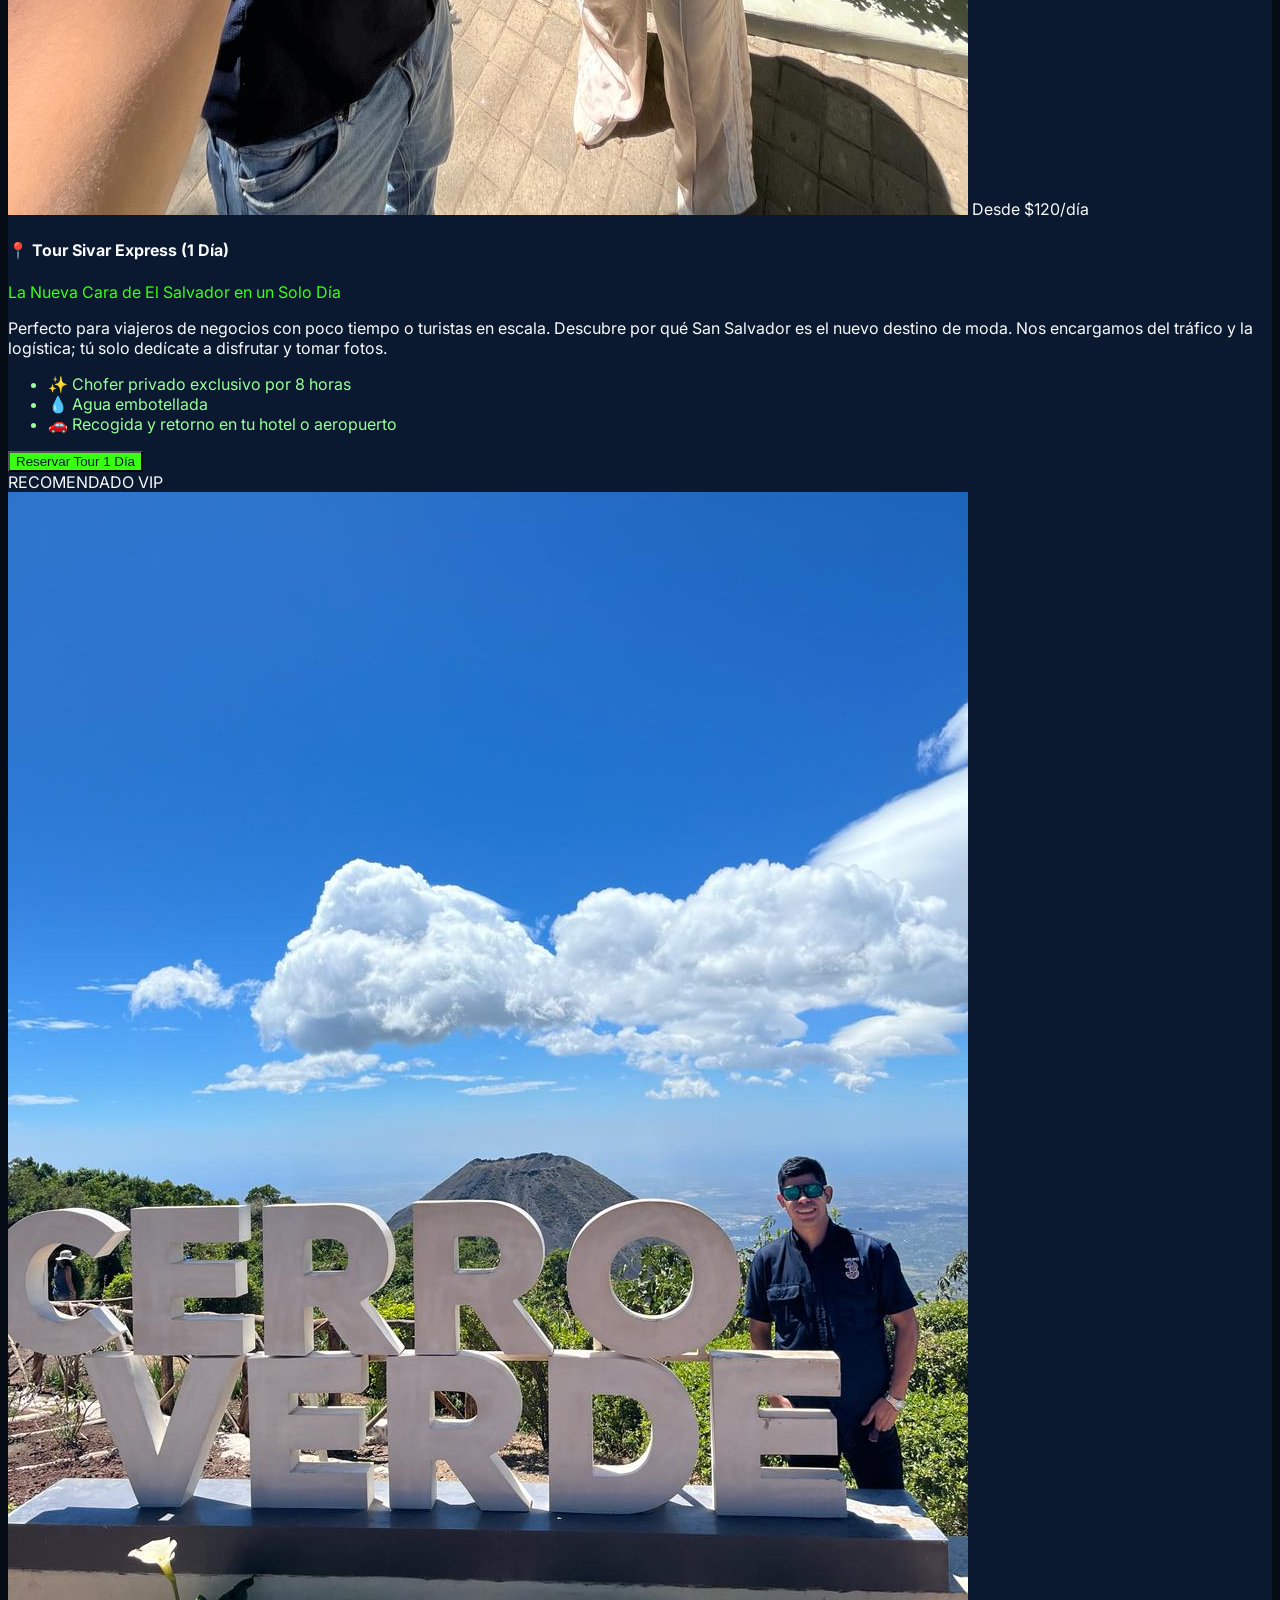
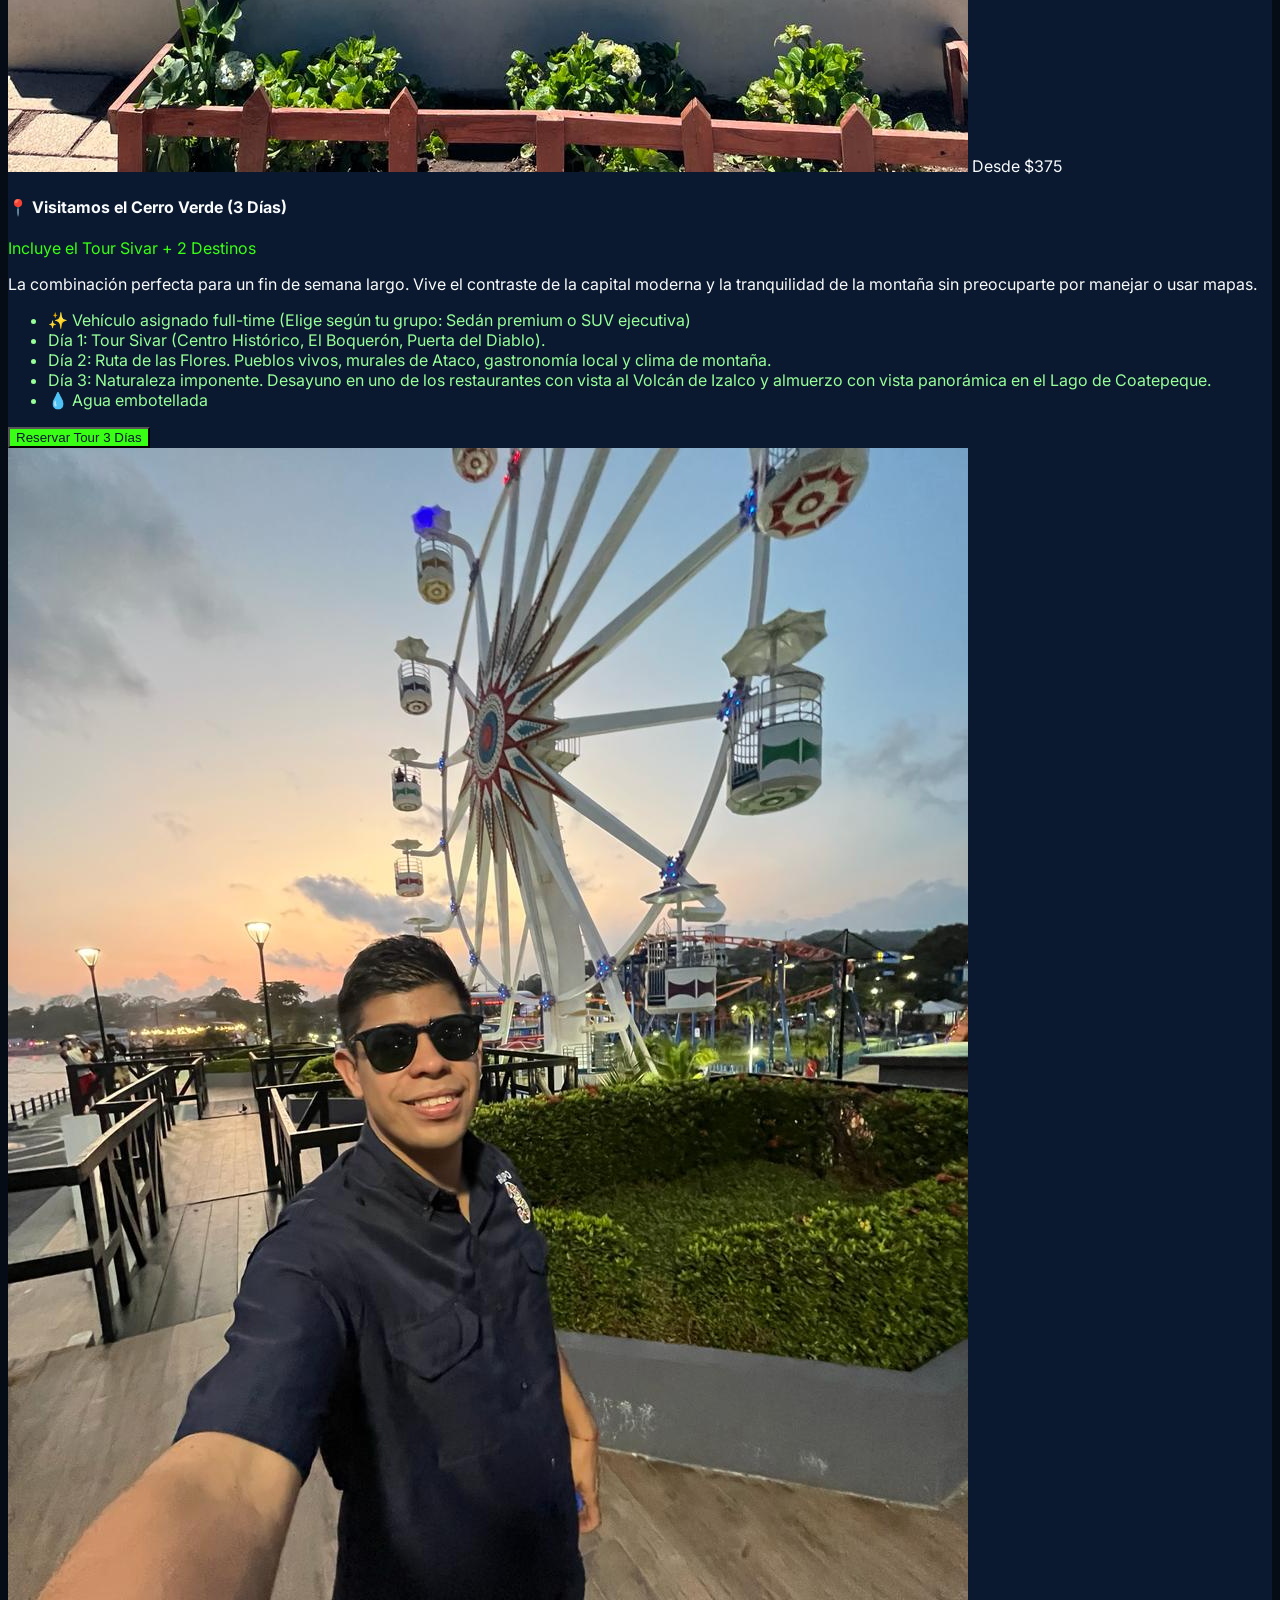
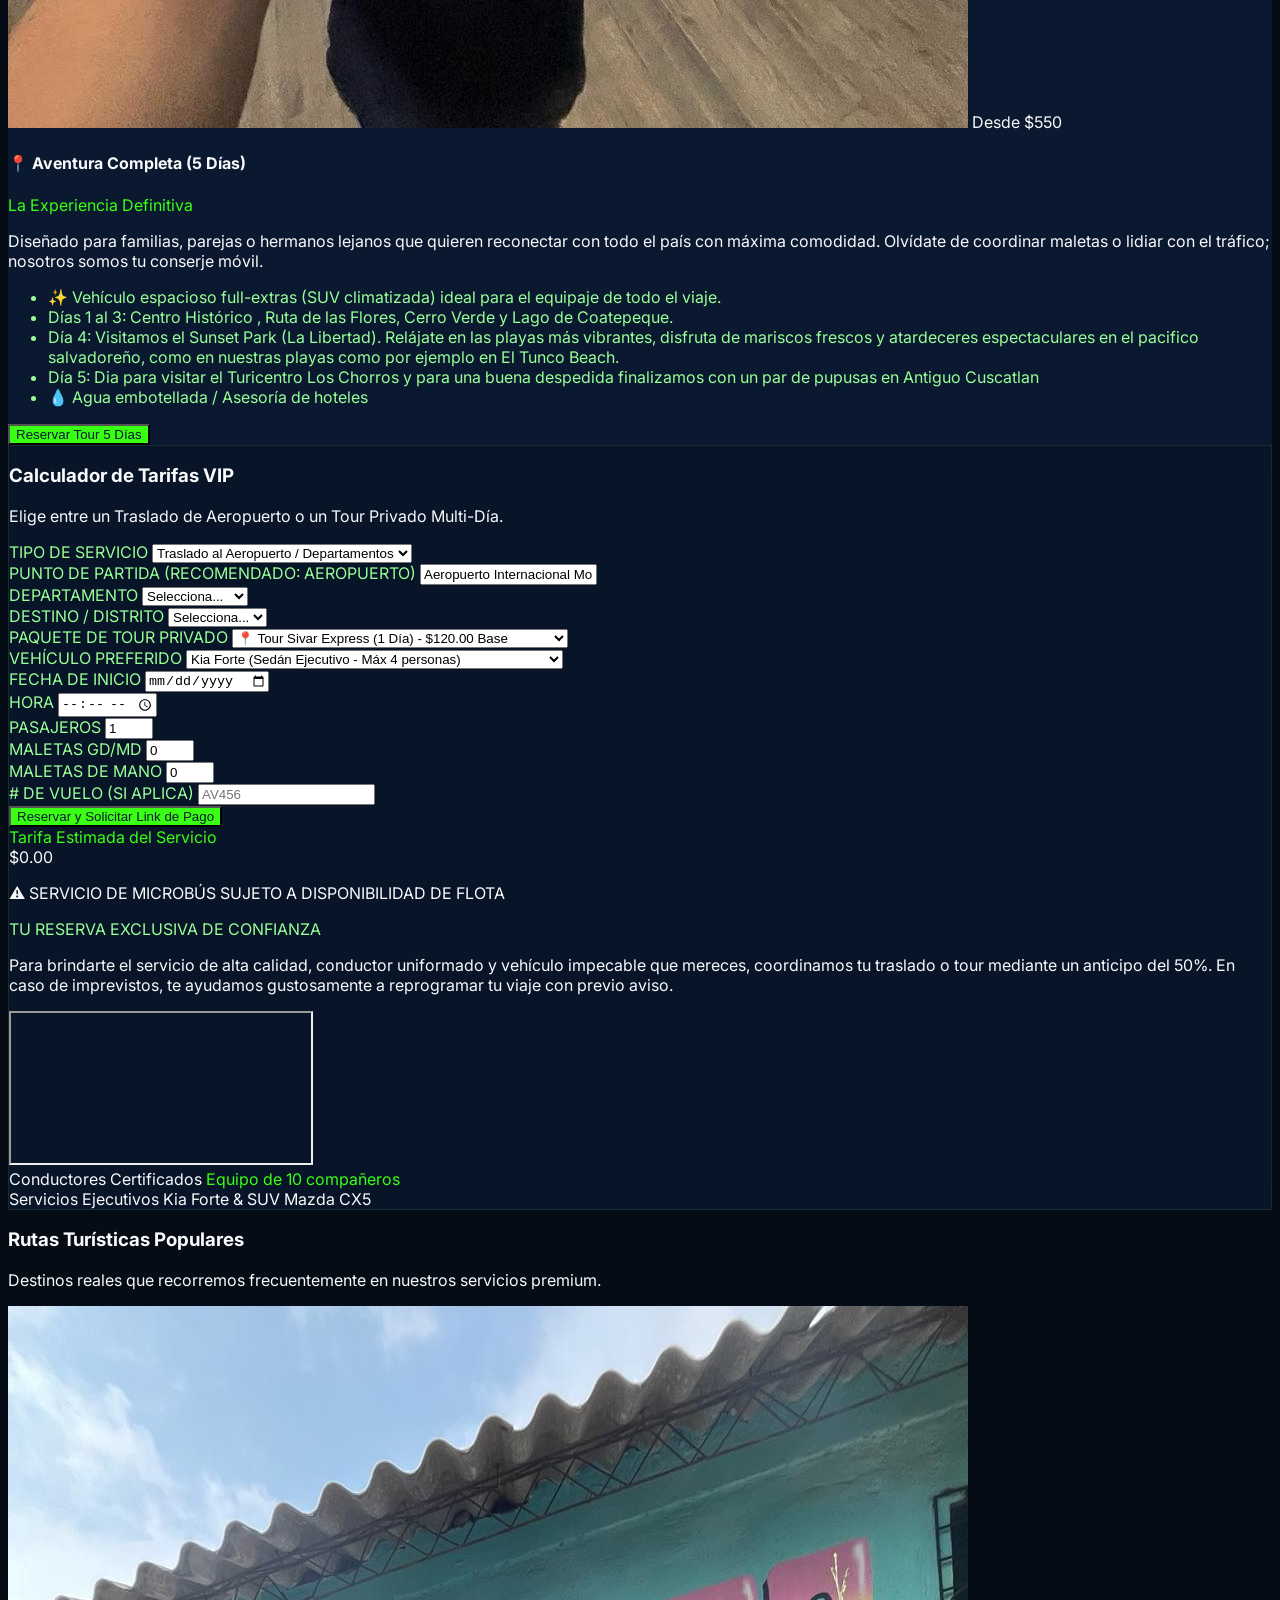
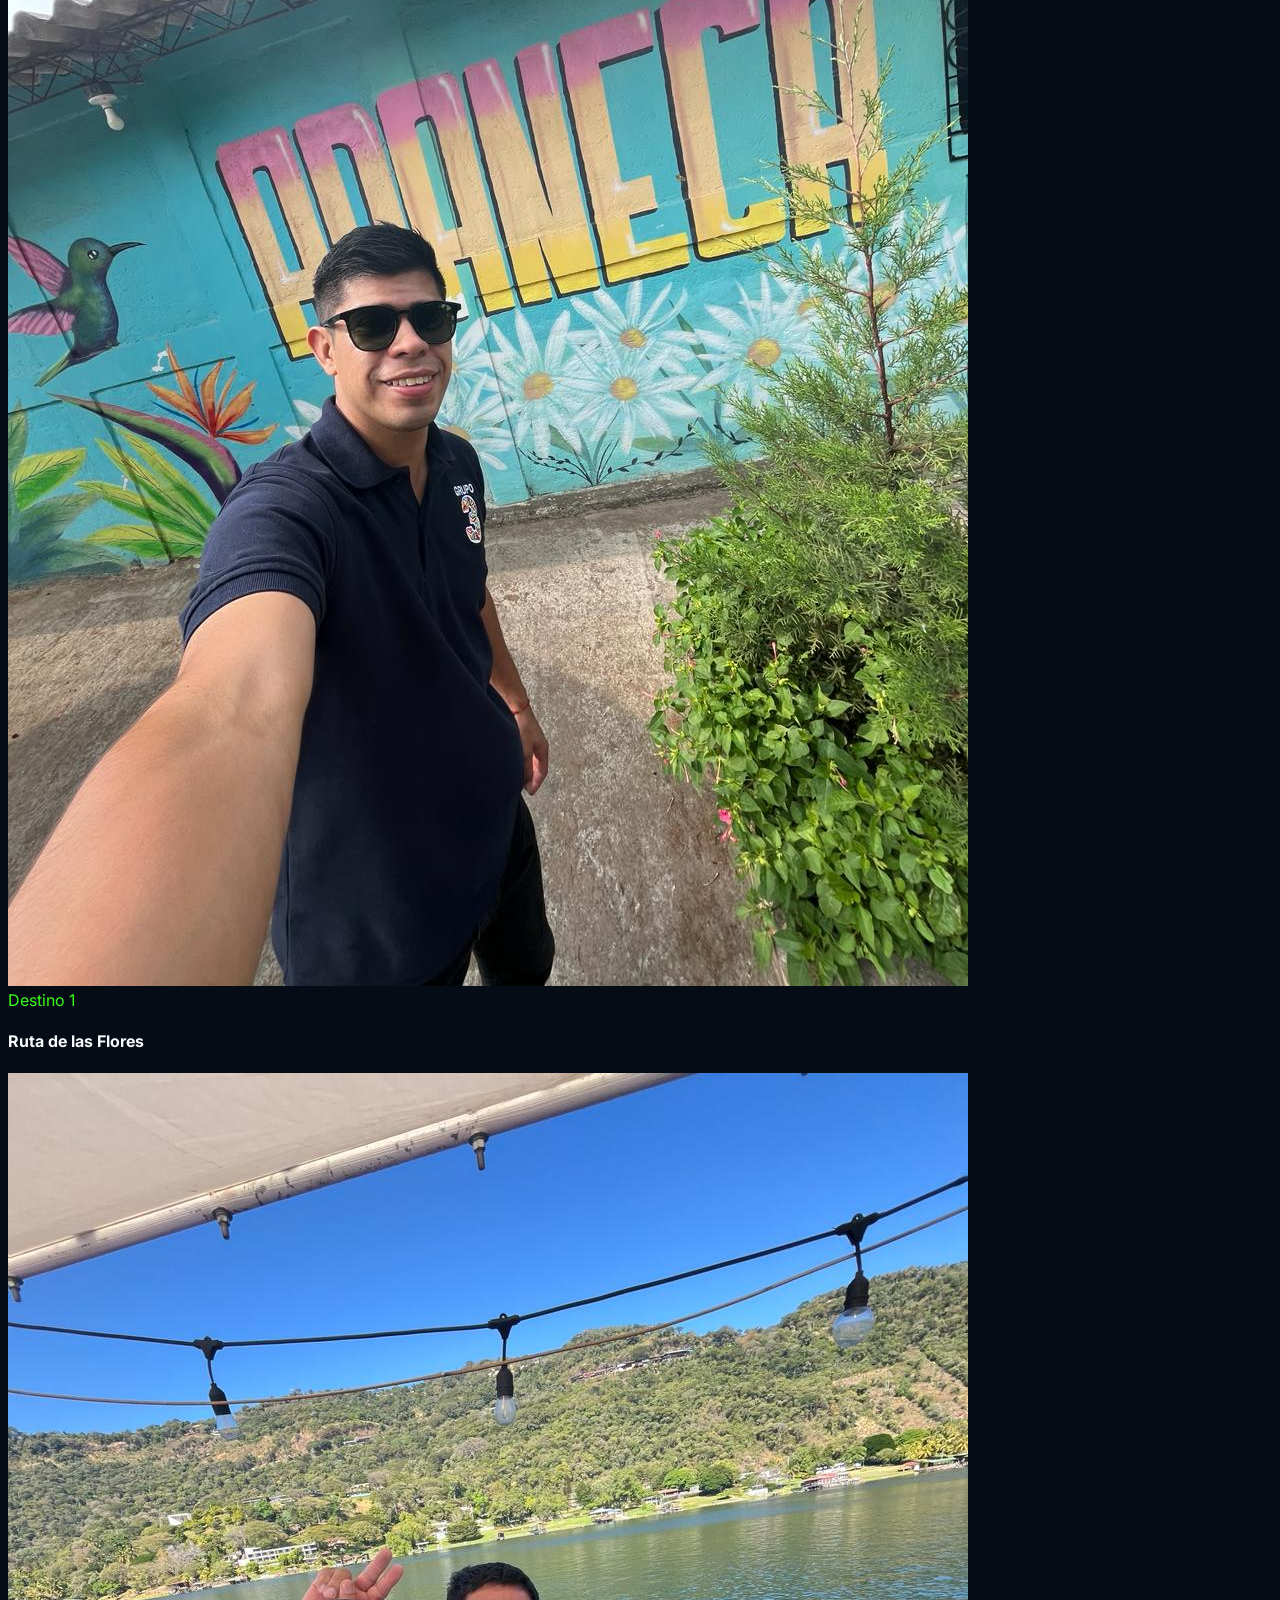
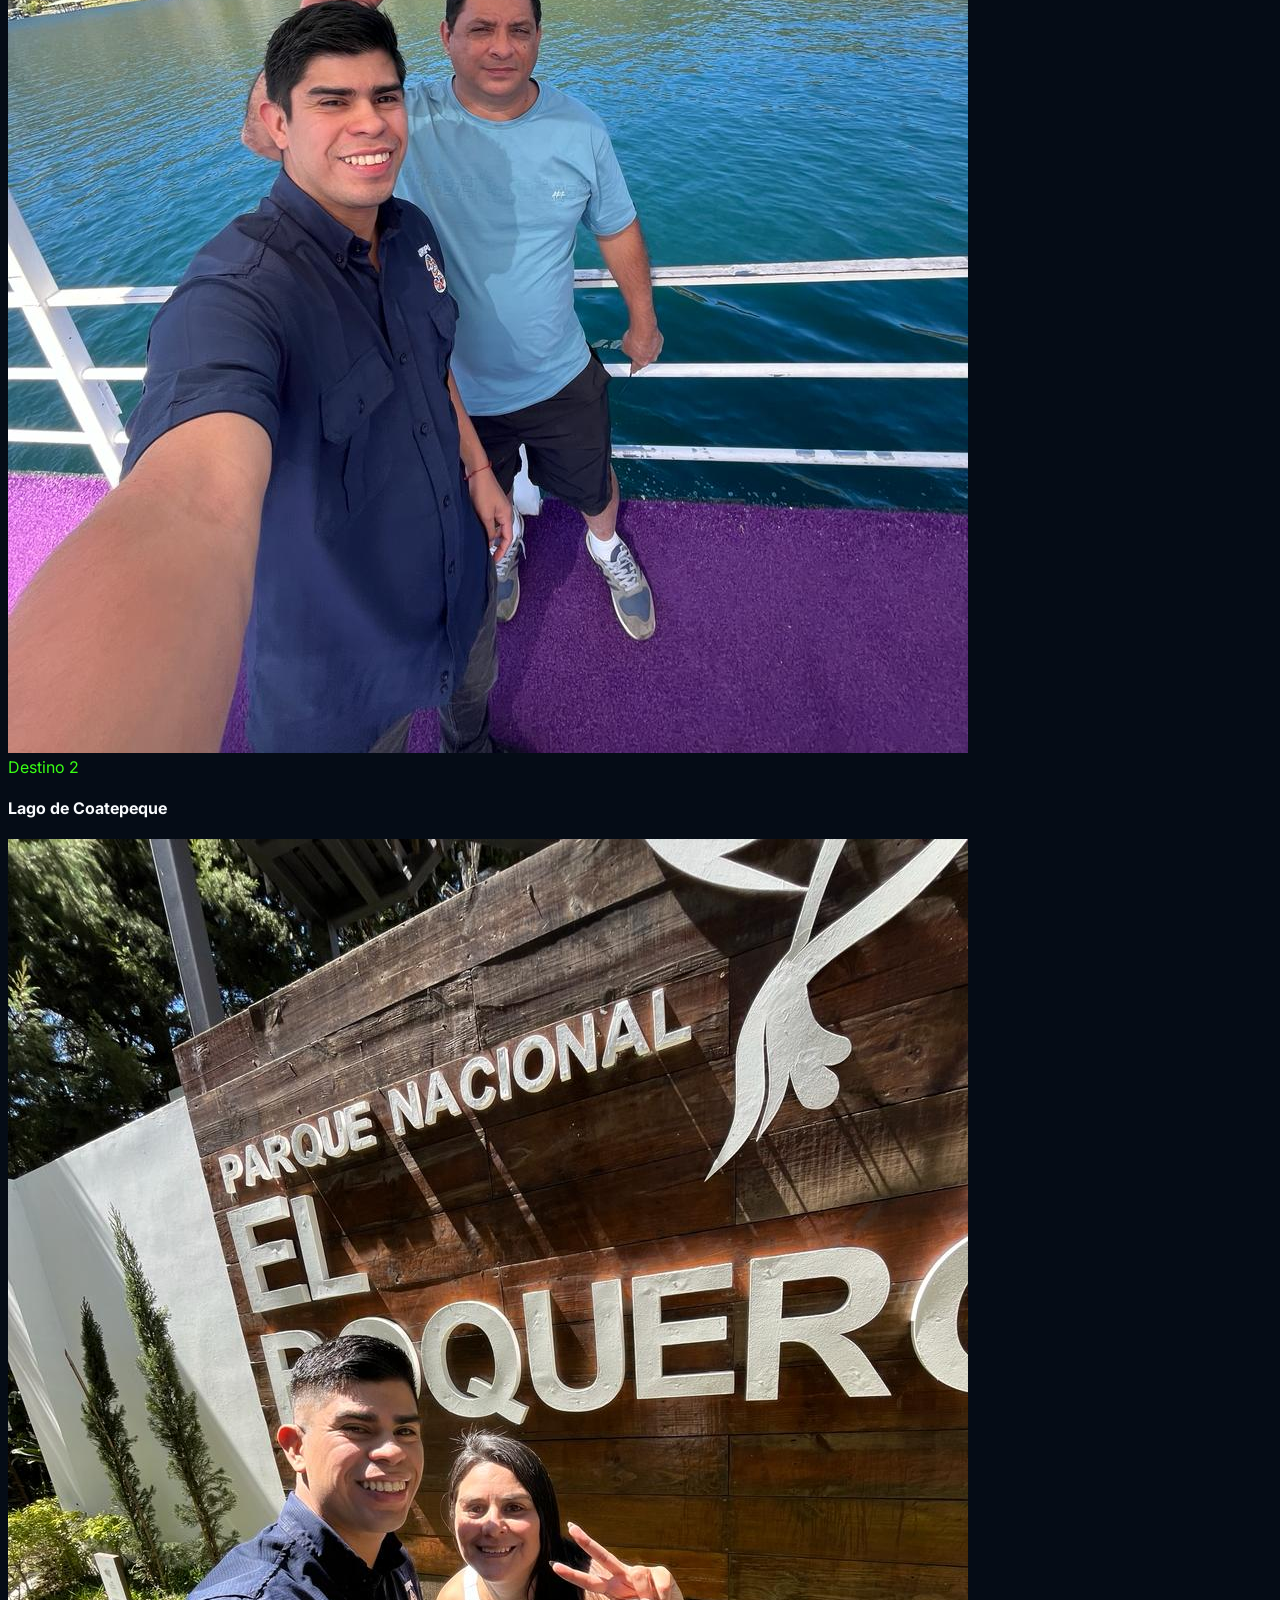
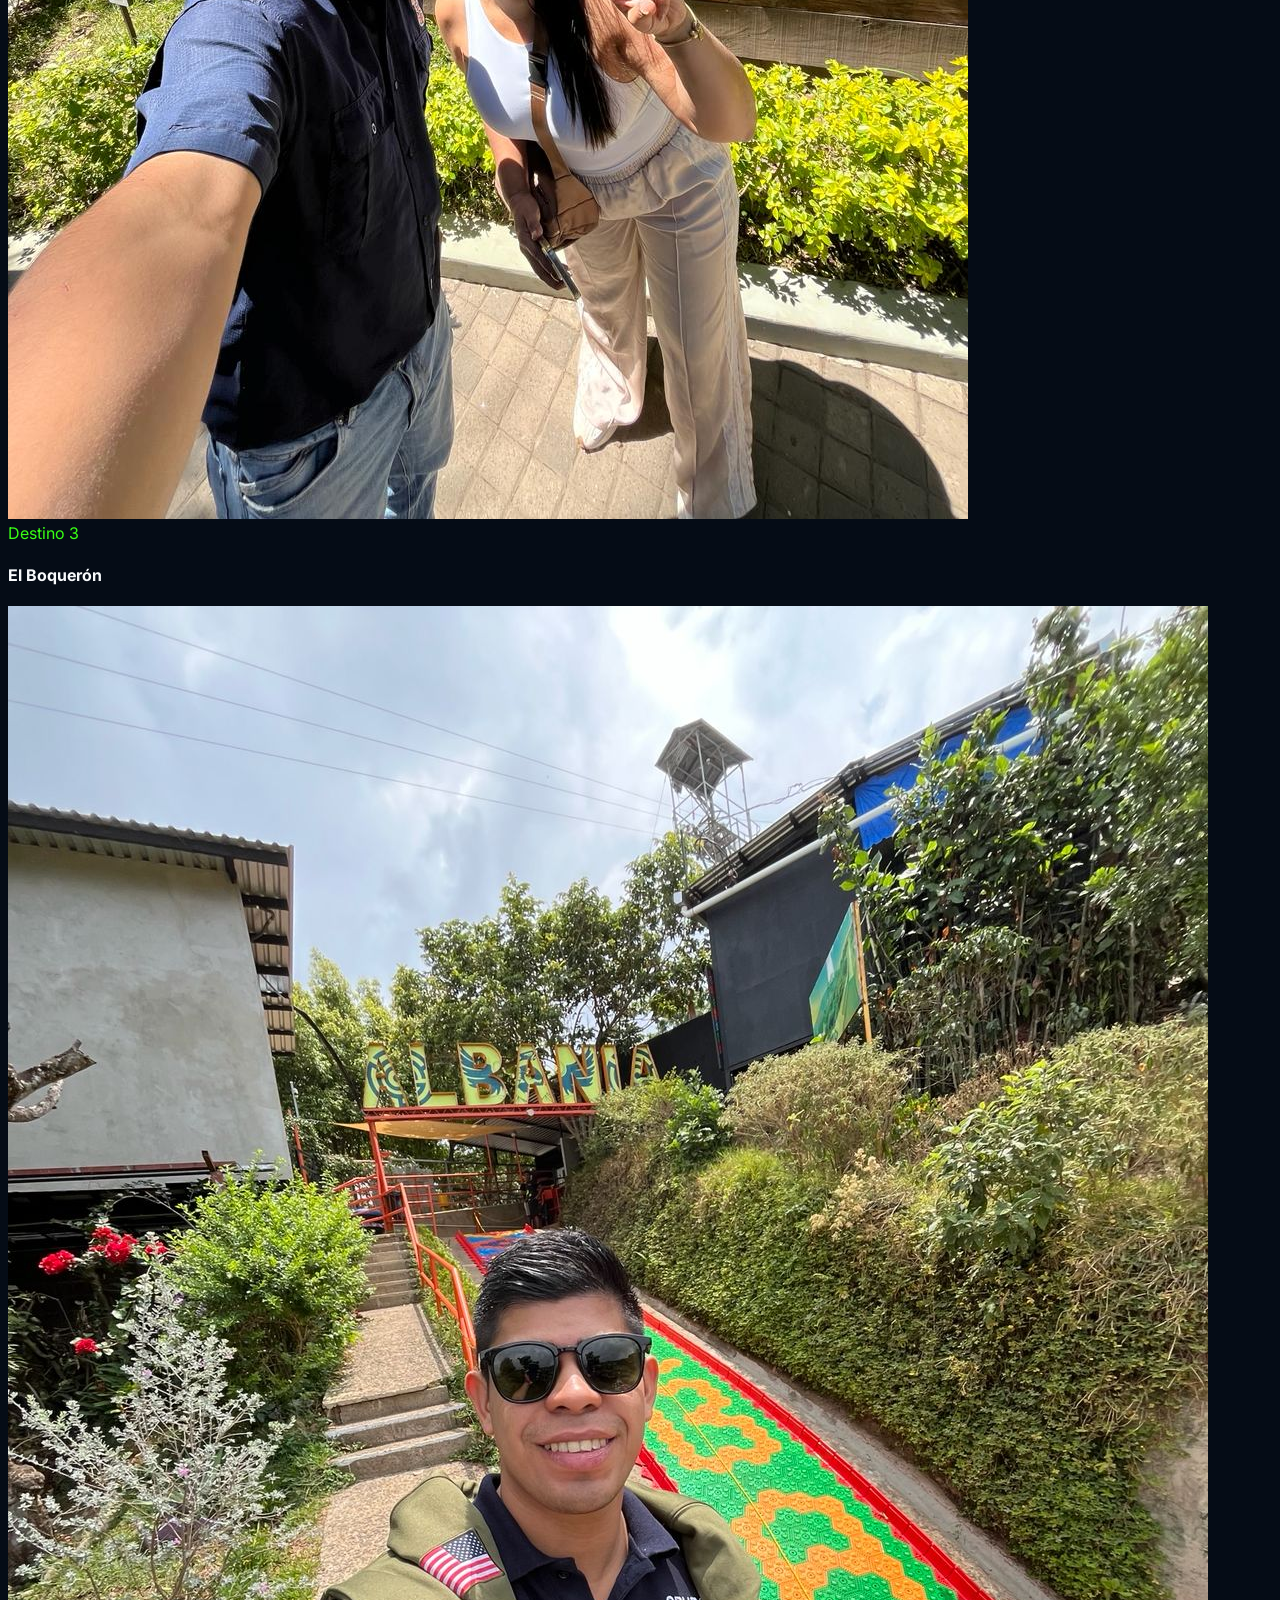
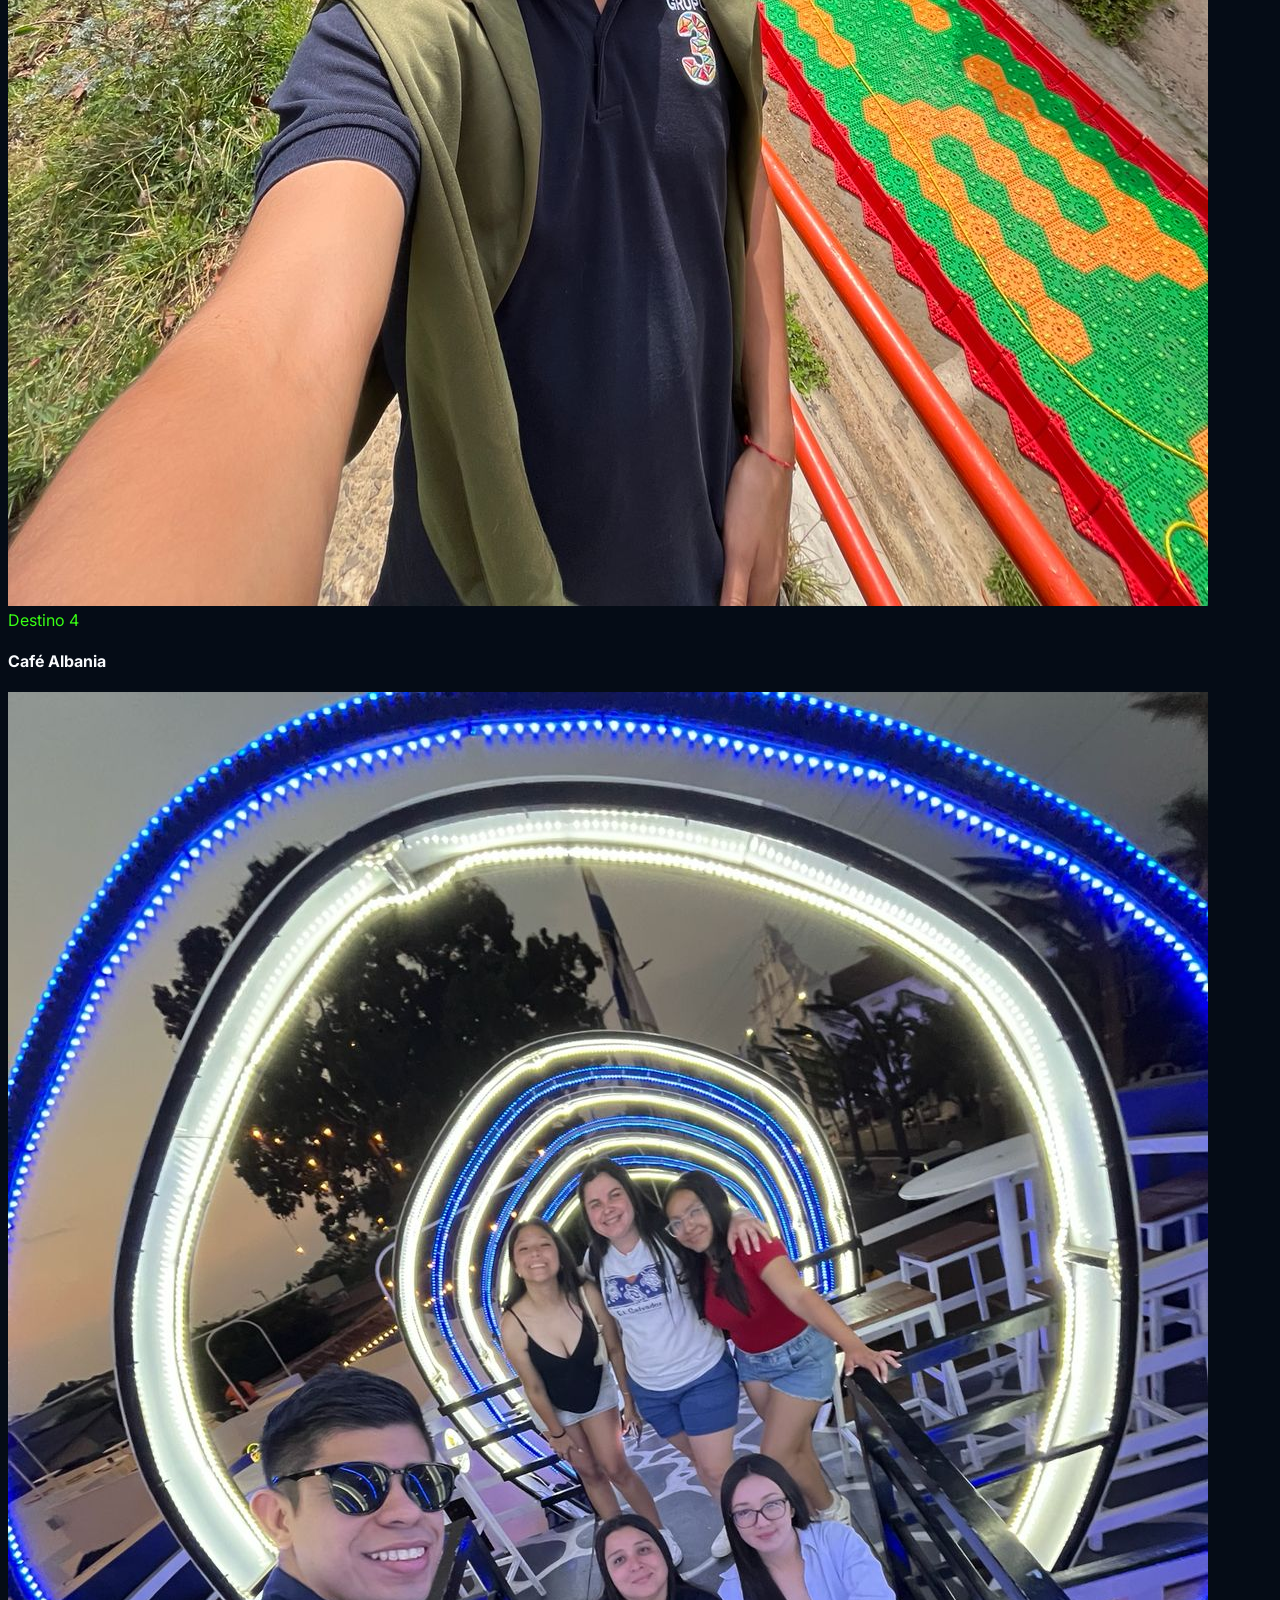
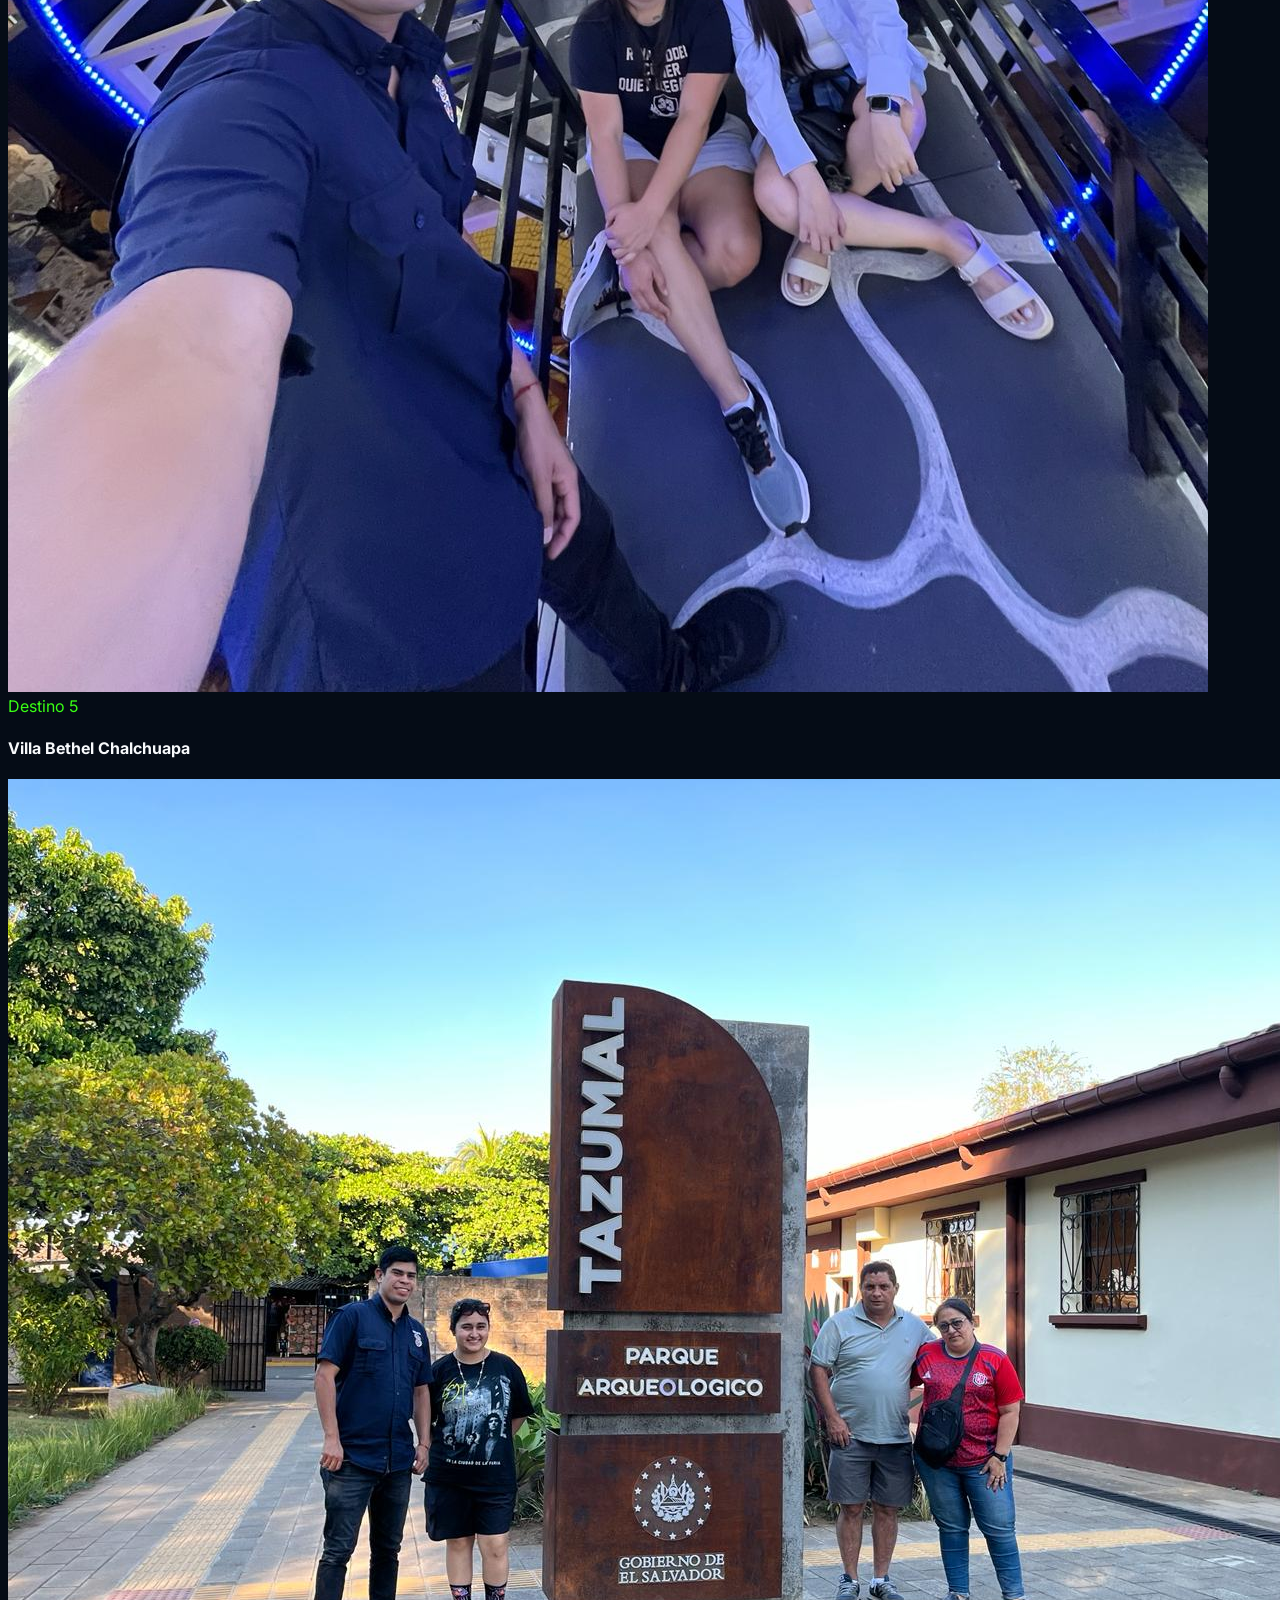
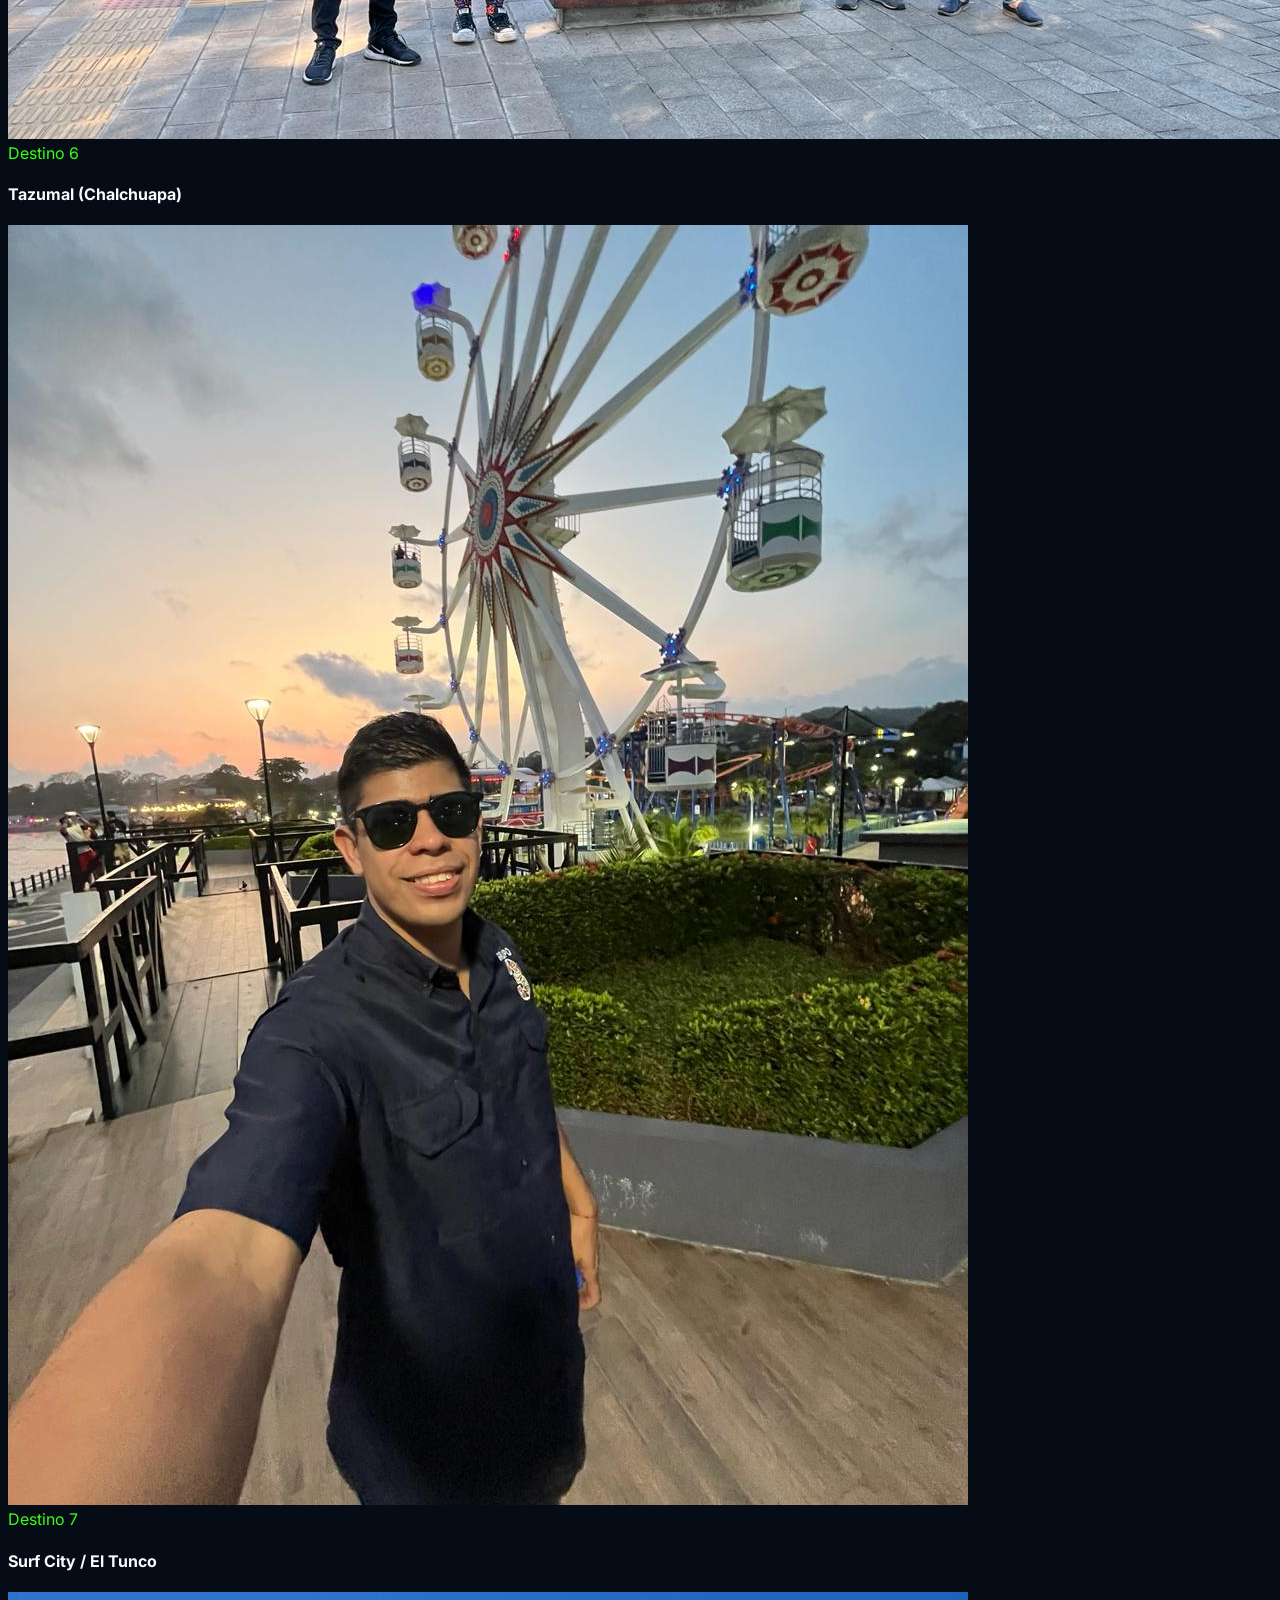
==== commit 1e8e04b3: "se modifico a maletas pequenas 4 y maletas grandes 3" ====
--- a/index.html
+++ b/index.html
@@ -810,7 +810,6 @@
                 else if (pasajeros === 3) {
                     const casoSoloGrandes = (maletasGrandes <= 3 && maletasPequenas === 0);
                     const casoSoloPequenas = (maletasPequenas <= 4 && maletasGrandes === 0);
-                     const casoSoloGrandes = (maletasGrandes <= 2 && maletasPequenas === 3);
                     
                     if (!casoSoloGrandes && !casoSoloPequenas) {
                         upgradeASuv = true;
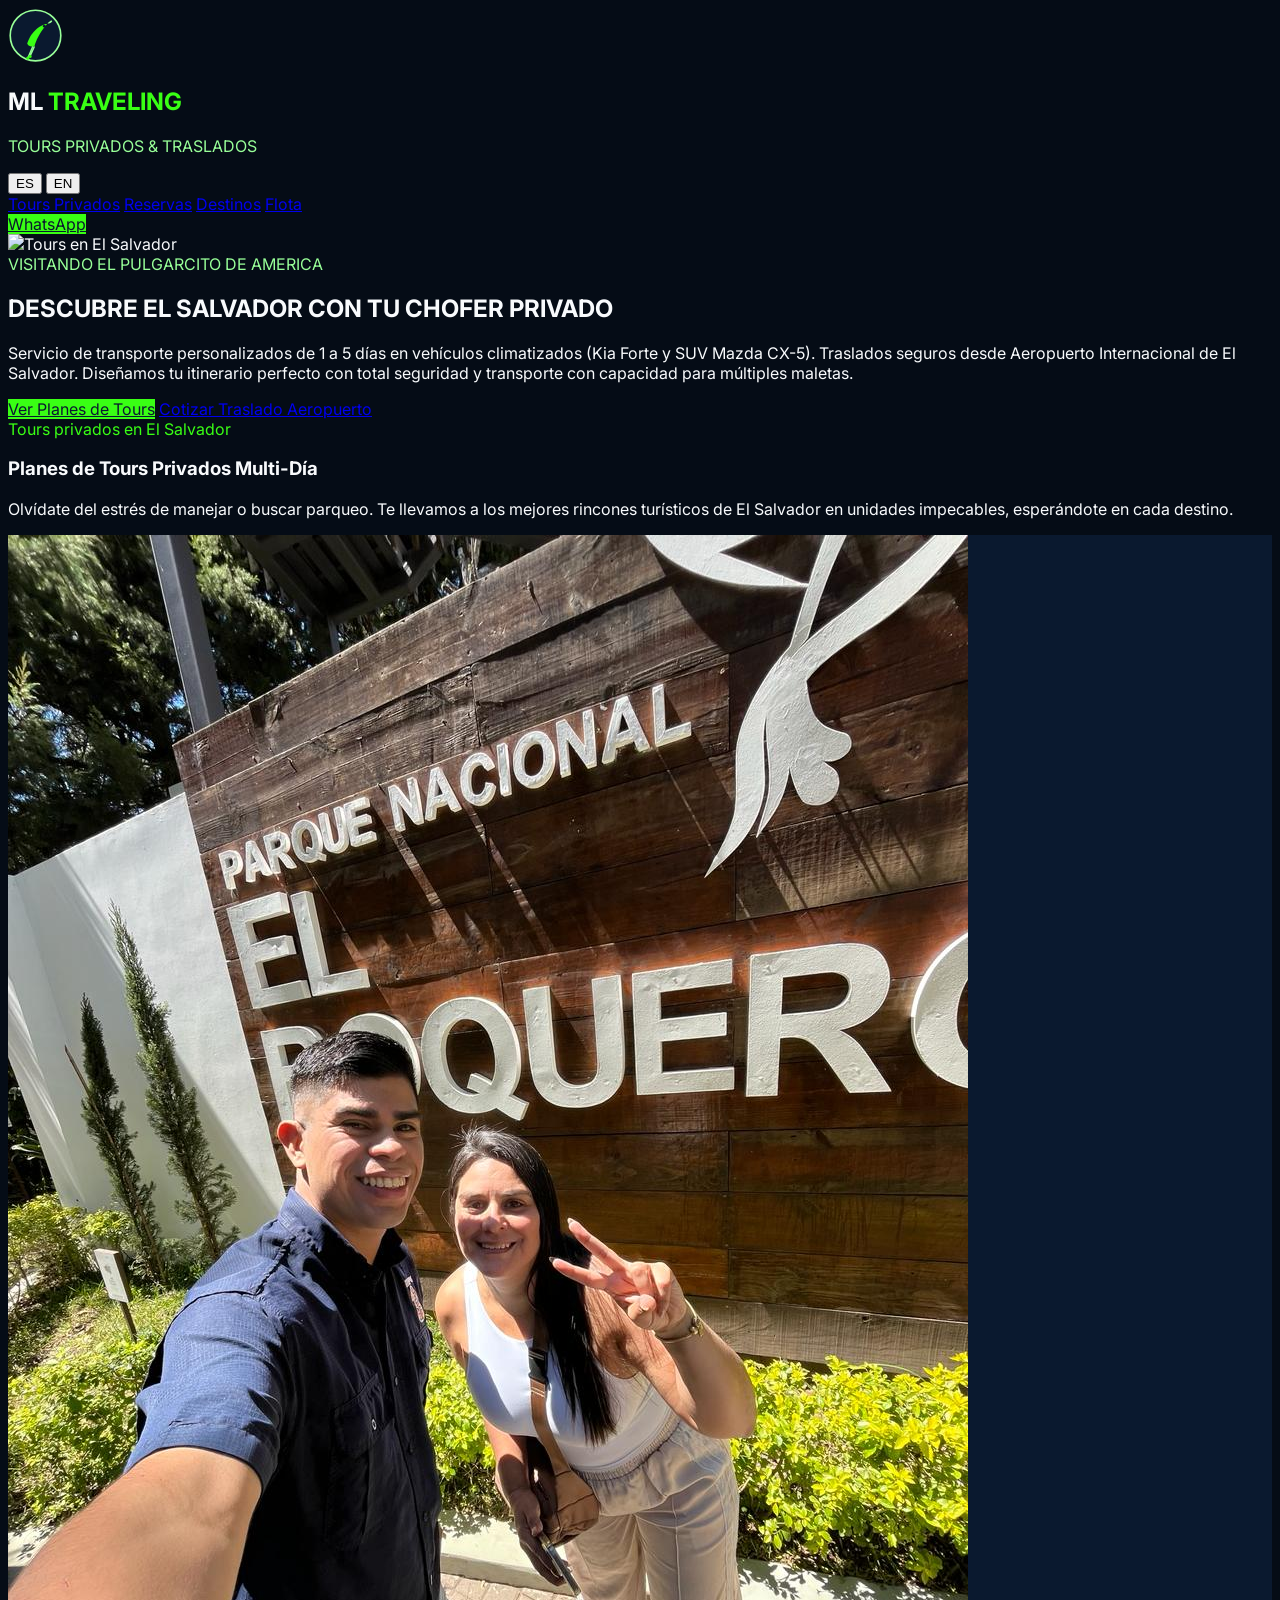
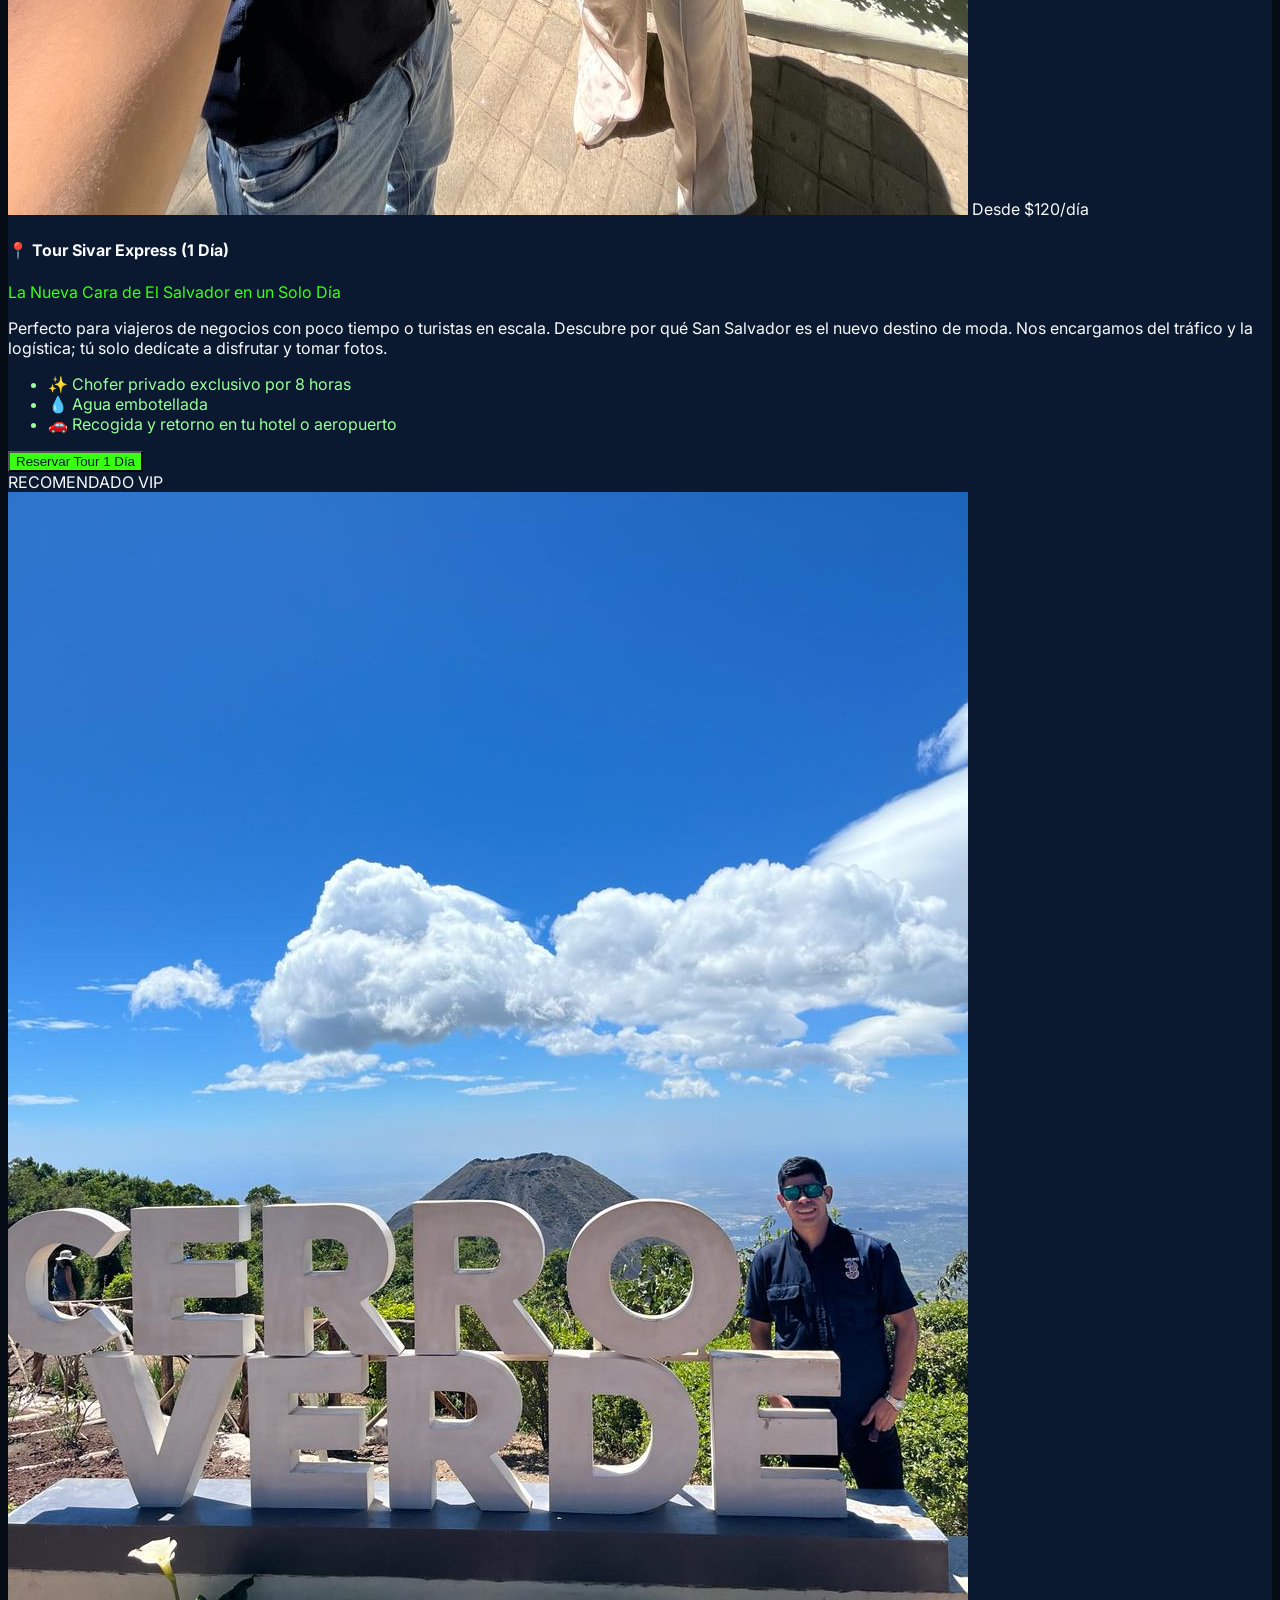
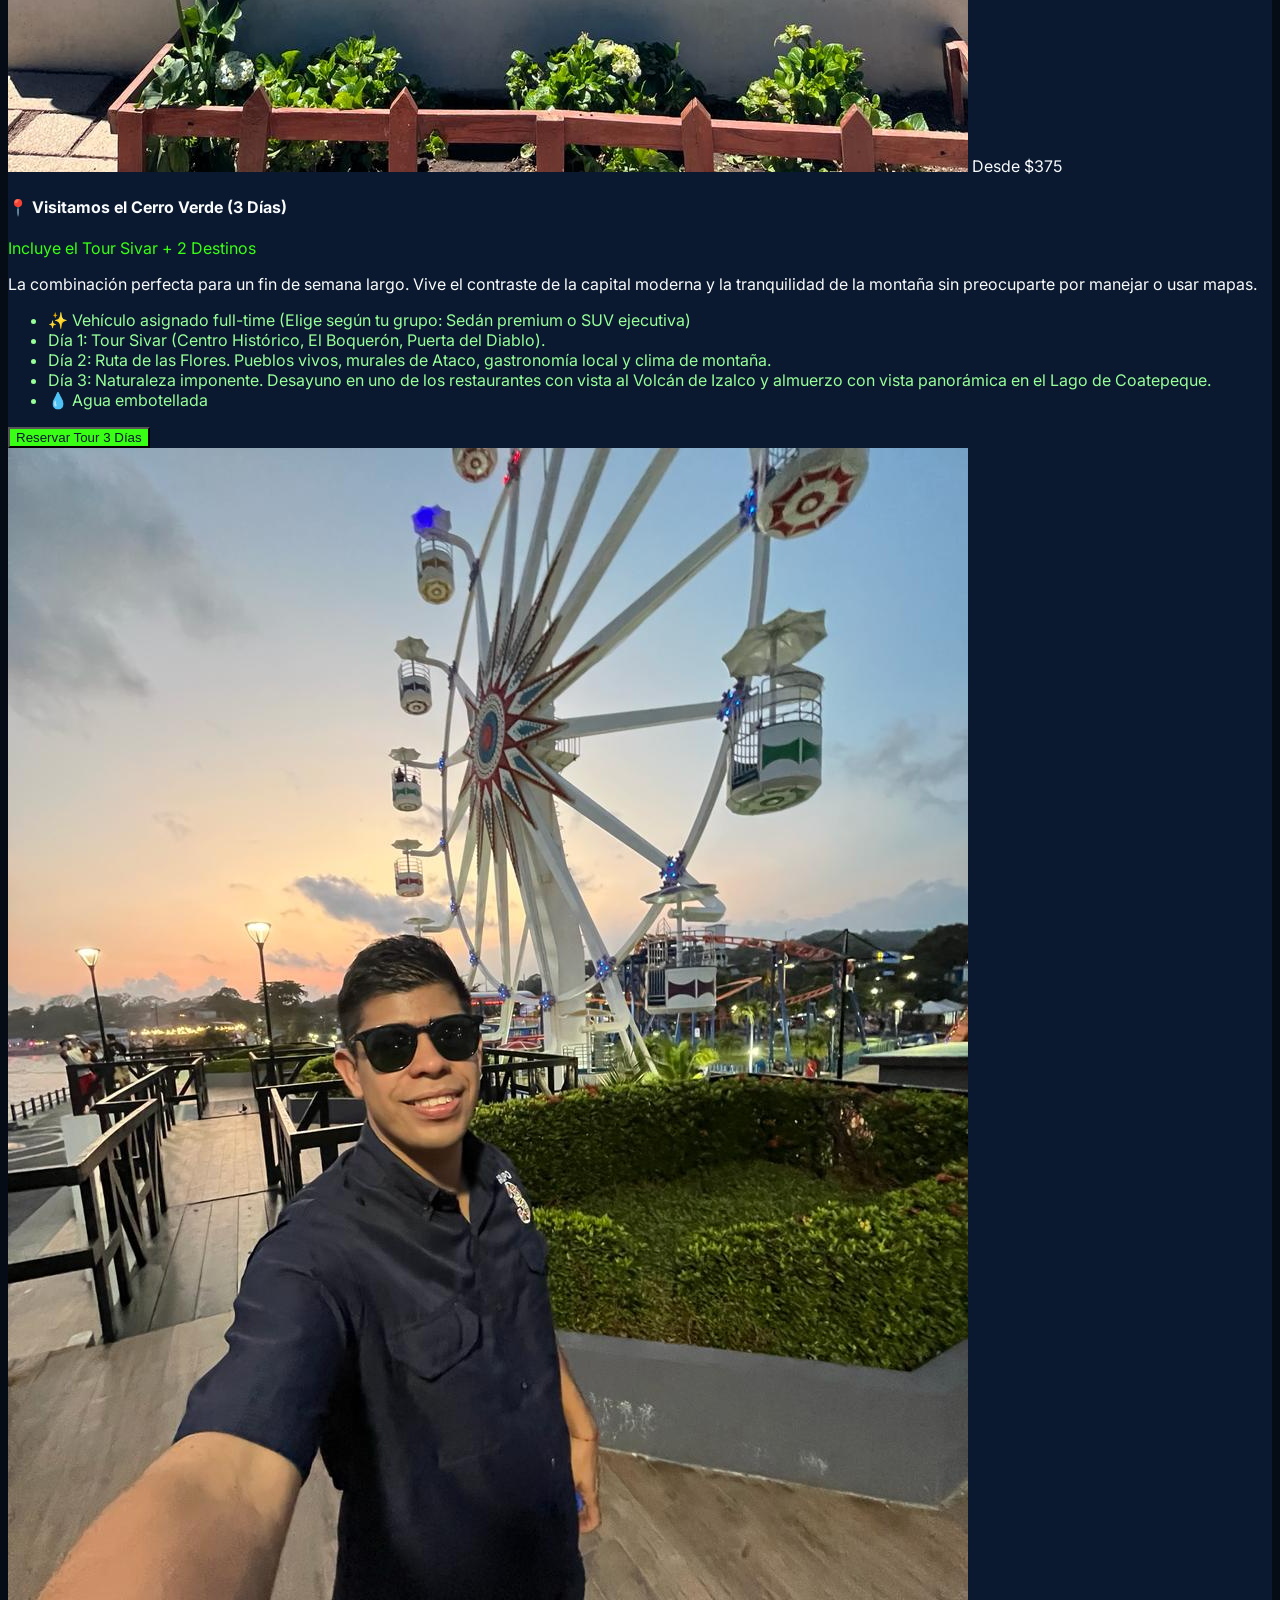
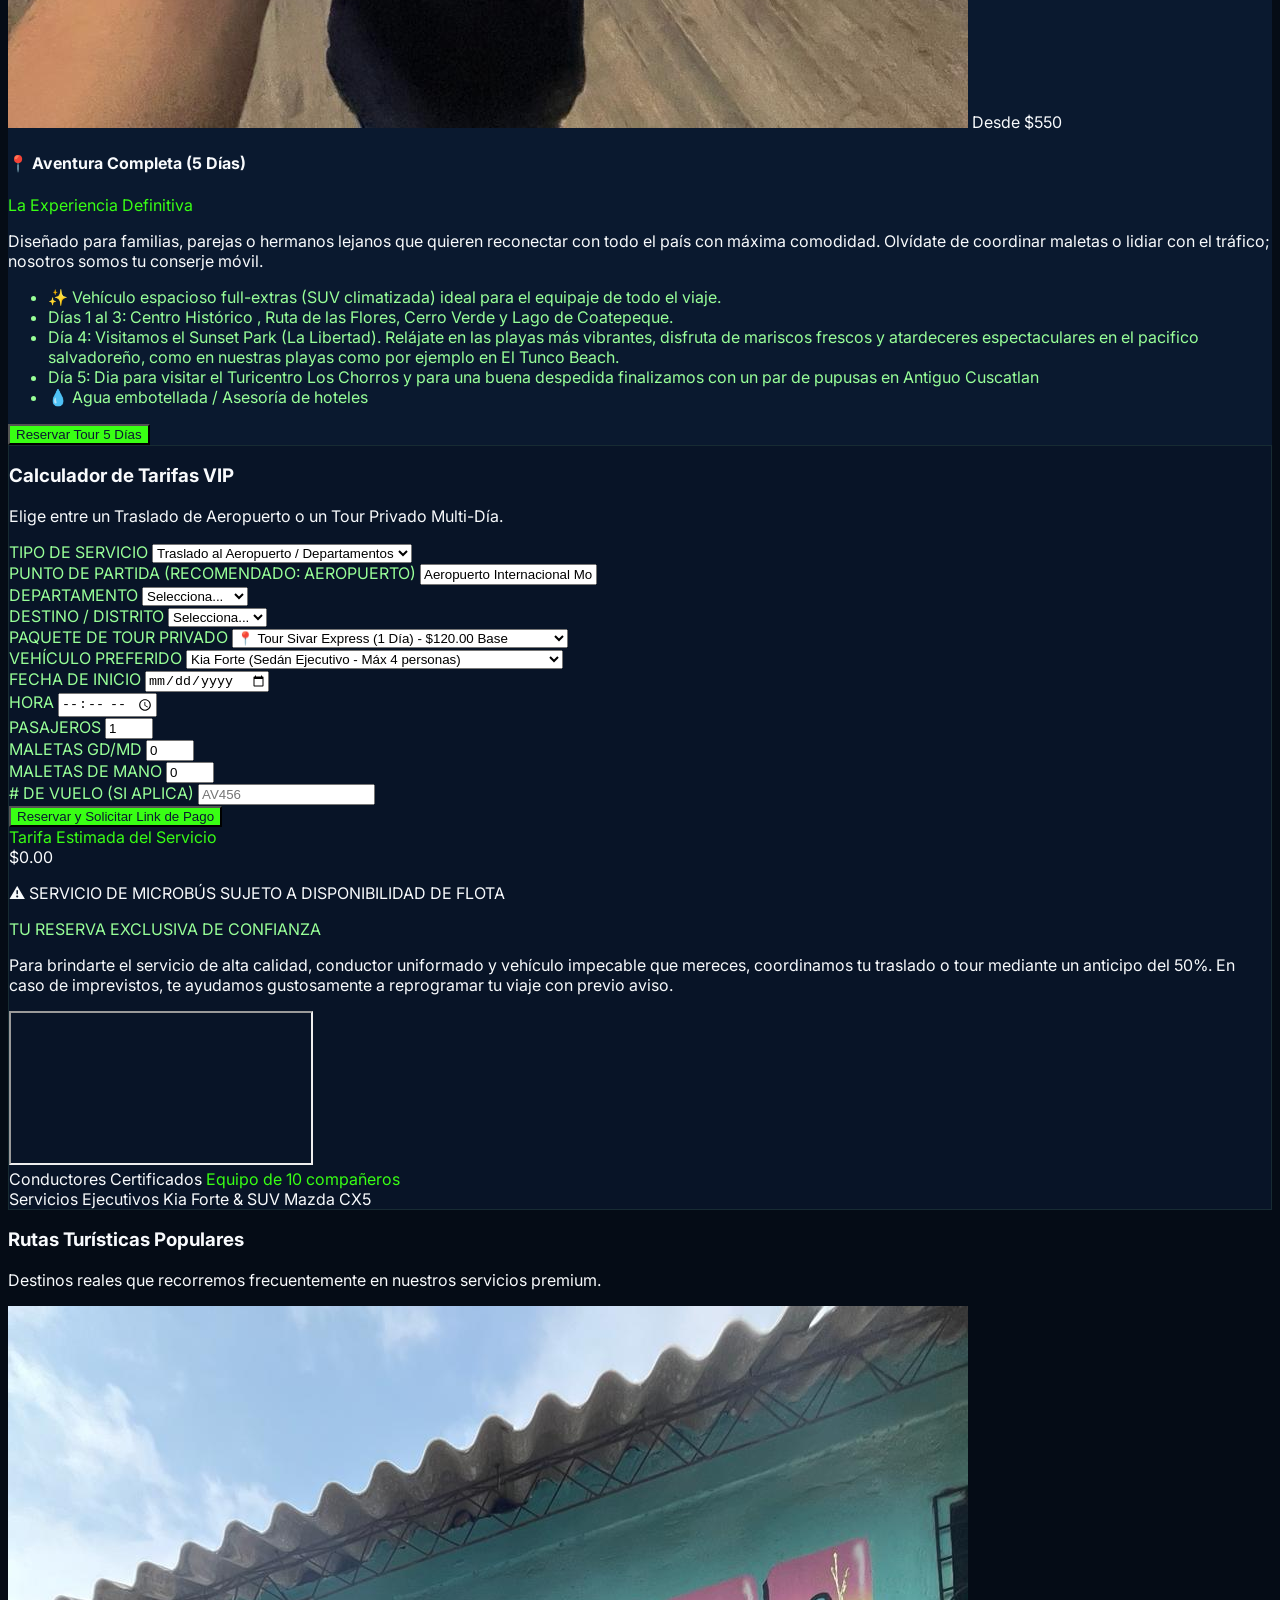
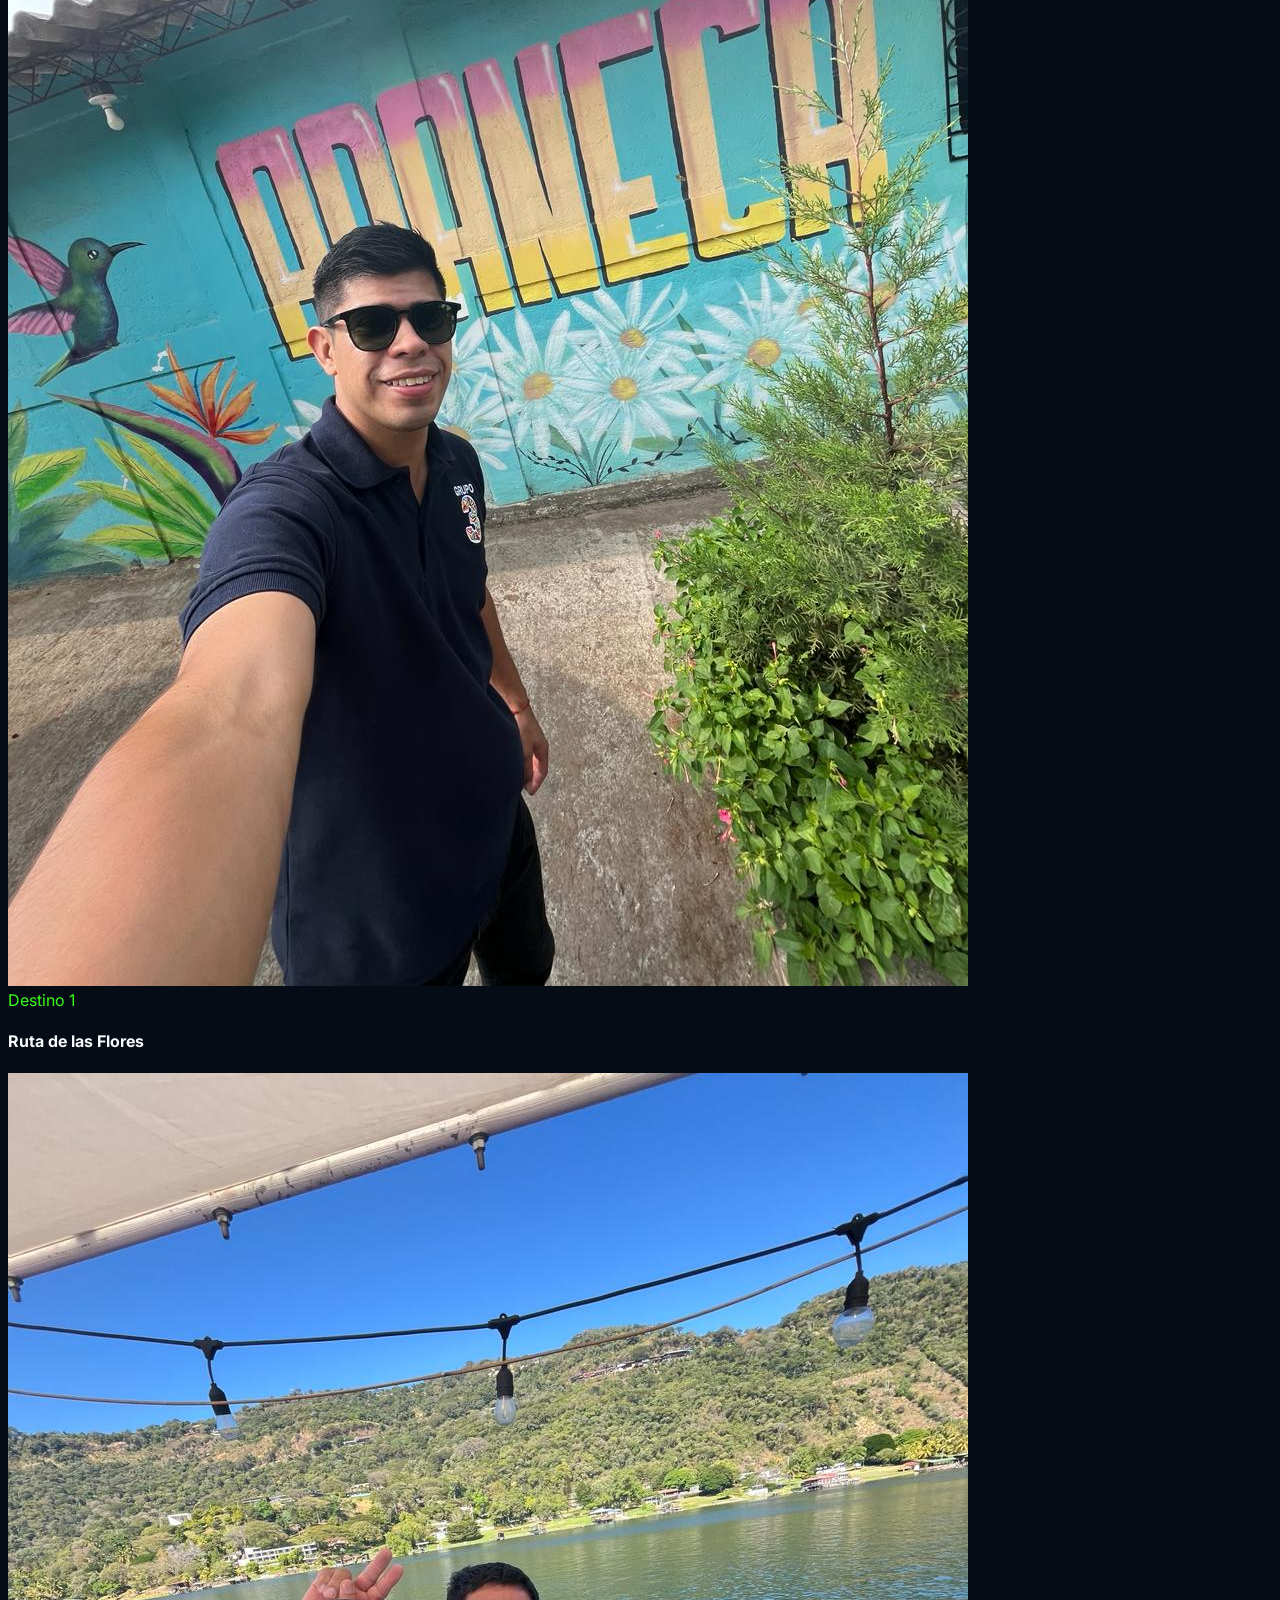
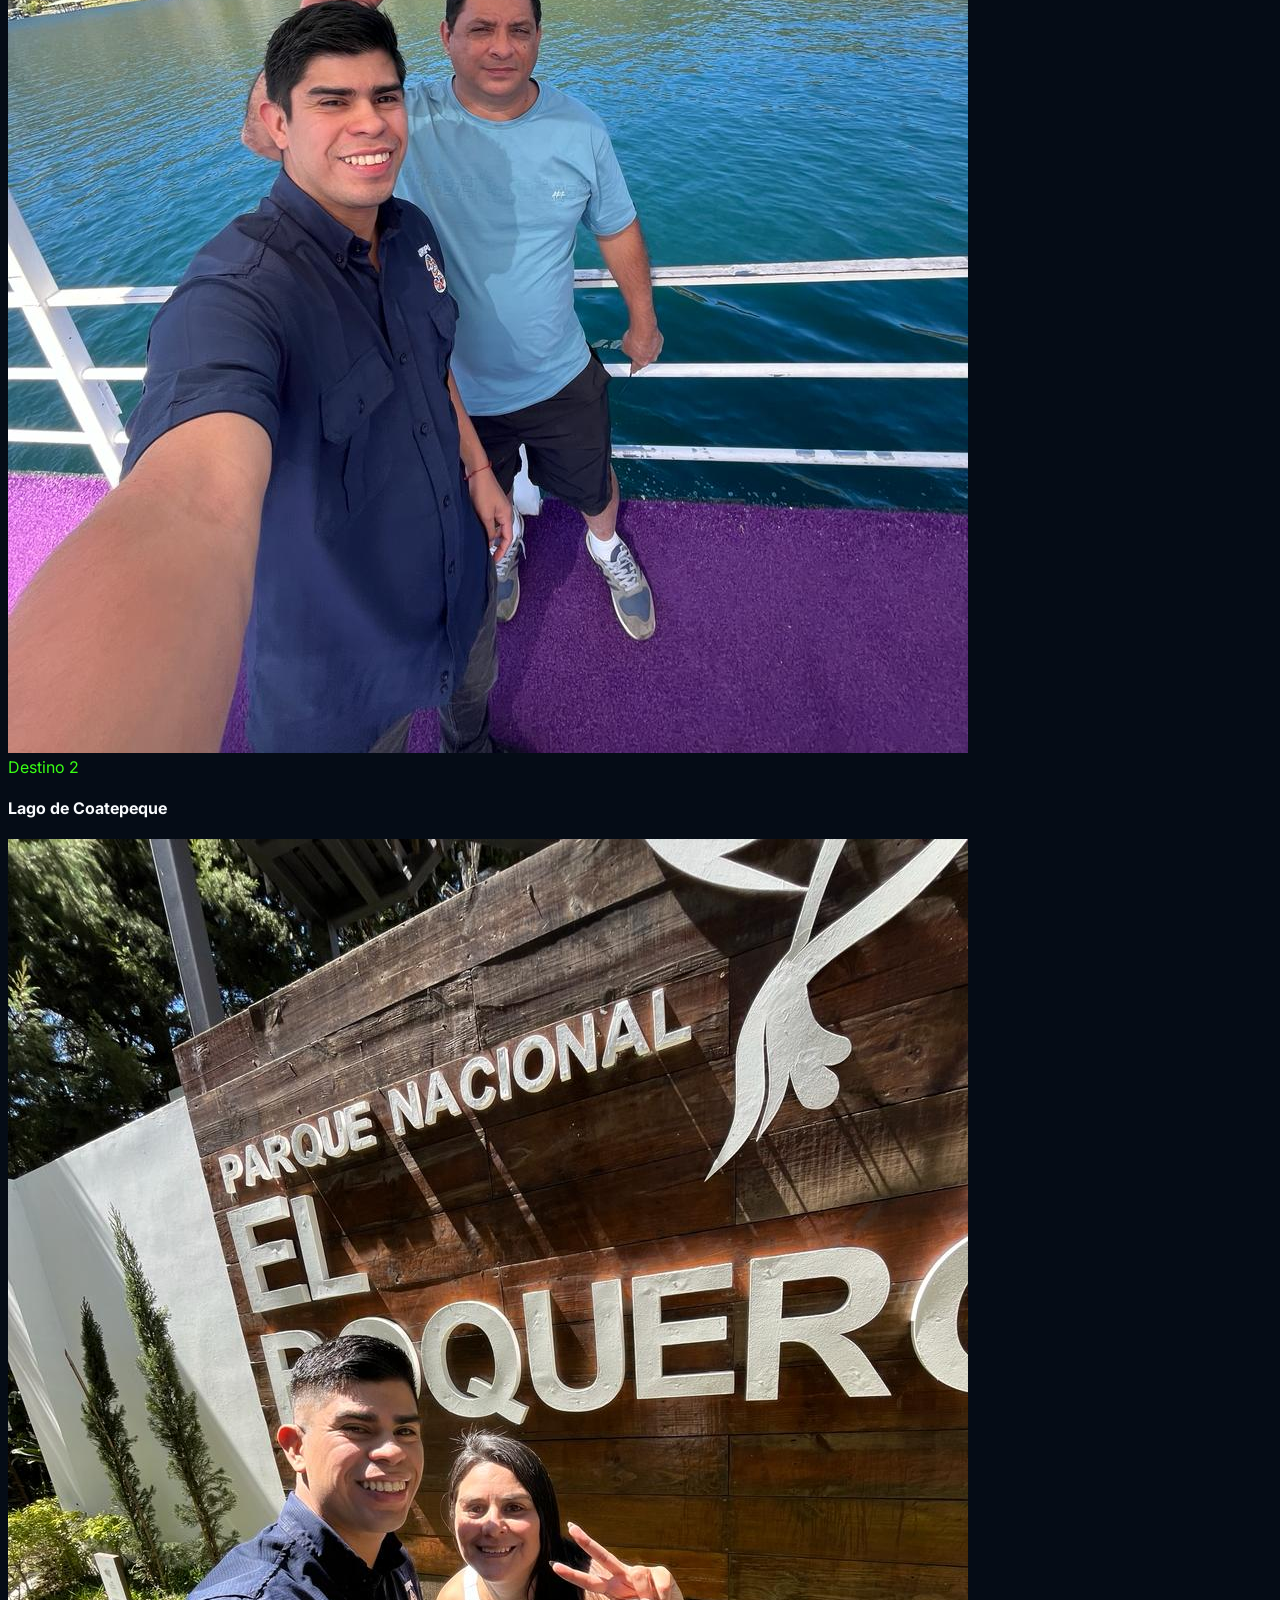
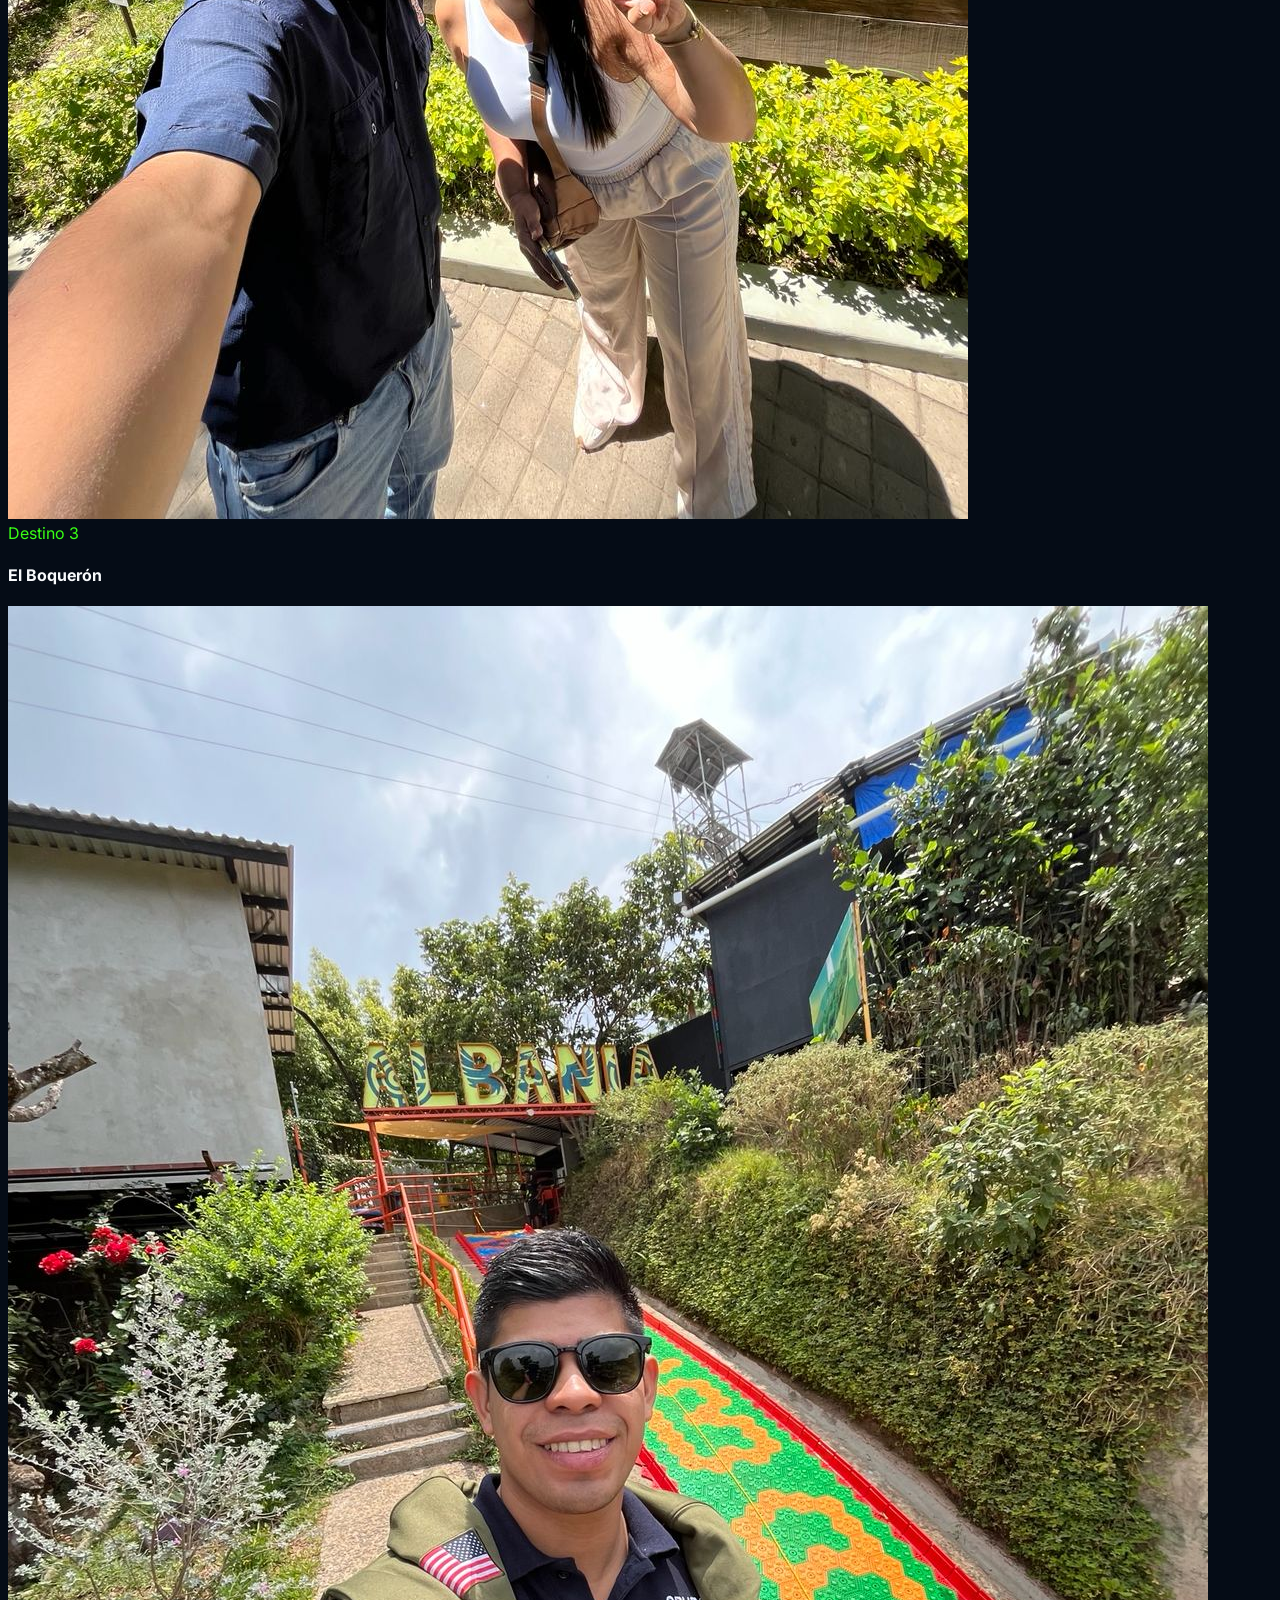
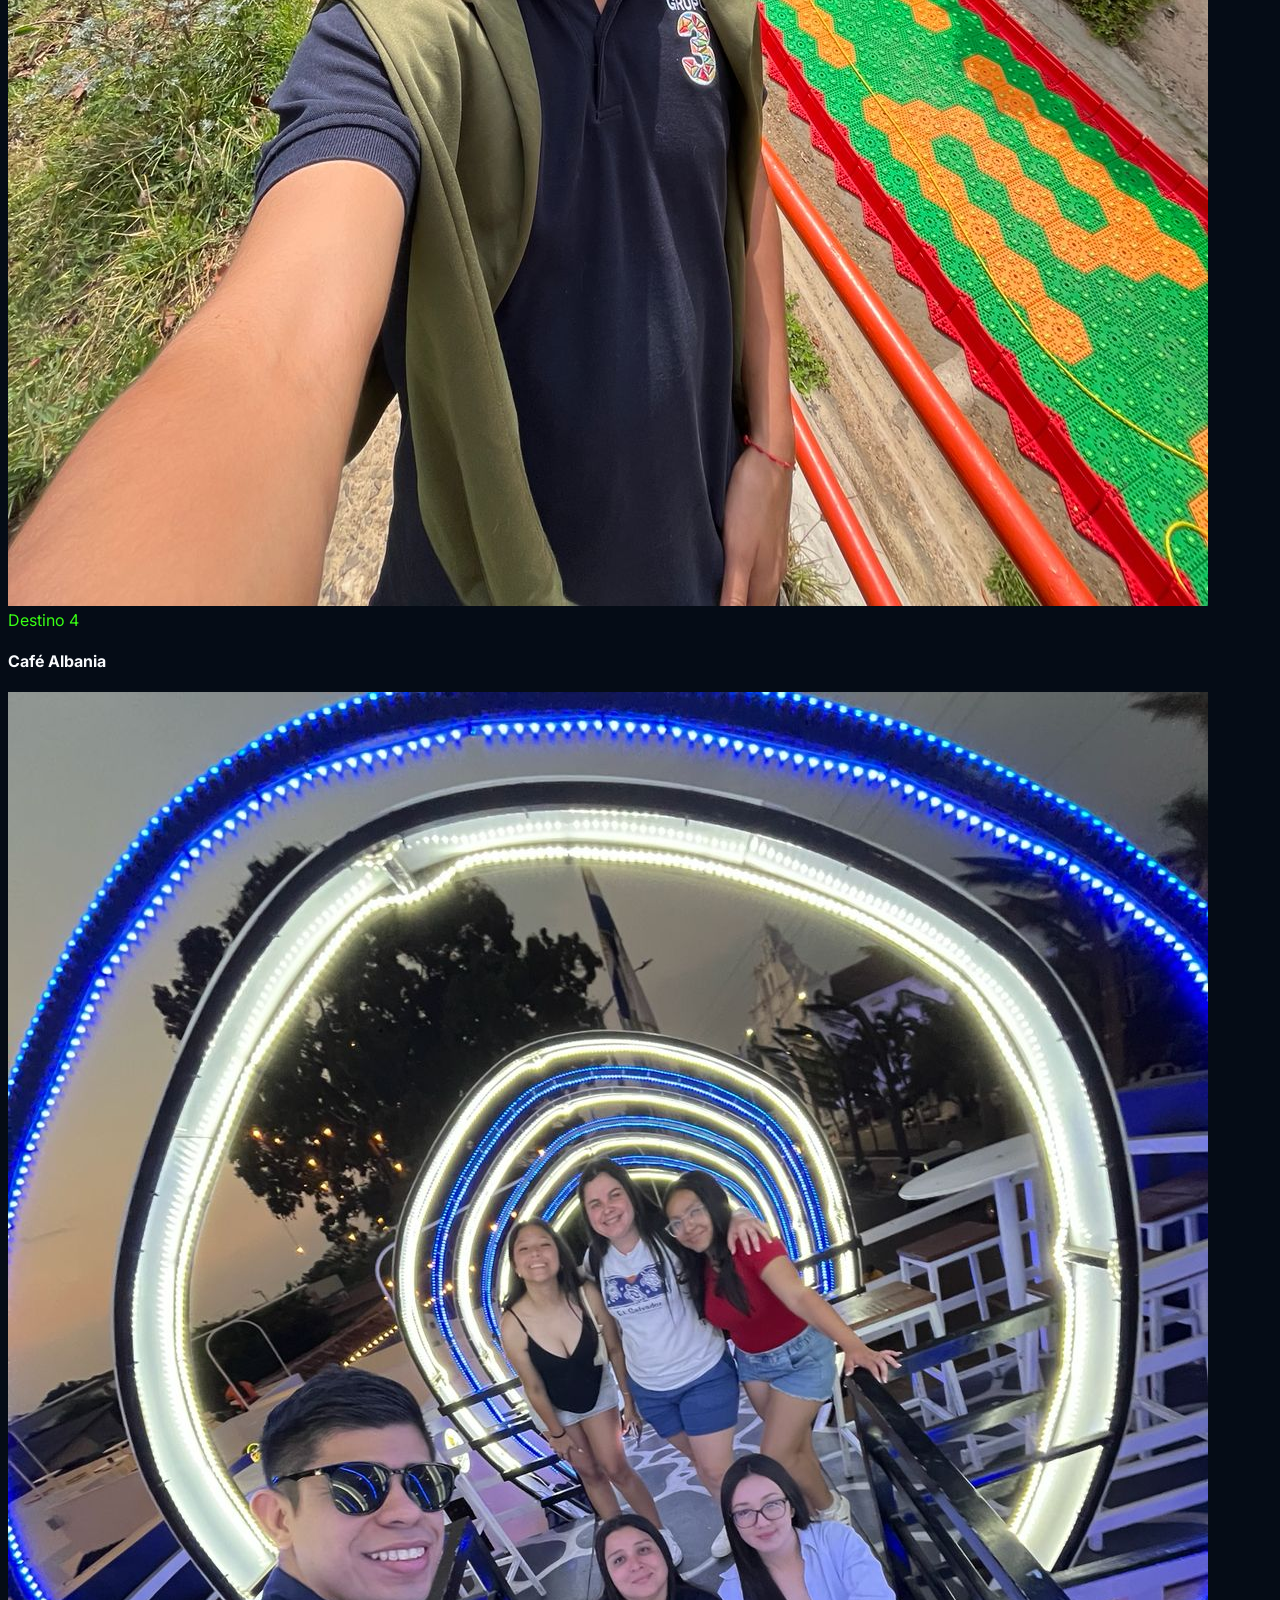
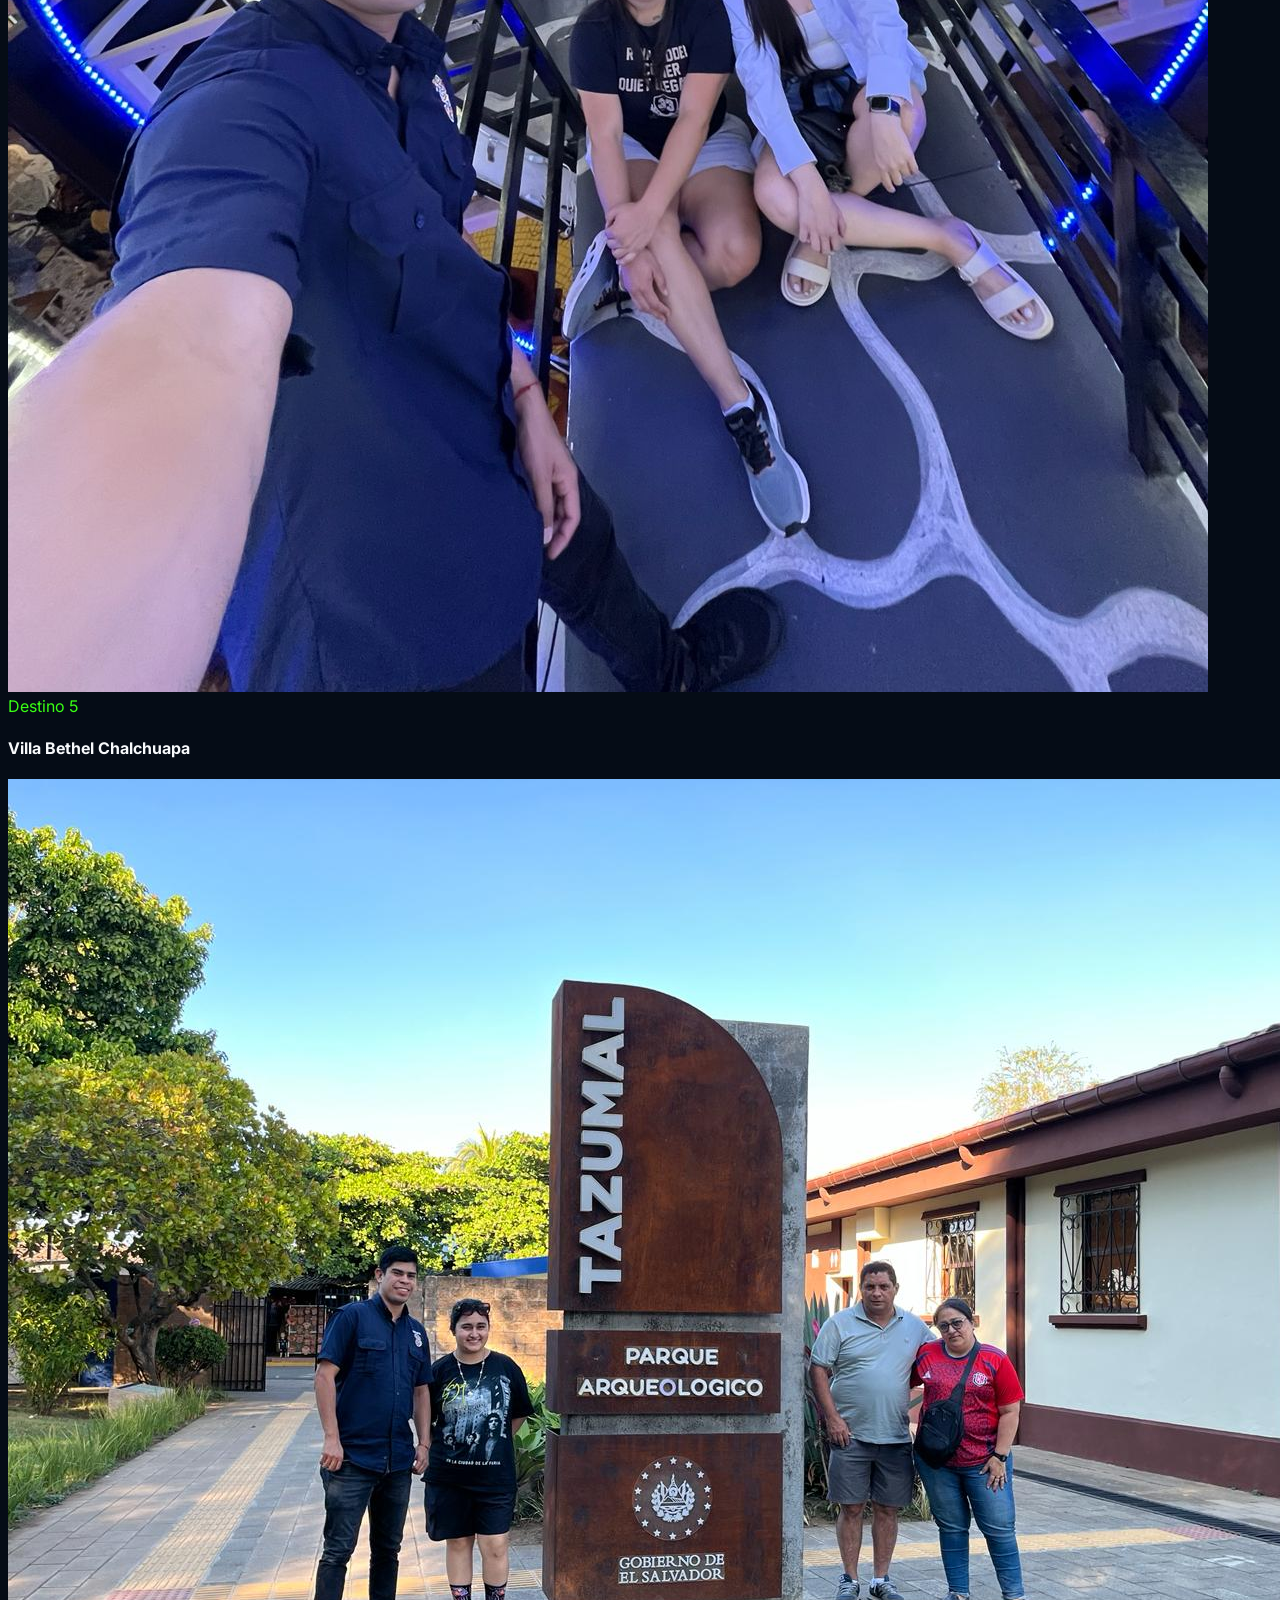
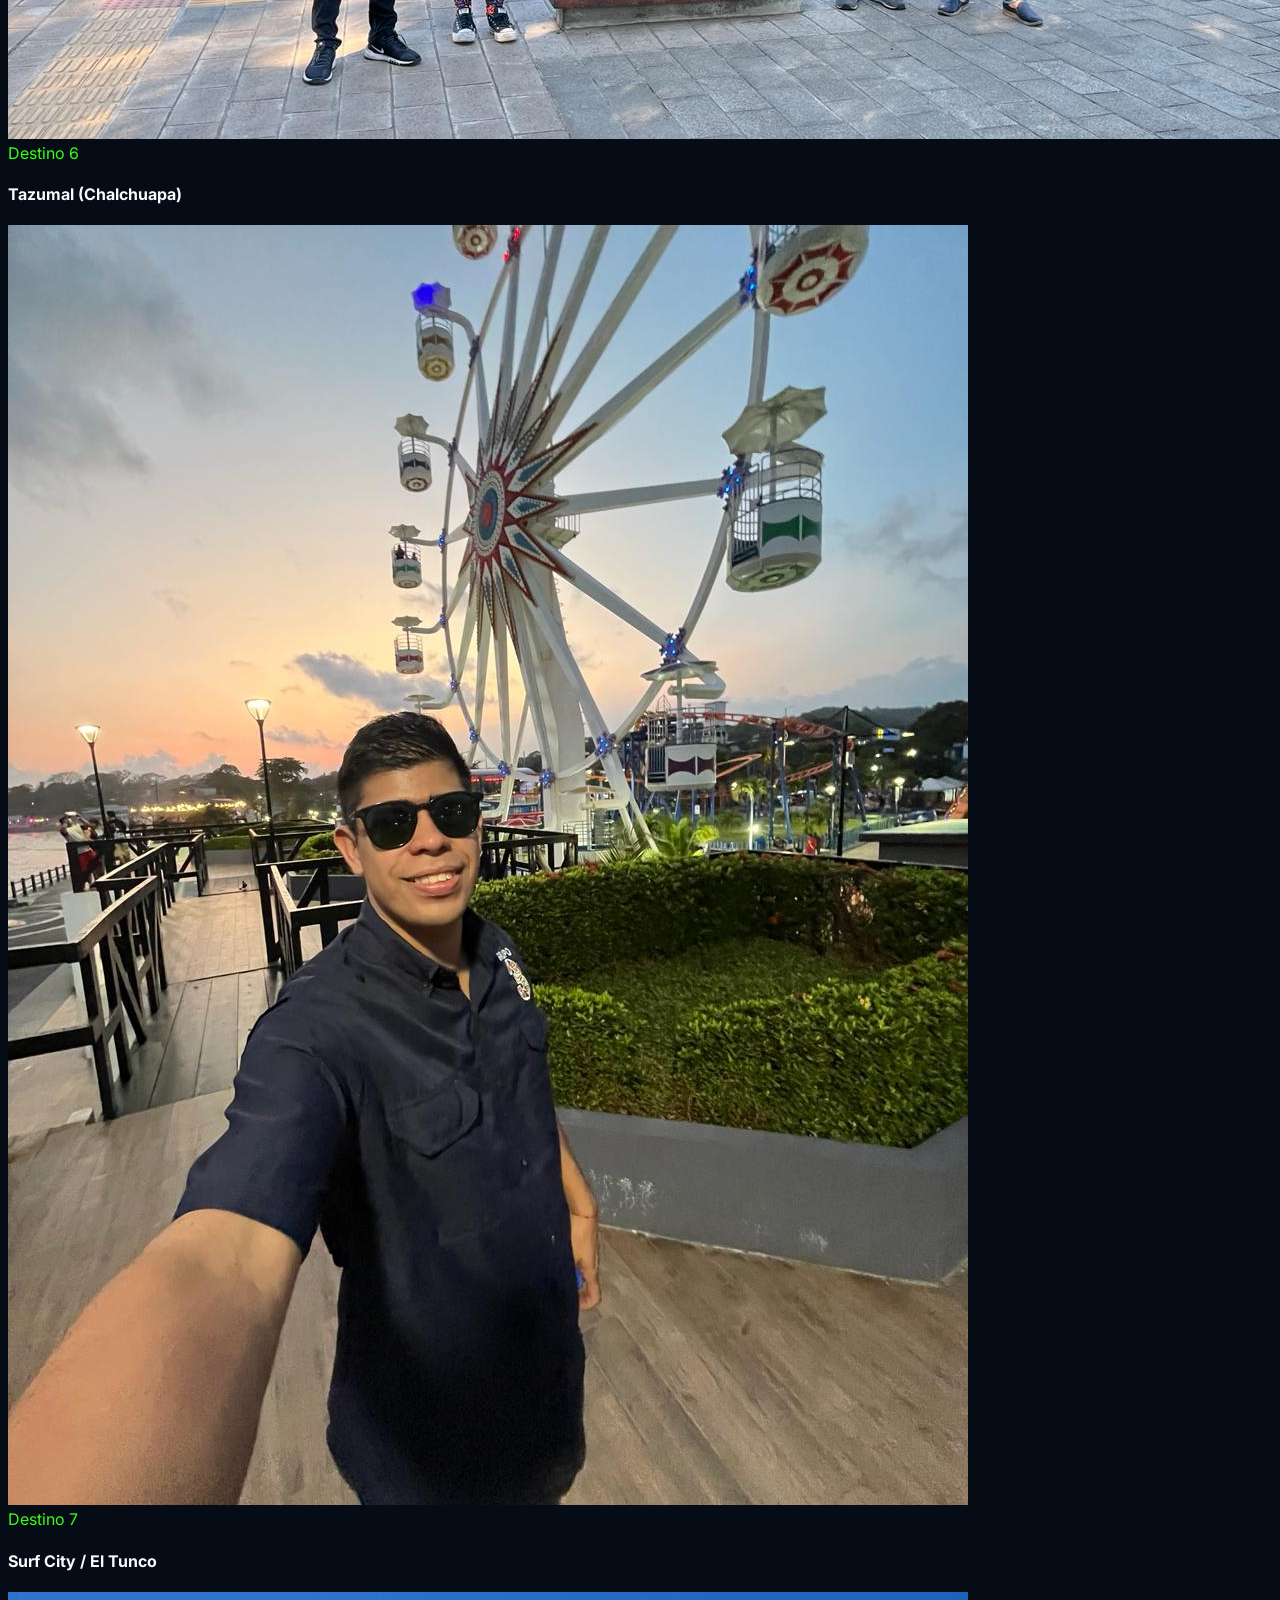
==== commit 54fbc53a: "Agregar redes sociales" ====
--- a/index.html
+++ b/index.html
@@ -538,7 +538,9 @@
                 <h4 class="font-bold text-lg mb-6 text-white" data-es="Contactos Directos" data-en="Direct Contacts">Contactos Directos</h4>
                 <ul class="space-y-4 text-sm text-gray-400">
                     <li>📍 San Salvador, El Salvador - Cobertura Nacional</li>
-                    <li>📞 WhatsApp: <a href="https://wa.me/50374694306" class="text-mint hover:underline">7469-4306</a></li>
+                    <li> WhatsApp: <a href="https://wa.me/50374694306" class="text-mint hover:underline">7469-4306</a></li>
+                    <li> facbeook: <a href="https://www.facebook.com/profile.php?id=61592052974975" class="text-mint hover:underline">@Ml.traveling</a></li>
+                    <li> Instagram: <a href="https://www.instagram.com/ml.traveling2025/" class="text-mint hover:underline">@ml.traveling2025</a></li>
                     <li>📧 Correo: <span class="text-white">mltraveling2025@gmail.com</span></li>
                     <li>🎵 TikTok: <a href="https://www.tiktok.com/@ml.traveling" target="_blank" class="hover:text-neon">@ml.traveling</a></li>
                 </ul>
@@ -806,18 +808,27 @@
                             : "For 2 passengers with more than 2 large or 2 small bags (Max 4 total), SUV Mazda CX-5 is required.";
                     }
                 }
-                // 3 Pasajeros: Máximo 3 grandes y 0 pequeñas, o 3 pequeñas. Si no, pasan a la SUV
-                else if (pasajeros === 3) {
-                    const casoSoloGrandes = (maletasGrandes <= 3 && maletasPequenas === 0);
-                    const casoSoloPequenas = (maletasPequenas <= 4 && maletasGrandes === 0);
-                    
-                    if (!casoSoloGrandes && !casoSoloPequenas) {
-                        upgradeASuv = true;
-                        advertenciaEquipaje = idiomaActual === 'es'
-                            ? "Para 3 pasajeros con equipaje mixto o más de 3 maletas, se requiere SUV Mazda CX-5 por seguridad."
-                            : "For 3 passengers with mixed luggage or more than 3 bags, SUV Mazda CX-5 is required.";
-                    }
-                }
+               // 3 Pasajeros: Control flexible de equipaje mixto en el Sedán
+else if (pasajeros === 3) {
+    // REGLA REAL DE ESPACIO:
+    // - Máximo 3 maletas grandes en total.
+    // - Si llevan maletas grandes, la suma total de bultos (Grandes + Pequeñas) no debe pasar de 3 o 4 para que cierre el baúl.
+    const totalMaletas = maletasGrandes + maletasPequenas;
+    
+    // El Sedán aguanta el viaje si:
+    // Caso A: Solo llevan maletas pequeñas (hasta 4)
+    // Caso B: Llevan maletas grandes (máximo 3) y el total combinado no supera los 3 o 4 bultos.
+    const esAptoParaSedan = (maletasGrandes === 0 && maletasPequenas <= 4) || 
+                            (maletasGrandes > 0 && maletasGrandes <= 3 && totalMaletas <= 3);
+
+    // Si NO cumple con las capacidades del Sedán, entonces sí forzamos la SUV
+    if (!esAptoParaSedan) {
+        upgradeASuv = true;
+        advertenciaEquipaje = idiomaActual === 'es'
+            ? "Para 3 pasajeros con exceso de equipaje combinado, se requiere SUV Mazda CX-5 por seguridad."
+            : "For 3 passengers with excess combined luggage, SUV Mazda CX-5 is required.";
+    }
+}
                 // 4 Pasajeros: Solo permitidos en Forte con 4 pequeñas, o 1 grande y 3 pequeñas. (Max 4 maletas total)
                 else if (pasajeros === 4) {
                     if (maletasGrandes > 1 || (maletasGrandes + maletasPequenas > 4)) {
